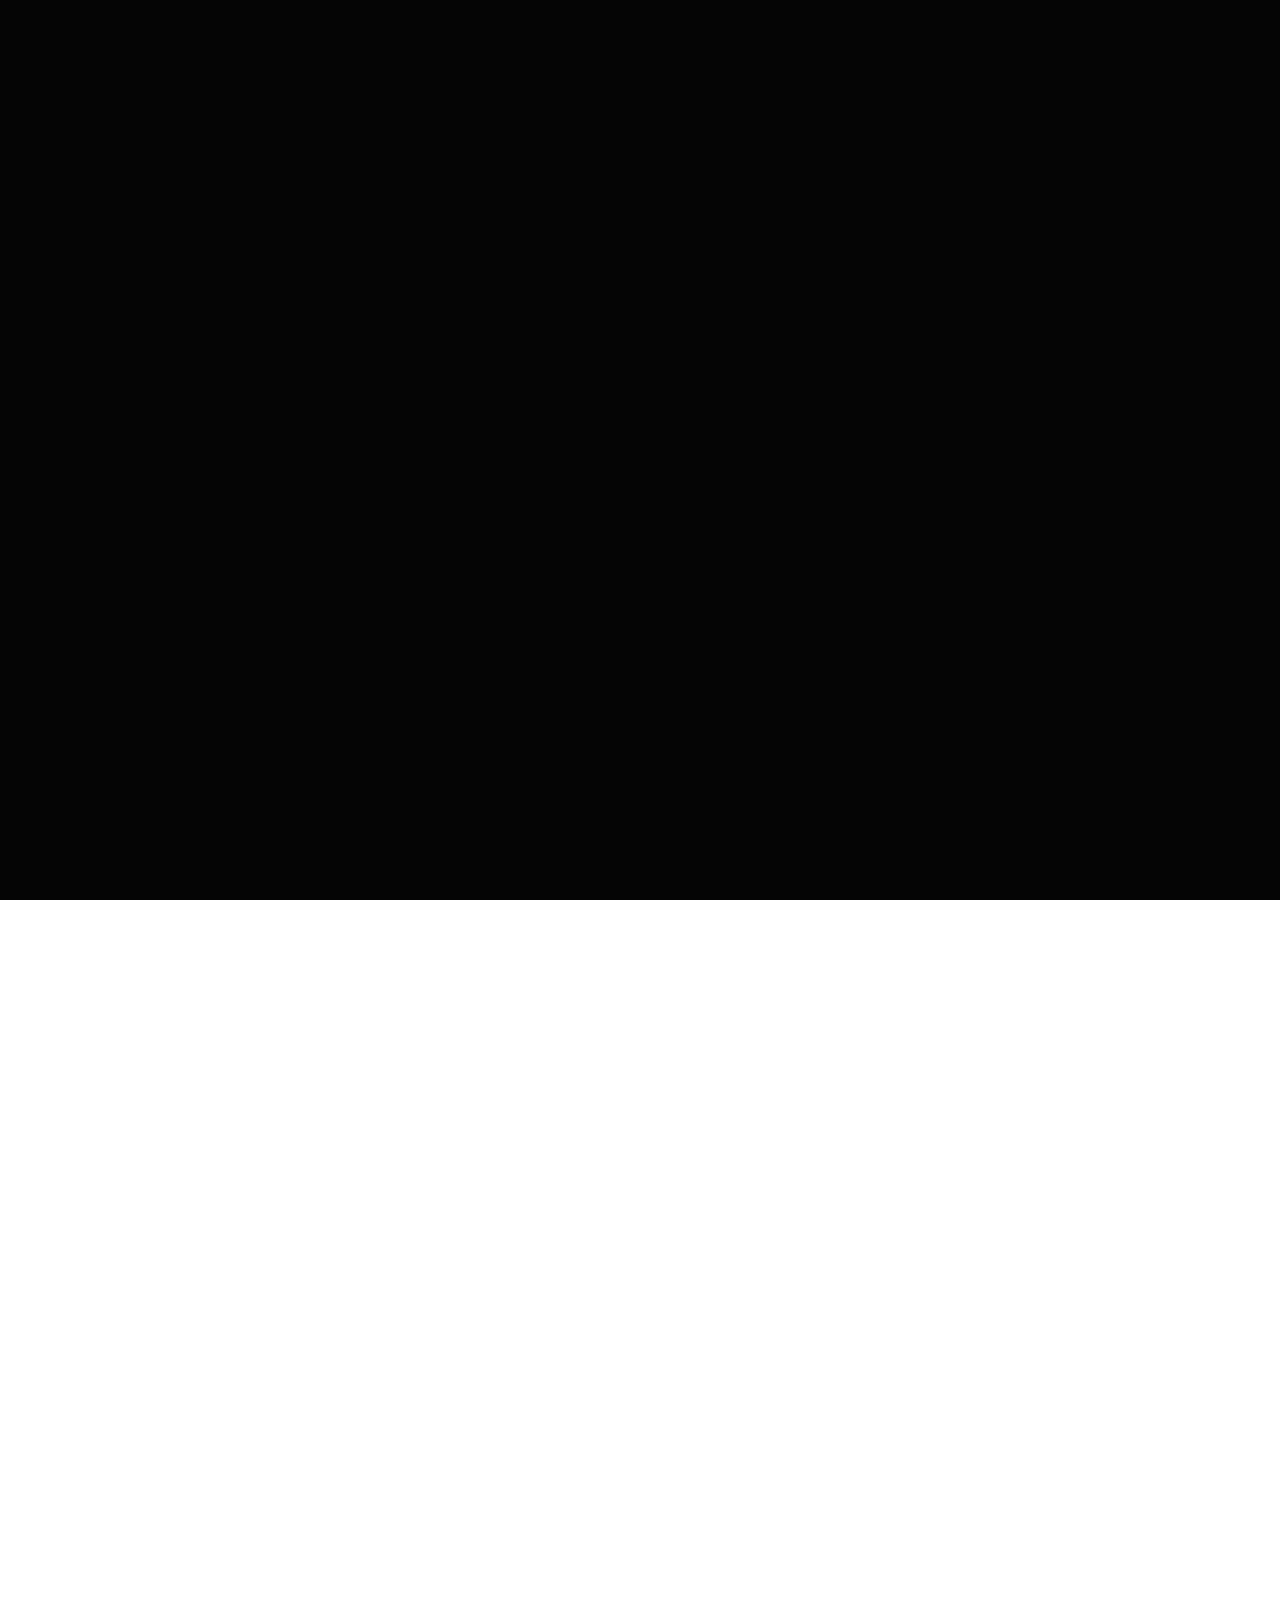
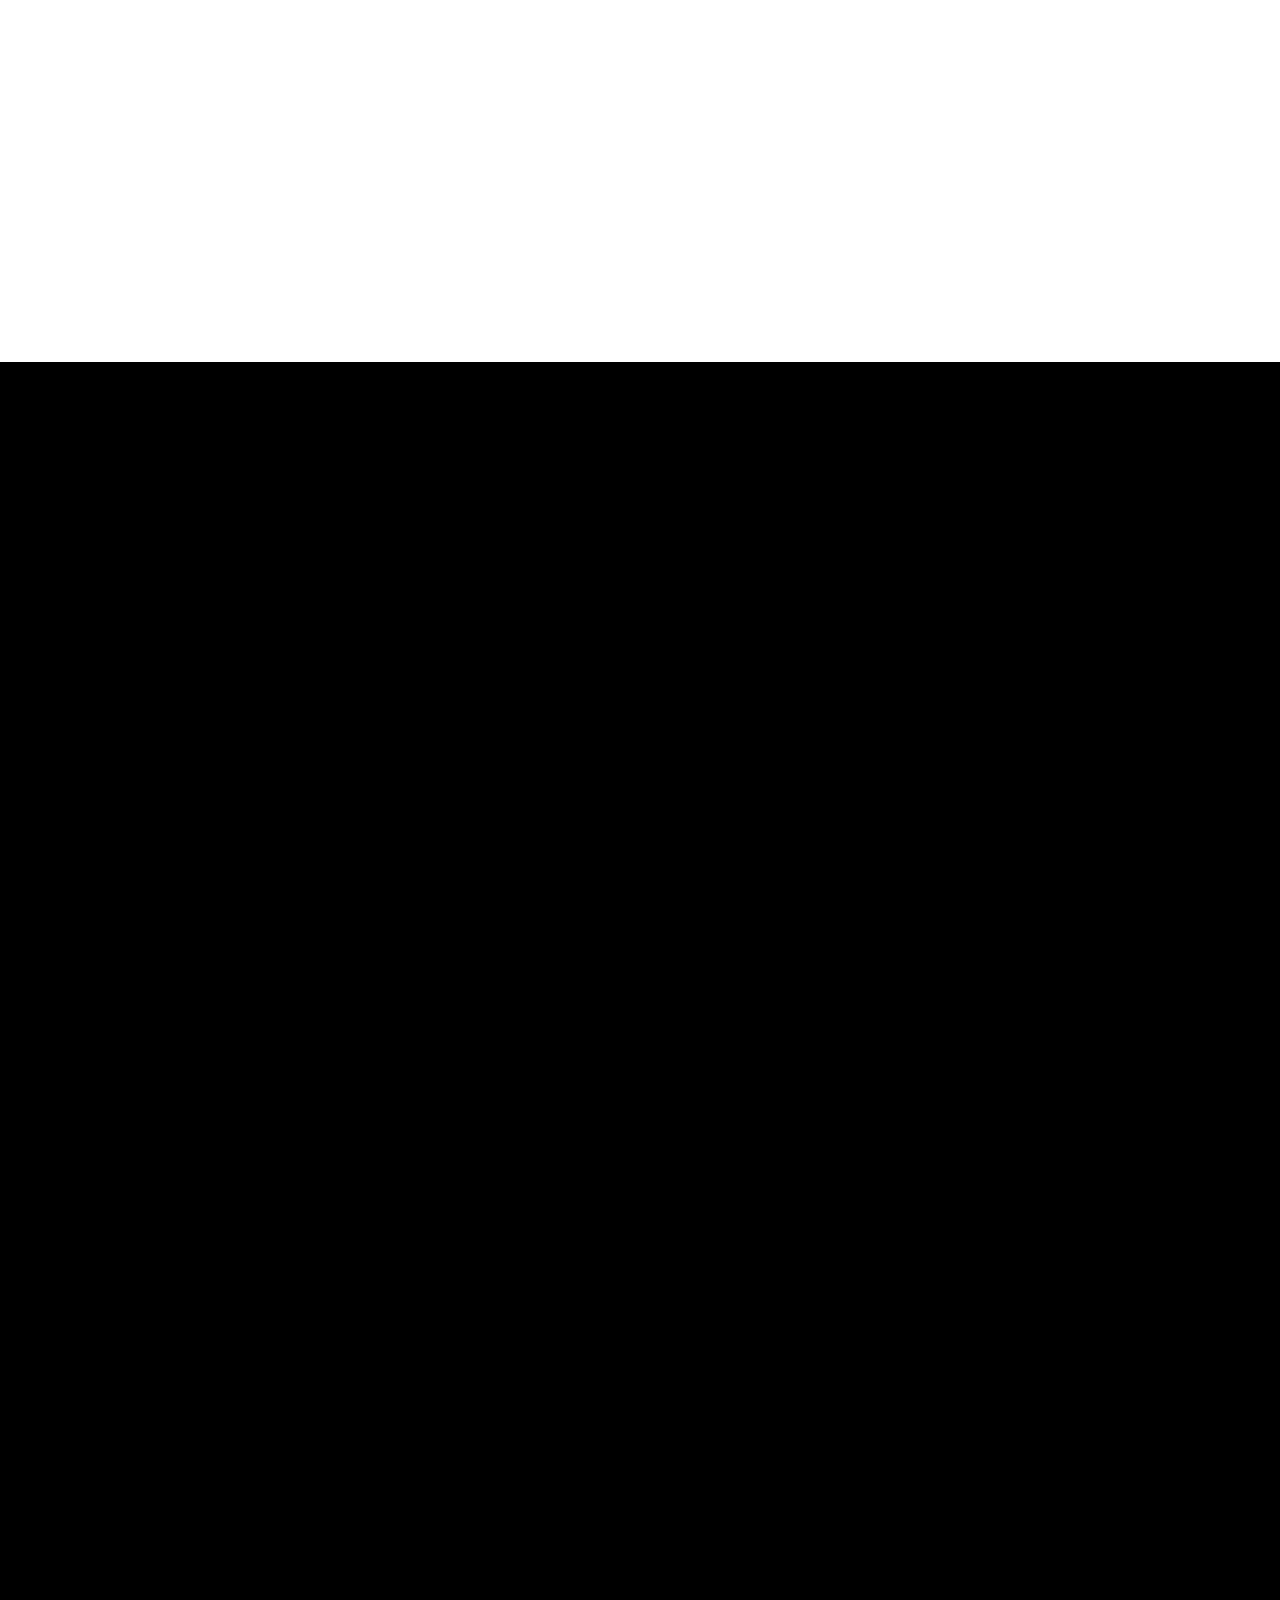
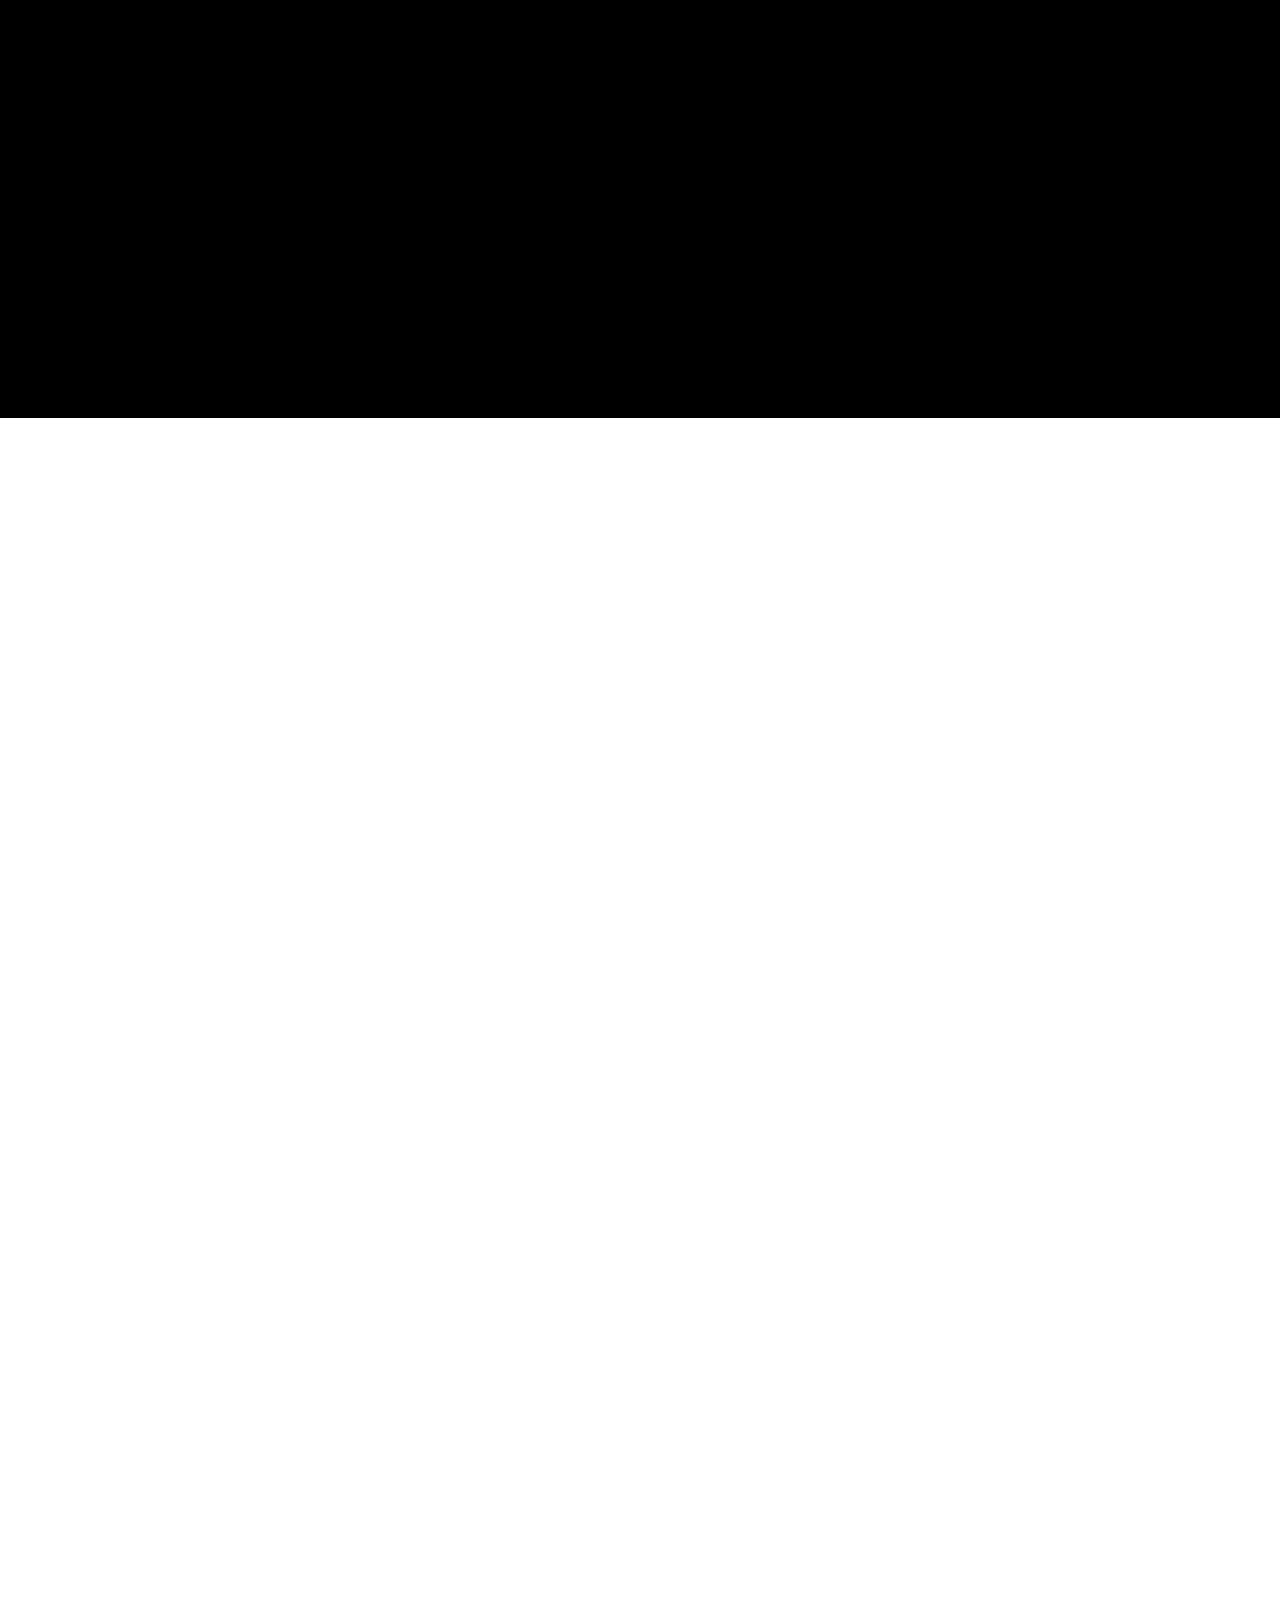
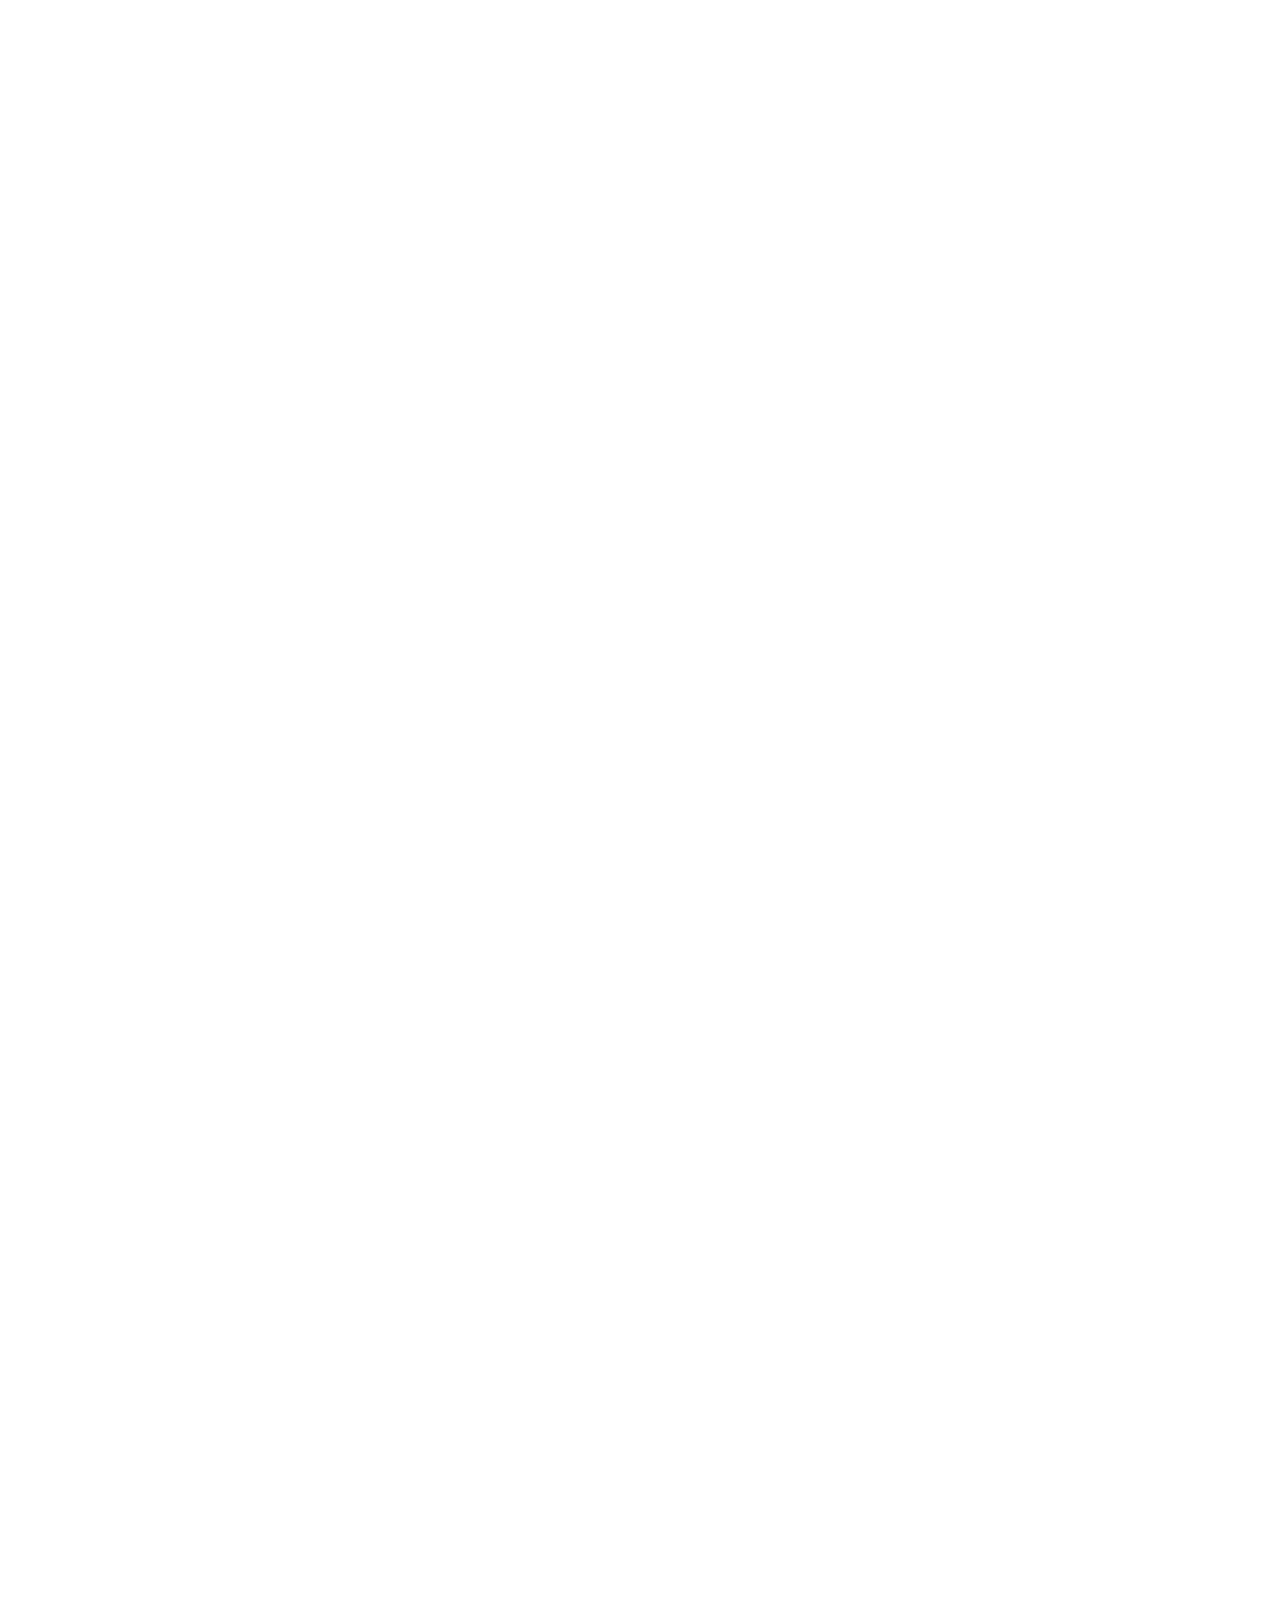
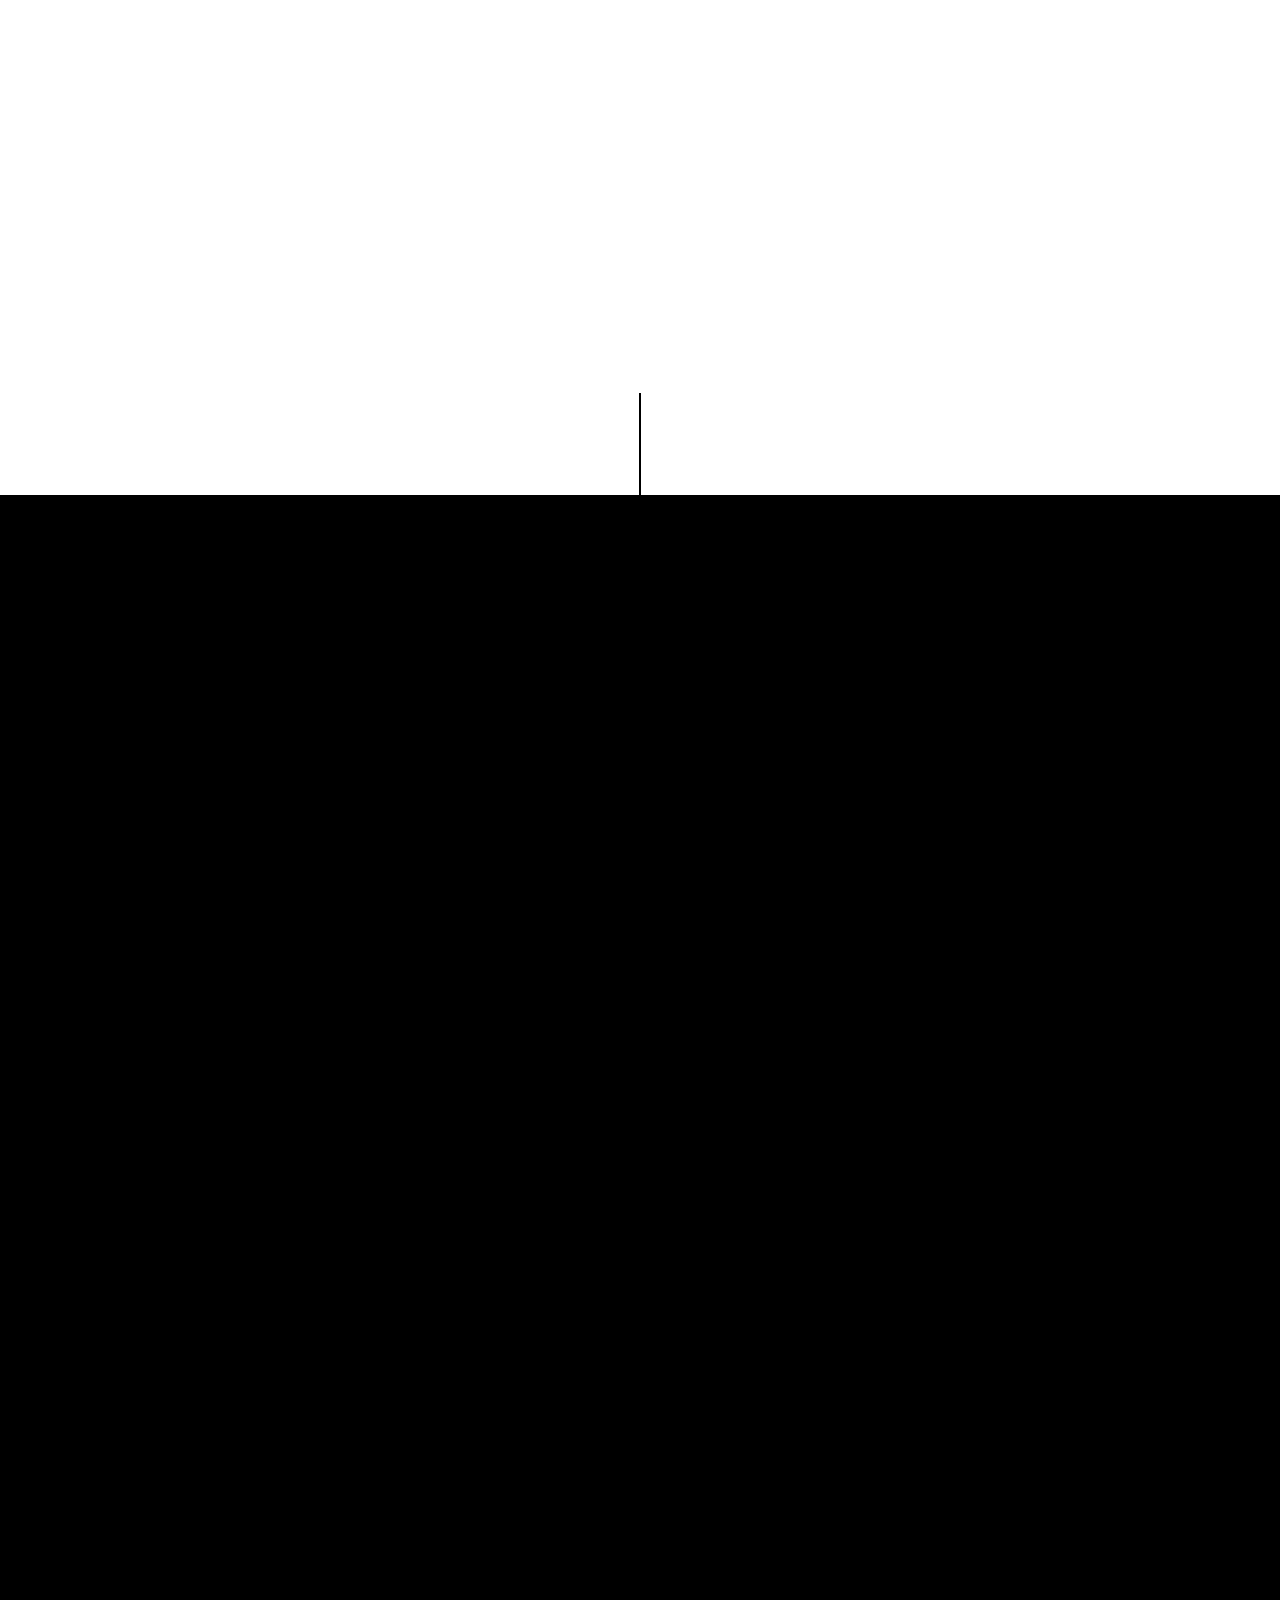
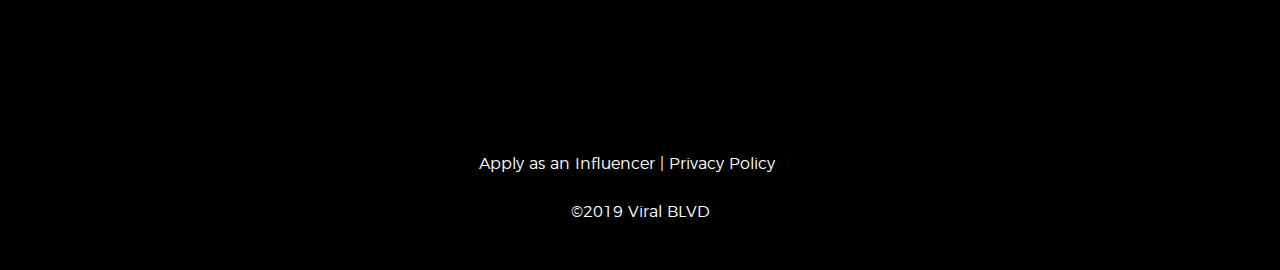
==== index.html @ f56c4550 "Edits" ====
<!DOCTYPE html>
<!--[if lt IE 9 ]><html class="no-js oldie" lang="en"> <![endif]-->
<!--[if IE 9 ]><html class="no-js oldie ie9" lang="en"> <![endif]-->
<!--[if (gte IE 9)|!(IE)]><!-->
<html class="no-js" lang="en">
<!--<![endif]-->

<head>

    <!--- basic page needs
    ================================================== -->
    <meta charset="utf-8">
    <title>Viral BLVD | Digital Influencer Talent & Marketing Agency</title>
    <meta name="description" content="Official Website of Viral BLVD | Digital Influencer
                                      Talent and Marketing Agency">
    <meta name="author" content="Viral BLVD">

    <!-- mobile specific metas
    ================================================== -->
    <meta name="viewport" content="width=device-width, initial-scale=1">

    <!-- CSS
    ================================================== -->
    <link rel="stylesheet" href="css/base.css">
    <link rel="stylesheet" href="css/vendor.css">
    <link rel="stylesheet" href="css/main.css">

    <!-- script
    ================================================== -->
    <script src="js/modernizr.js"></script>
    <script src="js/pace.min.js"></script>

    <!-- favicons
    ================================================== -->
    <link rel="apple-touch-icon" sizes="180x180" href="favicons/apple-touch-icon.png">
    <link rel="icon" type="image/png" sizes="32x32" href="favicons/favicon-32x32.png">
    <link rel="icon" type="image/png" sizes="16x16" href="favicons/favicon-16x16.png">
    <link rel="manifest" href="favicons/site.webmanifest">
    <link rel="mask-icon" href="favicons/safari-pinned-tab.svg" color="#5bbad5">
    <meta name="msapplication-TileColor" content="#da532c">
    <meta name="theme-color" content="#ffffff">

</head>

<body id="top">

    <!-- header
    ================================================== -->
    <header class="s-header">

        <div class="header-logo">
            <a class="site-logo" href="index.html">
                VIRAL BLVD
            </a>
        </div>

        <nav class="header-nav">

            <a href="#0" class="header-nav__close" title="close"><span>Close</span></a>

            <div class="header-nav__content">
                <h3>Navigation</h3>

                <ul class="header-nav__list">
                    <li class="current"><a class="smoothscroll"  href="#home" title="home">Home</a></li>
                    <li><a class="smoothscroll"  href="#about" title="about">About</a></li>
                    <li><a class="smoothscroll"  href="#services" title="services">Services</a></li>
                    <li><a class="smoothscroll"  href="#works" title="works">Works</a></li>
                    <li><a class="smoothscroll"  href="#contact" title="contact">Contact</a></li>
                </ul>

                <p class="nav-content">Viral BLVD is committed to bringing the human element back
                  to advertising by empowering individuals to create and share. Our mission is
                  to scale the storytelling process through efficiency, quality, and transparency
                  for both brands and influencers.</p>

                <ul class="header-nav__social">
                    <li>
                        <a href="https://www.instagram.com/viralblvd" target="_blank"><i class="fa fa-instagram"></i></a>
                    </li>
                    <li>
                        <a href="https://www.facebook.com/viralblvd/" target="_blank"><i class="fa fa-facebook"></i></a>
                    </li>
                    <li>
                        <a href="https://twitter.com/viralblvd" target="_blank"><i class="fa fa-twitter"></i></a>
                    </li>
                    <li>
                        <a href="mailto:hello@viralblvd.com?Subject=Hello"><i class="fa fa-envelope" aria-hidden="true"></i></a>
                    </li>
                </ul>

            </div> <!-- end header-nav__content -->

        </nav>  <!-- end header-nav -->

        <a class="header-menu-toggle" href="#0">
            <span class="header-menu-text">Menu</span>
            <span class="header-menu-icon"></span>
        </a>

    </header> <!-- end s-header -->


    <!-- home
    ================================================== -->
    <section id="home" class="s-home target-section" data-parallax="scroll" data-image-src="images/hero-bg1.jpg" data-natural-width=3000 data-natural-height=2000 data-position-y=center>

        <div class="overlay"></div>
        <div class="shadow-overlay"></div>

        <div class="home-content">

            <div class="row home-content__main">

                <!--<h3>Welcome to Viral BLVD</h3>-->

                <h2>We help brands engage target <br>
                    audiences through influencers <br>
                    for a combined reach of millions.
                </h2>

                <div class="home-content__buttons">
                    <a href="#contact" class="smoothscroll btn btn--stroke">
                        Start a Project
                    </a>
                    <a href="#about" class="smoothscroll btn btn--stroke">
                        More About Us
                    </a>
                </div>

            </div>

            <div class="home-content__scroll">
                <a href="#about" class="scroll-link smoothscroll">
                    <span>Scroll Down</span>
                </a>
            </div>

            <div class="home-content__line"></div>

        </div> <!-- end home-content -->


        <ul class="home-social">
            <li>
                <a href="https://www.instagram.com/viralblvd" target="_blank"><i class="fa fa-instagram" aria-hidden="true"></i><span>Instagram</span></a>
            </li>
            <li>
                <a href="https://www.facebook.com/viralblvd/" target="_blank"><i class="fa fa-facebook" aria-hidden="true"></i><span>Facebook</span></a>
            </li>
            <li>
                <a href="https://twitter.com/viralblvd" target="_blank"><i class="fa fa-twitter" aria-hidden="true"></i><span>Twitter</span></a>
            </li>
            <li>
                <a href="mailto:hello@viralblvd.com?Subject=Hello"><i class="fa fa-envelope" aria-hidden="true"></i><span>Email</span></a>
            </li>

        </ul>
        <!-- end home-social -->

    </section> <!-- end s-home -->


    <!-- about
    ================================================== -->
    <section id='about' class="s-about">

        <div class="row section-header has-bottom-sep" data-aos="fade-up">
            <div class="col-full">
                <h3 class="subhead subhead--dark">Hello There</h3>
                <h1 class="display-1 display-1--light">We Are Viral BLVD</h1>
            </div>
        </div> <!-- end section-header -->

        <div class="row about-desc" data-aos="fade-up">
            <div class="col-full">
                <p>
                Viral BLVD is a boutique digital influencer talent and marketing agency
                with unique expertise in the growing field of Influencer Marketing. 
                We connect local and multinational brands with a highly engaged network 
                of creative digital influencers and focus on leveraging the world's 
                fastest growing social media platform for a maximum return on investment. 
                We also develop and execute creative influencer marketing strategies 
                to amplify your brand story at scale and reach millions of people. 
                With offices in Arlington and Dhaka, Viral BLVD offers a wide range 
                of influencer marketing services, ranging from Brand Awareness to 
                Live Events to Crisis Management.
                </p>
            </div>
        </div> <!-- end about-desc -->

        <div class="row about-stats stats block-1-4 block-m-1-2 block-mob-full" data-aos="fade-up">

            <div class="col-block stats__col ">
                <span><div class="inf">6M</div></span>
                <h5>Followers</h5>
            </div>
            <div class="col-block stats__col">
                <div class="stats__count">890</div>
                <h5>Cups of Coffee</h5>
            </div>
            <div class="col-block stats__col">
                <div class="inf">21M</div>
                <h5>Total Reach</h5>
            </div>
            <div class="col-block stats__col">
                <div class="stats__count">32</div>
                <h5>Influencers</h5>
            </div>
            

        </div> <!-- end about-stats -->

        <div class="about__line"></div>

    </section> <!-- end s-about -->


    <!-- services
    ================================================== -->
    <section id='services' class="s-services">

        <div class="row section-header has-bottom-sep" data-aos="fade-up">
            <div class="col-full">
                <h3 class="subhead">What We Do</h3>
                <h1 class="display-2">We believe in driving the full value out of influencer marketing</h1>
            </div>
        </div> <!-- end section-header -->

        <div class="row services-list block-1-2 block-tab-full">

            <div class="col-block service-item" data-aos="fade-up">
                <div class="service-icon">
                    <i class="fa fa-bullhorn"></i>
                </div>
                <div class="service-text">
                    <h3 class="h2">Brand Awareness</h3>
                    <p>Influencer marketing is a great way to speed up the process of 
                    raising brand awareness. Audiences know that a brand will always paint 
                    themselves in good light but when an influencer with thousands of 
                    highly engaged followers post about a brand, audiences tend to 
                    trust their recommendation and share it with their friends 
                    which in turn can create hundreds of potential customers. 
                    Brand Awareness is vital as people will only convert into customers 
                    when they begin to recognize and see your brand.
                    </p>
                </div>
            </div>

            <div class="col-block service-item" data-aos="fade-up">
                <div class="service-icon">
                    <i class="fa fa-rocket"></i>
                </div>
                <div class="service-text">
                    <h3 class="h2">Product Launches</h3>
                    <p>Our process of launching products include researching 
                    the audience, sharing teasers, creating branded hashtags and developing 
                    a buzz around your product. Our campaigns will get people talking 
                    about your product and visiting your site, which in turn will generate 
                    rich pixel data for your data driven advertising needs. In addition 
                    to helping you gain the trust of your audience and bring more exposure 
                    to your product, our influencers will add a ton of value to your 
                    efforts with their creativity.
                    </p>
                </div>
            </div>

            <div class="col-block service-item" data-aos="fade-up">
                <div class="service-icon">
                    <i class="fa fa-users"></i>
                </div>
                <div class="service-text">
                    <h3 class="h2">Live Events</h3>
                    <p>Smart brands recognize the value of including influencers 
                    in their marketing strategy because the combination of brands 
                    and influencers at live events is powerful. When partnering with brands 
                    at live events, our influencers are able to reach a larger audience – not 
                    only their current followers but the larger group of event 
                    attendees too, and it creates a different dimension to the product 
                    and the content. Influencer attendance at events can increase traffic and buzz for  
                    a live event and help create authentic, real-time content for the brand.
                    </p>
                </div>
            </div>

            <div class="col-block service-item" data-aos="fade-up">
                <div class="service-icon">
                    <i class="fa fa-file-image-o"></i>
                </div>
                <div class="service-text">
                    <h3 class="h2">Content Creation</h3>
                    <p>Advertising has evolved and content is king. Our network of 
                    influencers/content creators can create content for your brand that can 
                    create value in a way that has proved to be extremely effective. 
                    Our influencers and content creators have earned their credibility on 
                    social networks and content created by them will also provide 
                    credibility to the brand, hence delivering real value and real results. 
                    On the other hand, our in-house creative services are also available 
                    for you to help you develop a marketing strategy based on your vision and objectives.
                    </p>
                </div>
            </div>

            <div class="col-block service-item" data-aos="fade-up">
                <div class="service-icon">
                    <i class="fa fa-gift"></i>
                </div>
                <div class="service-text">
                    <h3 class="h2">Giveaways/Contests</h3>
                    <p>Giveaways/Contests on social media are more than just a growing 
                    trend. This strategy has been consistently successful in developing 
                    brand accounts on social media. Influencers on our network are known
                    for raising brand awareness and boosting the brand's authentic engagement 
                    and follower count through giveaways/contests. 
                    
                    </p>
                </div>
            </div>

            <div class="col-block service-item" data-aos="fade-up">
                <div class="service-icon">
                    <i class="fa fa-exclamation-triangle"></i>
                </div>
                <div class="service-text">
                    <h3 class="h2">Crisis Management</h3>
                    <p>In social media, things can move blindingly fast. Sometimes, 
                    it’s an <a id="egg" href="https://www.instagram.com/p/BsOGulcndj-/" target="_blank">
                    Instagram post of an egg</a> going inexplicably viral. 
                    But sometimes, it’s a PR crisis that seems to come out of nowhere. 
                    We identify a social media crisis through social listening channels 
                    and craft a strategy along with our network of influencers to get your 
                    brand back on people's good graces.
                    </p>
                </div>
            </div>

        </div> <!-- end services-list -->

    </section> <!-- end s-services -->


    <!-- works
    ================================================== -->
    <section id='works' class="s-works">

        <div class="intro-wrap">

            <div class="row section-header has-bottom-sep light-sep" data-aos="fade-up">
                <div class="col-full">
                    <h3 class="subhead recent-works">Sample Works</h3>
                    <h1 class="display-2 display-2--light">Content by some of the top influencers on our network</h1>
                </div>
            </div> <!-- end section-header -->

        </div> <!-- end intro-wrap -->

        <div class="row works-content">
            <div class="col-full masonry-wrap">
                <div class="masonry">

                    <div class="masonry__brick" data-aos="fade-up">
                        <div class="item-folio">

                            <div class="item-folio__thumb">
                                <a href="images/portfolio/gallery/1.jpg" class="thumb-link" title="Tisha Nowreen" data-size="1080x1250">
                                    <img src="images/portfolio/1.jpg"
                                         srcset="images/portfolio/1.jpg 1x, images/portfolio/1.jpg 2x" alt="">
                                </a>
                            </div>

                            <div class="item-folio__text">
                                <h3 class="item-folio__title">
                                    <a class="sample-link" href="https://www.instagram.com/tishanowreen/" target="_blank">Tisha Nowreen</a>
                                </h3>
                                <p class="item-folio__cat">
                                    Content Creation
                                </p>
                            </div>

                            <a href="https://www.instagram.com/p/BhmGg5OAbqf/" target="_blank" class="item-folio__project-link">
                                <i class="icon-link"></i>
                            </a>

                            <div class="item-folio__caption">
                                <p></p>
                            </div>

                        </div>
                    </div> <!-- end masonry__brick -->

                    <div class="masonry__brick" data-aos="fade-up">
                        <div class="item-folio">

                            <div class="item-folio__thumb">
                                <a href="images/portfolio/gallery/2.jpg" class="thumb-link" title="Sam Kolder x Suspicious Antwerp" data-size="1080x1250">
                                    <img src="images/portfolio/2.jpg"
                                         srcset="images/portfolio/2.jpg 1x, images/portfolio/2.jpg 2x" alt="">
                                </a>
                            </div>

                            <div class="item-folio__text">
                                <h3 class="item-folio__title">
                                    <a class="sample-link" href="https://www.instagram.com/samkolder/" target="_blank">Sam Kolder x Suspicious Antwerp</a>
                                </h3>
                                <p class="item-folio__cat">
                                    Brand Awareness
                                </p>
                            </div>

                            <a href="https://www.instagram.com/samkolder/" target="_blank" class="item-folio__project-link">
                                <i class="icon-link"></i>
                            </a>

                            <div class="item-folio__caption">
                                <p></p>
                            </div>

                        </div>
                    </div> <!-- end masonry__brick -->
                    
                    <div class="masonry__brick" data-aos="fade-up">
                        <div class="item-folio">

                            <div class="item-folio__thumb">
                                <a href="images/portfolio/gallery/3.jpg" class="thumb-link" title="Amanda Trivizas x Ignite" data-size="1080x1250">
                                    <img src="images/portfolio/3.jpg"
                                         srcset="images/portfolio/3.jpg 1x, images/portfolio/3.jpg 2x" alt="">
                                </a>
                            </div>

                            <div class="item-folio__text">
                                <h3 class="item-folio__title">
                                    <a class="sample-link" href="https://www.instagram.com/p/BoyVdiplRWq/" target="_blank">Amanda Trivizas x Ignite</a>
                                </h3>
                                <p class="item-folio__cat">
                                    Content Creation
                                </p>
                            </div>

                            <a href="https://www.instagram.com/p/BoyVdiplRWq/" target="_blank" class="item-folio__project-link">
                                <i class="icon-link"></i>
                            </a>

                            <div class="item-folio__caption">
                                <p></p>
                            </div>

                        </div>
                    </div> <!-- end masonry__brick -->
                    
                    <div class="masonry__brick" data-aos="fade-up">
                        <div class="item-folio">

                            <div class="item-folio__thumb">
                                <a href="images/portfolio/gallery/4.jpg" class="thumb-link" title="Jon Olsson x LeoVegas.com" data-size="1080x1250">
                                    <img src="images/portfolio/4.jpg"
                                         srcset="images/portfolio/4.jpg 1x, images/portfolio/4.jpg 2x" alt="">
                                </a>
                            </div>

                            <div class="item-folio__text">
                                <h3 class="item-folio__title">
                                    <a class="sample-link" href="https://www.instagram.com/jonolsson1/" target="_blank">Jon Olsson x LeoVegas.com</a>
                                </h3>
                                <p class="item-folio__cat">
                                    Brand Awareness
                                </p>
                            </div>

                            <a href="https://www.instagram.com/jonolsson1/" target="_blank" class="item-folio__project-link">
                                <i class="icon-link"></i>
                            </a>

                            <div class="item-folio__caption">
                                <p></p>
                            </div>

                        </div>
                    </div> <!-- end masonry__brick -->
                    
                    <div class="masonry__brick" data-aos="fade-up">
                        <div class="item-folio">

                            <div class="item-folio__thumb">
                                <a href="images/portfolio/gallery/5.jpg" class="thumb-link" title="Nicole Fonseca x Suspicious Antwerp" data-size="1080x1250">
                                    <img src="images/portfolio/5.jpg"
                                         srcset="images/portfolio/5.jpg 1x, images/portfolio/5.jpg 2x" alt="">
                                </a>
                            </div>

                            <div class="item-folio__text">
                                <h3 class="item-folio__title">
                                    <a class="sample-link" href="https://www.instagram.com/nicolefonseca/" target="_blank">Nicole Fonseca x Suspicious Antwerp</a>
                                </h3>
                                <p class="item-folio__cat">
                                    Content Creation
                                </p>
                            </div>

                            <a href="https://www.instagram.com/nicolefonseca/" target="_blank" class="item-folio__project-link">
                                <i class="icon-link"></i>
                            </a>

                            <div class="item-folio__caption">
                                <p></p>
                            </div>

                        </div>
                    </div> <!-- end masonry__brick -->
                    
                    <div class="masonry__brick" data-aos="fade-up">
                        <div class="item-folio">

                            <div class="item-folio__thumb">
                                <a href="images/portfolio/gallery/6.jpg" class="thumb-link" title="c'est normal x Jon Olsson" data-size="1080x1250">
                                    <img src="images/portfolio/6.jpg"
                                         srcset="images/portfolio/6.jpg 1x, images/portfolio/6.jpg 2x" alt="">
                                </a>
                            </div>

                            <div class="item-folio__text">
                                <h3 class="item-folio__title">
                                    <a class="sample-link" href="https://www.instagram.com/p/BhmGg5OAbqf/" target="_blank">Jon Olsson x c'est normal</a>
                                </h3>
                                <p class="item-folio__cat">
                                    Giveaways/Contests
                                </p>
                            </div>

                            <a href="https://www.instagram.com/p/BhmGg5OAbqf/" target="_blank" class="item-folio__project-link">
                                <i class="icon-link"></i>
                            </a>

                            <div class="item-folio__caption">
                                <p></p>
                            </div>

                        </div>
                    </div> <!-- end masonry__brick -->
                    
                    <div class="masonry__brick" data-aos="fade-up">
                        <div class="item-folio">

                            <div class="item-folio__thumb">
                                <a href="images/portfolio/gallery/7.jpg" class="thumb-link" title="Nicole Fonseca x Suspicious Antwerp" data-size="1080x1250">
                                    <img src="images/portfolio/7.jpg"
                                         srcset="images/portfolio/7.jpg 1x, images/portfolio/7.jpg 2x" alt="">
                                </a>
                            </div>

                            <div class="item-folio__text">
                                <h3 class="item-folio__title">
                                    <a class="sample-link" href="https://www.instagram.com/p/Bv9V6-Ejsik/" target="_blank">Katie Bell x Ignite</a>
                                </h3>
                                <p class="item-folio__cat">
                                    Product Launch
                                </p>
                            </div>

                            <a href="https://www.instagram.com/p/Bv9V6-Ejsik/" target="_blank" class="item-folio__project-link">
                                <i class="icon-link"></i>
                            </a>

                            <div class="item-folio__caption">
                                <p></p>
                            </div>

                        </div>
                    </div> <!-- end masonry__brick -->
                    
                    <div class="masonry__brick" data-aos="fade-up">
                        <div class="item-folio">

                            <div class="item-folio__thumb">
                                <a href="images/portfolio/gallery/8.jpg" class="thumb-link" title="Benjamin Ortega x Douchebags" data-size="1080x1250">
                                    <img src="images/portfolio/8.jpg"
                                         srcset="images/portfolio/8.jpg 1x, images/portfolio/8.jpg 2x" alt="">
                                </a>
                            </div>

                            <div class="item-folio__text">
                                <h3 class="item-folio__title">
                                    <a class="sample-link" href="https://www.instagram.com/p/Bn39zV5heC4/" target="_blank">Benjamin Ortega x Douchebags</a>
                                </h3>
                                <p class="item-folio__cat">
                                    Brand Awareness
                                </p>
                            </div>

                            <a href="https://www.instagram.com/p/Bn39zV5heC4/" target="_blank" class="item-folio__project-link">
                                <i class="icon-link"></i>
                            </a>

                            <div class="item-folio__caption">
                                <p></p>
                            </div>

                        </div>
                    </div> <!-- end masonry__brick -->
                    

                </div> <!-- end masonry -->
            </div> <!-- end col-full -->
        </div> <!-- end works-content -->

    </section> <!-- end s-works -->


    <!-- contact
    ================================================== -->
    <section id="contact" class="s-contact">

        <div class="overlay"></div>
        <div class="contact__line"></div>

        <div class="row section-header" data-aos="fade-up">
            <div class="col-full">
                <h3 class="subhead">Contact Us</h3>
                <h1 class="display-2">Reach out for a new project or just say hello</h1>
            </div>
        </div>

        <div class="row contact-content" data-aos="fade-up">

            <div class="contact-primary">

                <h3 class="h6">Send Us A Message</h3>

                <form name="contactForm" id="contactForm" action="https://formspree.io/viralblvdofficial@gmail.com" method="POST" novalidate="novalidate">
                    <fieldset>

                    <div class="form-field">
                        <input name="name" type="text" id="contactName" placeholder="Your Name" value="" minlength="2" required="" aria-required="true" class="full-width">
                    </div>
                    <div class="form-field">
                        <input name="_replyto" type="email" id="contactEmail" placeholder="Your Email" value="" required="" aria-required="true" class="full-width">
                    </div>
                    <div class="form-field">
                        <input name="_subject" type="text" id="contactSubject" placeholder="Subject" value="" class="full-width">
                    </div>
                    <div class="form-field">
                        <textarea name="message" id="contactMessage" placeholder="Your Message" rows="10" cols="50" required="" aria-required="true" class="full-width"></textarea>
                    </div>
                    <div class="form-field">
                        <button class="full-width btn--primary"><input type="submit" value="Submit"></button>
                        <input type="hidden" name="_next" value="https://viralblvd.com/"/>
                        <div class="submit-loader">
                            <div class="text-loader">Sending...</div>
                            <div class="s-loader">
                                <div class="bounce1"></div>
                                <div class="bounce2"></div>
                                <div class="bounce3"></div>
                            </div>
                        </div>
                    </div>

                    </fieldset>
                </form>

                <!-- contact-warning -->
                <div class="message-warning">
                    Something went wrong. Please try again.
                </div>

                <!-- contact-success -->
                <div class="message-success">
                    Your message was sent, thank you!<br>
                </div>

            </div> <!-- end contact-primary -->

            <div class="contact-secondary">
                <div class="contact-info">

                    <h3 class="h6 hide-on-fullwidth">Contact Info</h3>

                    <div class="cinfo">
                        <h5>Where to Find Us</h5>
                        <p>
                            1) Suite 8A, B-57, Main Road,<br>
                            South Banasree, Khilgaon<br>
                            Dhaka-1219, Bangladesh<br>
                            2) Parc View Arlington,<br>
                            815 18th St South,<br>
                            Arlington, VA-22204, USA
                        </p>
                    </div>

                    <div class="cinfo">
                        <h5>Email Us At</h5>
                        <p>
                            hello@viralblvd.com<br>
                        </p>
                    </div>

                    <div class="cinfo">
                        <h5>Call Us At</h5>
                        <p>
                            BD: (+880) 13047 35420<br>
                            US: (+1) 571 277 3854
                        </p>
                    </div>

                    <ul class="contact-social">
                        <li>
                            <a href="https://www.instagram.com/viralblvd" target="_blank"><i class="fa fa-instagram" aria-hidden="true"></i></a>
                        </li>
                        <li>
                            <a href="https://www.facebook.com/viralblvd" target="_blank"><i class="fa fa-facebook" aria-hidden="true"></i></a>
                        </li>
                        <li>
                            <a href="https://twitter.com/viralblvd" target="_blank"><i class="fa fa-twitter" aria-hidden="true"></i></a>
                        </li>
                        <li>
                            <a href="mailto:hello@viralblvd.com?Subject=Hello"><i class="fa fa-envelope" aria-hidden="true"></i></a>
                        </li>

                    </ul> <!-- end contact-social -->

                </div> <!-- end contact-info -->
            </div> <!-- end contact-secondary -->

        </div> <!-- end contact-content -->

    </section> <!-- end s-contact -->


    <!-- footer
    ================================================== -->
    <footer>

        <!-- <div class="row footer-main">

            <div class="col-six tab-full left footer-desc">

                <div class="footer-logo"></div>
                Proin eget tortor risus. Mauris blandit aliquet elit, eget tincidunt nibh pulvinar a. Praesent sapien massa, convallis a pellentesque nec, egestas non nisi. Mauris blandit aliquet elit, eget tincidunt nibh pulvinar a. Nulla porttitor accumsan tincidunt. Nulla porttitor accumsan tincidunt. Quaerat voluptas autem necessitatibus vitae aut.

            </div>

            <div class="col-six tab-full right footer-subscribe">

                <h4>Get Notified</h4>
                <p>Quia quo qui sed odit. Quaerat voluptas autem necessitatibus vitae aut non alias sed quia. Ut itaque enim optio ut excepturi deserunt iusto porro.</p>

                <div class="subscribe-form">
                    <form id="mc-form" class="group" novalidate="true">
                        <input type="email" value="" name="EMAIL" class="email" id="mc-email" placeholder="Email Address" required="">
                        <input type="submit" name="subscribe" value="Subscribe">
                        <label for="mc-email" class="subscribe-message"></label>
                    </form>
                </div>

            </div>

        </div>  end footer-main  -->

        <div class="row footer-bottom">

            <div class="col-twelve">
                <div class="copyright">
                    <span><a id="privacy-policy" href="https://viralblvd.typeform.com/to/AZyfug" target="_blank">Apply as an Influencer</a> | <a id="privacy-policy" href="privacy-policy.html" target="_blank">Privacy Policy</a></span><br><br><br>
                    <span> &copy;2019 Viral BLVD </span>
                </div>

                <div class="go-top">
                    <a class="smoothscroll" title="Back to Top" href="#top"><i class="icon-arrow-up" aria-hidden="true"></i></a>
                </div>
            </div>

        </div> <!-- end footer-bottom -->

    </footer> <!-- end footer -->


    <!-- photoswipe background
    ================================================== -->
    <!-- Root element of PhotoSwipe. Must have class pswp. -->
<div class="pswp" tabindex="-1" role="dialog" aria-hidden="true">

    <!-- Background of PhotoSwipe. 
         It's a separate element as animating opacity is faster than rgba(). -->
    <div class="pswp__bg"></div>

    <!-- Slides wrapper with overflow:hidden. -->
    <div class="pswp__scroll-wrap">

        <!-- Container that holds slides. 
            PhotoSwipe keeps only 3 of them in the DOM to save memory.
            Don't modify these 3 pswp__item elements, data is added later on. -->
        <div class="pswp__container">
            <div class="pswp__item"></div>
            <div class="pswp__item"></div>
            <div class="pswp__item"></div>
        </div>

        <!-- Default (PhotoSwipeUI_Default) interface on top of sliding area. Can be changed. -->
        <div class="pswp__ui pswp__ui--hidden">

            <div class="pswp__top-bar">

                <!--  Controls are self-explanatory. Order can be changed. -->

                <div class="pswp__counter"></div>

                <button class="pswp__button pswp__button--close" title="Close (Esc)"></button>

                <button class="pswp__button pswp__button--share" title="Share"></button>

                <button class="pswp__button pswp__button--fs" title="Toggle fullscreen"></button>

                <button class="pswp__button pswp__button--zoom" title="Zoom in/out"></button>

                <!-- Preloader demo https://codepen.io/dimsemenov/pen/yyBWoR -->
                <!-- element will get class pswp__preloader--active when preloader is running -->
                <div class="pswp__preloader">
                    <div class="pswp__preloader__icn">
                      <div class="pswp__preloader__cut">
                        <div class="pswp__preloader__donut"></div>
                      </div>
                    </div>
                </div>
            </div>

            <div class="pswp__share-modal pswp__share-modal--hidden pswp__single-tap">
                <div class="pswp__share-tooltip"></div> 
            </div>

            <button class="pswp__button pswp__button--arrow--left" title="Previous (arrow left)">
            </button>

            <button class="pswp__button pswp__button--arrow--right" title="Next (arrow right)">
            </button>

            <div class="pswp__caption">
                <div class="pswp__caption__center"></div>
            </div>

        </div>

    </div>

</div>


    <!-- preloader
    ================================================== -->
    <div id="preloader">
        <div id="loader">
            <div class="line-scale-pulse-out">
                <div></div>
                <div></div>
                <div></div>
                <div></div>
                <div></div>
            </div>
        </div>
    </div>


    <!-- Java Script
    ================================================== -->
    <script src="js/jquery-3.2.1.min.js"></script>
    <script src="js/plugins.js"></script>
    <script src="js/main.js"></script>

</body>

</html>
---- css/base.css ----
/* ===================================================================
 *
 *  Base Stylesheet
 *  02-18-2019
 *  ------------------------------------------------------------------
 *
 *  TOC:
 *  # imports
 *  # normalize
 *  # basic/base setup styles
 *      ## Media
 *      ## Typography resets
 *      ## links
 *      ## inputs
 *  # grid
 *      ## medium size devices
 *      ## tablets
 *      ## mobile devices
 *      ## small mobile devices
 *  # block grids
 *      ## medium size devices
 *      ## tablets
 *      ## mobile devices
 *      ## small mobile devices
 *  # MISC
 *
 * =================================================================== */


/* ===================================================================
 * # imports
 *
 * ------------------------------------------------------------------- */
@import url("font-awesome/css/font-awesome.min.css");
@import url("micons/micons.css");
@import url("fonts.css");


/* ===================================================================
 * # normalize
 * normalize.css v5.0.0 | MIT License |
 * github.com/necolas/normalize.css
 *
 * ------------------------------------------------------------------- */
html {
    font-family: sans-serif;
    line-height: 1.15;
    -ms-text-size-adjust: 100%;
    -webkit-text-size-adjust: 100%;
}

body {
    margin: 0;
}

article,
aside,
footer,
header,
nav,
section {
    display: block;
}

h1 {
    font-size: 2em;
    margin: 0.67em 0;
}

figcaption,
figure,
main {
    display: block;
}

figure {
    margin: 1em 40px;
}

hr {
    box-sizing: content-box;
    height: 0;
    overflow: visible;
}

pre {
    font-family: monospace, monospace;
    font-size: 1em;
}

a {
    background-color: transparent;
    -webkit-text-decoration-skip: objects;
}

a:active,
a:hover {
    outline-width: 0;
}

abbr[title] {
    border-bottom: none;
    text-decoration: underline;
    text-decoration: underline dotted;
}

b,
strong {
    font-weight: inherit;
}

b,
strong {
    font-weight: bolder;
}

code,
kbd,
samp {
    font-family: monospace, monospace;
    font-size: 1em;
}

dfn {
    font-style: italic;
}

mark {
    background-color: #ff0;
    color: #000;
}

small {
    font-size: 80%;
}

sub,
sup {
    font-size: 75%;
    line-height: 0;
    position: relative;
    vertical-align: baseline;
}

sub {
    bottom: -0.25em;
}

sup {
    top: -0.5em;
}

audio,
video {
    display: inline-block;
}

audio:not([controls]) {
    display: none;
    height: 0;
}

img {
    border-style: none;
}

svg:not(:root) {
    overflow: hidden;
}

button,
input,
optgroup,
select,
textarea {
    font-family: sans-serif;
    font-size: 100%;
    line-height: 1.15;
    margin: 0;
}

button,
input {
    overflow: visible;
}

button,
select {
    text-transform: none;
}

button,
html [type="button"],
[type="reset"],
[type="submit"] {
    -webkit-appearance: button;
}

button::-moz-focus-inner,
[type="button"]::-moz-focus-inner,
[type="reset"]::-moz-focus-inner,
[type="submit"]::-moz-focus-inner {
    border-style: none;
    padding: 0;
}

button:-moz-focusring,
[type="button"]:-moz-focusring,
[type="reset"]:-moz-focusring,
[type="submit"]:-moz-focusring {
    outline: 1px dotted ButtonText;
}

fieldset {
    border: 1px solid #c0c0c0;
    margin: 0 2px;
    padding: 0.35em 0.625em 0.75em;
}

legend {
    box-sizing: border-box;
    color: inherit;
    display: table;
    max-width: 100%;
    padding: 0;
    white-space: normal;
}

progress {
    display: inline-block;
    vertical-align: baseline;
}

textarea {
    overflow: auto;
}

[type="checkbox"],
[type="radio"] {
    box-sizing: border-box;
    padding: 0;
}

[type="number"]::-webkit-inner-spin-button,
[type="number"]::-webkit-outer-spin-button {
    height: auto;
}

[type="search"] {
    -webkit-appearance: textfield;
    outline-offset: -2px;
}

[type="search"]::-webkit-search-cancel-button,
[type="search"]::-webkit-search-decoration {
    -webkit-appearance: none;
}

::-webkit-file-upload-button {
    -webkit-appearance: button;
    font: inherit;
}

details,
menu {
    display: block;
}

summary {
    display: list-item;
}

canvas {
    display: inline-block;
}

template {
    display: none;
}

[hidden] {
    display: none;
}


/* ===================================================================
 * # basic/base setup styles
 *
 * ------------------------------------------------------------------- */
html {
    font-size: 62.5%;
    box-sizing: border-box;
}

*,
*::before,
*::after {
    box-sizing: inherit;
}

body {
    font-weight: normal;
    line-height: 1;
    word-wrap: break-word;
    text-rendering: optimizeLegibility;
    -webkit-overflow-scrolling: touch;
    -webkit-text-size-adjust: none;
}

body,
input,
button {
    -moz-osx-font-smoothing: grayscale;
    -webkit-font-smoothing: antialiased;
}


/* -------------------------------------------------------------------
 * ## Media
 * ------------------------------------------------------------------- */
img,
video {
    max-width: 100%;
    height: auto;
}


/* -------------------------------------------------------------------
 * ## Typography resets
 * ------------------------------------------------------------------- */
div,
dl,
dt,
dd,
ul,
ol,
li,
h1,
h2,
h3,
h4,
h5,
h6,
pre,
form,
p,
blockquote,
th,
td {
    margin: 0;
    padding: 0;
}

h1,
h2,
h3,
h4,
h5,
h6 {
    -webkit-font-smoothing: auto;
    -webkit-font-smoothing: antialiased;
    -webkit-font-variant-ligatures: common-ligatures;
    -moz-font-variant-ligatures: common-ligatures;
    font-variant-ligatures: common-ligatures;
    text-rendering: optimizeLegibility;
}

em,
i {
    font-style: italic;
    line-height: inherit;
}

strong,
b {
    font-weight: bold;
    line-height: inherit;
}

small {
    font-size: 60%;
    line-height: inherit;
}

ol,
ul {
    list-style: none;
}

li {
    display: block;
}


/* -------------------------------------------------------------------
 * ## links
 * ------------------------------------------------------------------- */
a {
    text-decoration: none;
    line-height: inherit;
}

a img {
    border: none;
}


/* -------------------------------------------------------------------
 * ## inputs
 * ------------------------------------------------------------------- */
fieldset {
    margin: 0;
    padding: 0;
}

input[type="email"],
input[type="number"],
input[type="search"],
input[type="text"],
input[type="tel"],
input[type="url"],
input[type="password"],
textarea {
    -webkit-appearance: none;
    -moz-appearance: none;
    -ms-appearance: none;
    -o-appearance: none;
    appearance: none;
}


/* ===================================================================
 * # grid
 *
 * ------------------------------------------------------------------- */
.row {
    width: 94%;
    max-width: 1200px;
    margin: 0 auto;
}

.row:after {
    content: "";
    display: table;
    clear: both;
}

.row .row {
    width: auto;
    max-width: none;
    margin-left: -20px;
    margin-right: -20px;
}


/* column blocks
 * -------------------------------------- */
[class*="col-"] {
    float: left;
    padding: 0 20px;
}

[class*="col-"]+[class*="col-"].end {
    float: right;
}


/* column width classes
 * -------------------------------------- */
.col-one {
    width: 8.33333%;
}

.col-two,
.col-1-6 {
    width: 16.66667%;
}

.col-three,
.col-1-4 {
    width: 25%;
}

.col-four,
.col-1-3 {
    width: 33.33333%;
}

.col-five {
    width: 41.66667%;
}

.col-six,
.col-1-2 {
    width: 50%;
}

.col-seven {
    width: 58.33333%;
}

.col-eight,
.col-2-3 {
    width: 66.66667%;
}

.col-nine,
.col-3-4 {
    width: 75%;
}

.col-ten,
.col-5-6 {
    width: 83.33333%;
}

.col-eleven {
    width: 91.66667%;
}

.col-twelve,
.col-full {
    width: 100%;
}


/* -------------------------------------------------------------------
 * ## medium size devices
 * ------------------------------------------------------------------- */
@media only screen and (max-width: 1200px) {
    .row .row {
        margin-left: -15px;
        margin-right: -15px;
    }
    [class*="col-"] {
        padding: 0 15px;
    }
    .md-two,
    .md-1-6 {
        width: 16.66667%;
    }
    .md-one {
        width: 8.33333%;
    }
    .md-three,
    .md-1-4 {
        width: 25%;
    }
    .md-four,
    .md-1-3 {
        width: 33.33333%;
    }
    .md-five {
        width: 41.66667%;
    }
    .md-six,
    .md-1-2 {
        width: 50%;
    }
    .md-seven {
        width: 58.33333%;
    }
    .md-eight,
    .md-2-3 {
        width: 66.66667%;
    }
    .md-nine,
    .md-3-4 {
        width: 75%;
    }
    .md-ten,
    .md-5-6 {
        width: 83.33333%;
    }
    .md-eleven {
        width: 91.66667%;
    }
    .md-twelve,
    .md-full {
        width: 100%;
    }
}


/* -------------------------------------------------------------------
 * ## tablets
 * ------------------------------------------------------------------- */
@media only screen and (max-width: 800px) {
    .row {
        width: 90%;
    }
    .tab-1-4 {
        width: 25%;
    }
    .tab-1-3 {
        width: 33.33333%;
    }
    .tab-1-2 {
        width: 50%;
    }
    .tab-2-3 {
        width: 66.66667%;
    }
    .tab-3-4 {
        width: 75%;
    }
    .tab-full {
        width: 100%;
    }
}


/* -------------------------------------------------------------------
 * ## mobile devices
 * ------------------------------------------------------------------- */
@media only screen and (max-width: 600px) {
    .row {
        width: auto;
        padding-left: 25px;
        padding-right: 25px;
    }
    .row .row {
        margin-left: -10px;
        margin-right: -10px;
    }
    [class*="col-"] {
        padding: 0 10px;
    }
    .mob-1-4 {
        width: 25%;
    }
    .mob-1-3 {
        width: 33.33333%;
    }
    .mob-1-2 {
        width: 50%;
    }
    .mob-2-3 {
        width: 66.66667%;
    }
    .mob-3-4 {
        width: 75%;
    }
    .mob-full {
        width: 100%;
    }
}


/* -------------------------------------------------------------------
 * ## small mobile devices
 * ------------------------------------------------------------------- */

/* stack columns on small mobile devices
 * ------------------------------------------------------------------- */

@media only screen and (max-width: 400px) {
    .row .row {
        padding-left: 0;
        padding-right: 0;
        margin-left: 0;
        margin-right: 0;
    }
    [class*="col-"] {
        width: 100% !important;
        float: none !important;
        clear: both !important;
        margin-left: 0;
        margin-right: 0;
        padding: 0;
    }
    [class*="col-"]+[class*="col-"].end {
        float: none;
    }
}


/* ===================================================================
 * # block grids
 * ------------------------------------------------------------------- */

/*   Equally-sized columns define at row level
 * ------------------------------------------------------------------- */
[class*="block-"]:after {
    content: "";
    display: table;
    clear: both;
}

.block-1-6 .col-block {
    width: 16.66667%;
}

.block-1-5 .col-block {
    width: 20%;
}

.block-1-4 .col-block {
    width: 25%;
}

.block-1-3 .col-block {
    width: 33.33333%;
}

.block-1-2 .col-block {
    width: 50%;
}


/**
 * Clearing for block grid columns. Allow columns with
 * different heights to align properly.
 */

.block-1-6 .col-block:nth-child(6n+1),
.block-1-5 .col-block:nth-child(5n+1),
.block-1-4 .col-block:nth-child(4n+1),
.block-1-3 .col-block:nth-child(3n+1),
.block-1-2 .col-block:nth-child(2n+1) {
    clear: both;
}


/* -------------------------------------------------------------------
 * ## medium size devices
 * ------------------------------------------------------------------- */
@media only screen and (max-width: 1200px) {
    .block-m-1-6 .col-block {
        width: 16.66667%;
    }
    .block-m-1-5 .col-block {
        width: 20%;
    }
    .block-m-1-4 .col-block {
        width: 25%;
    }
    .block-m-1-3 .col-block {
        width: 33.33333%;
    }
    .block-m-1-2 .col-block {
        width: 50%;
    }
    .block-m-full .col-block {
        width: 100%;
        clear: both;
    }
    [class*="block-m-"] .col-block:nth-child(n) {
        clear: none;
    }
    .block-m-1-6 .col-block:nth-child(6n+1),
    .block-m-1-5 .col-block:nth-child(5n+1),
    .block-m-1-4 .col-block:nth-child(4n+1),
    .block-m-1-3 .col-block:nth-child(3n+1),
    .block-m-1-2 .col-block:nth-child(2n+1) {
        clear: both;
    }
}


/* -------------------------------------------------------------------
 * ## tablets
 * ------------------------------------------------------------------- */
@media only screen and (max-width: 800px) {
    .block-tab-1-6 .col-block {
        width: 16.66667%;
    }
    .block-tab-1-5 .col-block {
        width: 20%;
    }
    .block-tab-1-4 .col-block {
        width: 25%;
    }
    .block-tab-1-3 .col-block {
        width: 33.33333%;
    }
    .block-tab-1-2 .col-block {
        width: 50%;
    }
    .block-tab-full .col-block {
        width: 100%;
        clear: both;
    }
    [class*="block-tab-"] .col-block:nth-child(n) {
        clear: none;
    }
    .block-tab-1-6 .col-block:nth-child(6n+1),
    .block-tab-1-6 .col-block:nth-child(5n+1),
    .block-tab-1-4 .col-block:nth-child(4n+1),
    .block-tab-1-3 .col-block:nth-child(3n+1),
    .block-tab-1-2 .col-block:nth-child(2n+1) {
        clear: both;
    }
}


/* -------------------------------------------------------------------
 * ## mobile devices
 * ------------------------------------------------------------------- */
@media only screen and (max-width: 600px) {
    .block-mob-1-6 .col-block {
        width: 16.66667%;
    }
    .block-mob-1-5 .col-block {
        width: 20%;
    }
    .block-mob-1-4 .col-block {
        width: 25%;
    }
    .block-mob-1-3 .col-block {
        width: 33.33333%;
    }
    .block-mob-1-2 .col-block {
        width: 50%;
    }
    .block-mob-full .col-block {
        width: 100%;
        clear: both;
    }
    [class*="block-mob-"] .col-block:nth-child(n) {
        clear: none;
    }
    .block-mob-1-6 .col-block:nth-child(6n+1),
    .block-mob-1-5 .col-block:nth-child(5n+1),
    .block-mob-1-4 .col-block:nth-child(4n+1),
    .block-mob-1-3 .col-block:nth-child(3n+1),
    .block-mob-1-2 .col-block:nth-child(2n+1) {
        clear: both;
    }
}


/* -------------------------------------------------------------------
 * ## small mobile devices
 * ------------------------------------------------------------------- */

/* stack columns on small mobile devices
 * ------------------------------------------------------------------- */

@media only screen and (max-width: 400px) {
    .stack .col-block {
        width: 100% !important;
        float: none !important;
        clear: both !important;
        margin-left: 0;
        margin-right: 0;
    }
}


/* ===================================================================
 * # MISC
 *
 * ------------------------------------------------------------------- */
.group:after {
    content: "";
    display: table;
    clear: both;
}


/* Misc Helper Styles
 * -------------------------------------- */
.is-hidden {
    display: none;
}

.is-invisible {
    visibility: hidden;
}

.antialiased {
    -webkit-font-smoothing: antialiased;
    -moz-osx-font-smoothing: grayscale;
}

.overflow-hidden {
    overflow: hidden;
}

.remove-bottom {
    margin-bottom: 0;
}

.half-bottom {
    margin-bottom: 1.5rem !important;
}

.add-bottom {
    margin-bottom: 3rem !important;
}

.no-border {
    border: none;
}

.full-width {
    width: 100%;
}

.text-center {
    text-align: center;
}

.text-left {
    text-align: left;
}

.text-right {
    text-align: right;
}

.pull-left {
    float: left;
}

.pull-right {
    float: right;
}

.align-center {
    margin-left: auto;
    margin-right: auto;
    text-align: center;
}


/*# sourceMappingURL=base.css.map */
---- css/vendor.css ----
/* ===================================================================
 *
 *  Vendor/Third Party CSS
 *  02-18-2019
 *  ------------------------------------------------------------------
 *
 *  TOC:
 *  # animate on scroll
 *  # slick slider
 *  # photoswipe
 *  # photoSwipe skin
 *
 * =================================================================== */


/* ===================================================================
 * # animate on scroll
 * https://michalsnik.github.io/aos/
 *
 * ------------------------------------------------------------------- */
[data-aos][data-aos][data-aos-duration='50'], body[data-aos-duration='50'] [data-aos] {
    transition-duration: 50ms;
}

[data-aos][data-aos][data-aos-delay='50'], body[data-aos-delay='50'] [data-aos] {
    transition-delay: 0;
}

[data-aos][data-aos][data-aos-delay='50'].aos-animate, body[data-aos-delay='50'] [data-aos].aos-animate {
    transition-delay: 50ms;
}

[data-aos][data-aos][data-aos-duration='100'], body[data-aos-duration='100'] [data-aos] {
    transition-duration: .1s;
}

[data-aos][data-aos][data-aos-delay='100'], body[data-aos-delay='100'] [data-aos] {
    transition-delay: 0;
}

[data-aos][data-aos][data-aos-delay='100'].aos-animate, body[data-aos-delay='100'] [data-aos].aos-animate {
    transition-delay: .1s;
}

[data-aos][data-aos][data-aos-duration='150'], body[data-aos-duration='150'] [data-aos] {
    transition-duration: .15s;
}

[data-aos][data-aos][data-aos-delay='150'], body[data-aos-delay='150'] [data-aos] {
    transition-delay: 0;
}

[data-aos][data-aos][data-aos-delay='150'].aos-animate, body[data-aos-delay='150'] [data-aos].aos-animate {
    transition-delay: .15s;
}

[data-aos][data-aos][data-aos-duration='200'], body[data-aos-duration='200'] [data-aos] {
    transition-duration: .2s;
}

[data-aos][data-aos][data-aos-delay='200'], body[data-aos-delay='200'] [data-aos] {
    transition-delay: 0;
}

[data-aos][data-aos][data-aos-delay='200'].aos-animate, body[data-aos-delay='200'] [data-aos].aos-animate {
    transition-delay: .2s;
}

[data-aos][data-aos][data-aos-duration='250'], body[data-aos-duration='250'] [data-aos] {
    transition-duration: .25s;
}

[data-aos][data-aos][data-aos-delay='250'], body[data-aos-delay='250'] [data-aos] {
    transition-delay: 0;
}

[data-aos][data-aos][data-aos-delay='250'].aos-animate, body[data-aos-delay='250'] [data-aos].aos-animate {
    transition-delay: .25s;
}

[data-aos][data-aos][data-aos-duration='300'], body[data-aos-duration='300'] [data-aos] {
    transition-duration: .3s;
}

[data-aos][data-aos][data-aos-delay='300'], body[data-aos-delay='300'] [data-aos] {
    transition-delay: 0;
}

[data-aos][data-aos][data-aos-delay='300'].aos-animate, body[data-aos-delay='300'] [data-aos].aos-animate {
    transition-delay: .3s;
}

[data-aos][data-aos][data-aos-duration='350'], body[data-aos-duration='350'] [data-aos] {
    transition-duration: .35s;
}

[data-aos][data-aos][data-aos-delay='350'], body[data-aos-delay='350'] [data-aos] {
    transition-delay: 0;
}

[data-aos][data-aos][data-aos-delay='350'].aos-animate, body[data-aos-delay='350'] [data-aos].aos-animate {
    transition-delay: .35s;
}

[data-aos][data-aos][data-aos-duration='400'], body[data-aos-duration='400'] [data-aos] {
    transition-duration: .4s;
}

[data-aos][data-aos][data-aos-delay='400'], body[data-aos-delay='400'] [data-aos] {
    transition-delay: 0;
}

[data-aos][data-aos][data-aos-delay='400'].aos-animate, body[data-aos-delay='400'] [data-aos].aos-animate {
    transition-delay: .4s;
}

[data-aos][data-aos][data-aos-duration='450'], body[data-aos-duration='450'] [data-aos] {
    transition-duration: .45s;
}

[data-aos][data-aos][data-aos-delay='450'], body[data-aos-delay='450'] [data-aos] {
    transition-delay: 0;
}

[data-aos][data-aos][data-aos-delay='450'].aos-animate, body[data-aos-delay='450'] [data-aos].aos-animate {
    transition-delay: .45s;
}

[data-aos][data-aos][data-aos-duration='500'], body[data-aos-duration='500'] [data-aos] {
    transition-duration: .5s;
}

[data-aos][data-aos][data-aos-delay='500'], body[data-aos-delay='500'] [data-aos] {
    transition-delay: 0;
}

[data-aos][data-aos][data-aos-delay='500'].aos-animate, body[data-aos-delay='500'] [data-aos].aos-animate {
    transition-delay: .5s;
}

[data-aos][data-aos][data-aos-duration='550'], body[data-aos-duration='550'] [data-aos] {
    transition-duration: .55s;
}

[data-aos][data-aos][data-aos-delay='550'], body[data-aos-delay='550'] [data-aos] {
    transition-delay: 0;
}

[data-aos][data-aos][data-aos-delay='550'].aos-animate, body[data-aos-delay='550'] [data-aos].aos-animate {
    transition-delay: .55s;
}

[data-aos][data-aos][data-aos-duration='600'], body[data-aos-duration='600'] [data-aos] {
    transition-duration: .6s;
}

[data-aos][data-aos][data-aos-delay='600'], body[data-aos-delay='600'] [data-aos] {
    transition-delay: 0;
}

[data-aos][data-aos][data-aos-delay='600'].aos-animate, body[data-aos-delay='600'] [data-aos].aos-animate {
    transition-delay: .6s;
}

[data-aos][data-aos][data-aos-duration='650'], body[data-aos-duration='650'] [data-aos] {
    transition-duration: .65s;
}

[data-aos][data-aos][data-aos-delay='650'], body[data-aos-delay='650'] [data-aos] {
    transition-delay: 0;
}

[data-aos][data-aos][data-aos-delay='650'].aos-animate, body[data-aos-delay='650'] [data-aos].aos-animate {
    transition-delay: .65s;
}

[data-aos][data-aos][data-aos-duration='700'], body[data-aos-duration='700'] [data-aos] {
    transition-duration: .7s;
}

[data-aos][data-aos][data-aos-delay='700'], body[data-aos-delay='700'] [data-aos] {
    transition-delay: 0;
}

[data-aos][data-aos][data-aos-delay='700'].aos-animate, body[data-aos-delay='700'] [data-aos].aos-animate {
    transition-delay: .7s;
}

[data-aos][data-aos][data-aos-duration='750'], body[data-aos-duration='750'] [data-aos] {
    transition-duration: .75s;
}

[data-aos][data-aos][data-aos-delay='750'], body[data-aos-delay='750'] [data-aos] {
    transition-delay: 0;
}

[data-aos][data-aos][data-aos-delay='750'].aos-animate, body[data-aos-delay='750'] [data-aos].aos-animate {
    transition-delay: .75s;
}

[data-aos][data-aos][data-aos-duration='800'], body[data-aos-duration='800'] [data-aos] {
    transition-duration: .8s;
}

[data-aos][data-aos][data-aos-delay='800'], body[data-aos-delay='800'] [data-aos] {
    transition-delay: 0;
}

[data-aos][data-aos][data-aos-delay='800'].aos-animate, body[data-aos-delay='800'] [data-aos].aos-animate {
    transition-delay: .8s;
}

[data-aos][data-aos][data-aos-duration='850'], body[data-aos-duration='850'] [data-aos] {
    transition-duration: .85s;
}

[data-aos][data-aos][data-aos-delay='850'], body[data-aos-delay='850'] [data-aos] {
    transition-delay: 0;
}

[data-aos][data-aos][data-aos-delay='850'].aos-animate, body[data-aos-delay='850'] [data-aos].aos-animate {
    transition-delay: .85s;
}

[data-aos][data-aos][data-aos-duration='900'], body[data-aos-duration='900'] [data-aos] {
    transition-duration: .9s;
}

[data-aos][data-aos][data-aos-delay='900'], body[data-aos-delay='900'] [data-aos] {
    transition-delay: 0;
}

[data-aos][data-aos][data-aos-delay='900'].aos-animate, body[data-aos-delay='900'] [data-aos].aos-animate {
    transition-delay: .9s;
}

[data-aos][data-aos][data-aos-duration='950'], body[data-aos-duration='950'] [data-aos] {
    transition-duration: .95s;
}

[data-aos][data-aos][data-aos-delay='950'], body[data-aos-delay='950'] [data-aos] {
    transition-delay: 0;
}

[data-aos][data-aos][data-aos-delay='950'].aos-animate, body[data-aos-delay='950'] [data-aos].aos-animate {
    transition-delay: .95s;
}

[data-aos][data-aos][data-aos-duration='1000'], body[data-aos-duration='1000'] [data-aos] {
    transition-duration: 1s;
}

[data-aos][data-aos][data-aos-delay='1000'], body[data-aos-delay='1000'] [data-aos] {
    transition-delay: 0;
}

[data-aos][data-aos][data-aos-delay='1000'].aos-animate, body[data-aos-delay='1000'] [data-aos].aos-animate {
    transition-delay: 1s;
}

[data-aos][data-aos][data-aos-duration='1050'], body[data-aos-duration='1050'] [data-aos] {
    transition-duration: 1.05s;
}

[data-aos][data-aos][data-aos-delay='1050'], body[data-aos-delay='1050'] [data-aos] {
    transition-delay: 0;
}

[data-aos][data-aos][data-aos-delay='1050'].aos-animate, body[data-aos-delay='1050'] [data-aos].aos-animate {
    transition-delay: 1.05s;
}

[data-aos][data-aos][data-aos-duration='1100'], body[data-aos-duration='1100'] [data-aos] {
    transition-duration: 1.1s;
}

[data-aos][data-aos][data-aos-delay='1100'], body[data-aos-delay='1100'] [data-aos] {
    transition-delay: 0;
}

[data-aos][data-aos][data-aos-delay='1100'].aos-animate, body[data-aos-delay='1100'] [data-aos].aos-animate {
    transition-delay: 1.1s;
}

[data-aos][data-aos][data-aos-duration='1150'], body[data-aos-duration='1150'] [data-aos] {
    transition-duration: 1.15s;
}

[data-aos][data-aos][data-aos-delay='1150'], body[data-aos-delay='1150'] [data-aos] {
    transition-delay: 0;
}

[data-aos][data-aos][data-aos-delay='1150'].aos-animate, body[data-aos-delay='1150'] [data-aos].aos-animate {
    transition-delay: 1.15s;
}

[data-aos][data-aos][data-aos-duration='1200'], body[data-aos-duration='1200'] [data-aos] {
    transition-duration: 1.2s;
}

[data-aos][data-aos][data-aos-delay='1200'], body[data-aos-delay='1200'] [data-aos] {
    transition-delay: 0;
}

[data-aos][data-aos][data-aos-delay='1200'].aos-animate, body[data-aos-delay='1200'] [data-aos].aos-animate {
    transition-delay: 1.2s;
}

[data-aos][data-aos][data-aos-duration='1250'], body[data-aos-duration='1250'] [data-aos] {
    transition-duration: 1.25s;
}

[data-aos][data-aos][data-aos-delay='1250'], body[data-aos-delay='1250'] [data-aos] {
    transition-delay: 0;
}

[data-aos][data-aos][data-aos-delay='1250'].aos-animate, body[data-aos-delay='1250'] [data-aos].aos-animate {
    transition-delay: 1.25s;
}

[data-aos][data-aos][data-aos-duration='1300'], body[data-aos-duration='1300'] [data-aos] {
    transition-duration: 1.3s;
}

[data-aos][data-aos][data-aos-delay='1300'], body[data-aos-delay='1300'] [data-aos] {
    transition-delay: 0;
}

[data-aos][data-aos][data-aos-delay='1300'].aos-animate, body[data-aos-delay='1300'] [data-aos].aos-animate {
    transition-delay: 1.3s;
}

[data-aos][data-aos][data-aos-duration='1350'], body[data-aos-duration='1350'] [data-aos] {
    transition-duration: 1.35s;
}

[data-aos][data-aos][data-aos-delay='1350'], body[data-aos-delay='1350'] [data-aos] {
    transition-delay: 0;
}

[data-aos][data-aos][data-aos-delay='1350'].aos-animate, body[data-aos-delay='1350'] [data-aos].aos-animate {
    transition-delay: 1.35s;
}

[data-aos][data-aos][data-aos-duration='1400'], body[data-aos-duration='1400'] [data-aos] {
    transition-duration: 1.4s;
}

[data-aos][data-aos][data-aos-delay='1400'], body[data-aos-delay='1400'] [data-aos] {
    transition-delay: 0;
}

[data-aos][data-aos][data-aos-delay='1400'].aos-animate, body[data-aos-delay='1400'] [data-aos].aos-animate {
    transition-delay: 1.4s;
}

[data-aos][data-aos][data-aos-duration='1450'], body[data-aos-duration='1450'] [data-aos] {
    transition-duration: 1.45s;
}

[data-aos][data-aos][data-aos-delay='1450'], body[data-aos-delay='1450'] [data-aos] {
    transition-delay: 0;
}

[data-aos][data-aos][data-aos-delay='1450'].aos-animate, body[data-aos-delay='1450'] [data-aos].aos-animate {
    transition-delay: 1.45s;
}

[data-aos][data-aos][data-aos-duration='1500'], body[data-aos-duration='1500'] [data-aos] {
    transition-duration: 1.5s;
}

[data-aos][data-aos][data-aos-delay='1500'], body[data-aos-delay='1500'] [data-aos] {
    transition-delay: 0;
}

[data-aos][data-aos][data-aos-delay='1500'].aos-animate, body[data-aos-delay='1500'] [data-aos].aos-animate {
    transition-delay: 1.5s;
}

[data-aos][data-aos][data-aos-duration='1550'], body[data-aos-duration='1550'] [data-aos] {
    transition-duration: 1.55s;
}

[data-aos][data-aos][data-aos-delay='1550'], body[data-aos-delay='1550'] [data-aos] {
    transition-delay: 0;
}

[data-aos][data-aos][data-aos-delay='1550'].aos-animate, body[data-aos-delay='1550'] [data-aos].aos-animate {
    transition-delay: 1.55s;
}

[data-aos][data-aos][data-aos-duration='1600'], body[data-aos-duration='1600'] [data-aos] {
    transition-duration: 1.6s;
}

[data-aos][data-aos][data-aos-delay='1600'], body[data-aos-delay='1600'] [data-aos] {
    transition-delay: 0;
}

[data-aos][data-aos][data-aos-delay='1600'].aos-animate, body[data-aos-delay='1600'] [data-aos].aos-animate {
    transition-delay: 1.6s;
}

[data-aos][data-aos][data-aos-duration='1650'], body[data-aos-duration='1650'] [data-aos] {
    transition-duration: 1.65s;
}

[data-aos][data-aos][data-aos-delay='1650'], body[data-aos-delay='1650'] [data-aos] {
    transition-delay: 0;
}

[data-aos][data-aos][data-aos-delay='1650'].aos-animate, body[data-aos-delay='1650'] [data-aos].aos-animate {
    transition-delay: 1.65s;
}

[data-aos][data-aos][data-aos-duration='1700'], body[data-aos-duration='1700'] [data-aos] {
    transition-duration: 1.7s;
}

[data-aos][data-aos][data-aos-delay='1700'], body[data-aos-delay='1700'] [data-aos] {
    transition-delay: 0;
}

[data-aos][data-aos][data-aos-delay='1700'].aos-animate, body[data-aos-delay='1700'] [data-aos].aos-animate {
    transition-delay: 1.7s;
}

[data-aos][data-aos][data-aos-duration='1750'], body[data-aos-duration='1750'] [data-aos] {
    transition-duration: 1.75s;
}

[data-aos][data-aos][data-aos-delay='1750'], body[data-aos-delay='1750'] [data-aos] {
    transition-delay: 0;
}

[data-aos][data-aos][data-aos-delay='1750'].aos-animate, body[data-aos-delay='1750'] [data-aos].aos-animate {
    transition-delay: 1.75s;
}

[data-aos][data-aos][data-aos-duration='1800'], body[data-aos-duration='1800'] [data-aos] {
    transition-duration: 1.8s;
}

[data-aos][data-aos][data-aos-delay='1800'], body[data-aos-delay='1800'] [data-aos] {
    transition-delay: 0;
}

[data-aos][data-aos][data-aos-delay='1800'].aos-animate, body[data-aos-delay='1800'] [data-aos].aos-animate {
    transition-delay: 1.8s;
}

[data-aos][data-aos][data-aos-duration='1850'], body[data-aos-duration='1850'] [data-aos] {
    transition-duration: 1.85s;
}

[data-aos][data-aos][data-aos-delay='1850'], body[data-aos-delay='1850'] [data-aos] {
    transition-delay: 0;
}

[data-aos][data-aos][data-aos-delay='1850'].aos-animate, body[data-aos-delay='1850'] [data-aos].aos-animate {
    transition-delay: 1.85s;
}

[data-aos][data-aos][data-aos-duration='1900'], body[data-aos-duration='1900'] [data-aos] {
    transition-duration: 1.9s;
}

[data-aos][data-aos][data-aos-delay='1900'], body[data-aos-delay='1900'] [data-aos] {
    transition-delay: 0;
}

[data-aos][data-aos][data-aos-delay='1900'].aos-animate, body[data-aos-delay='1900'] [data-aos].aos-animate {
    transition-delay: 1.9s;
}

[data-aos][data-aos][data-aos-duration='1950'], body[data-aos-duration='1950'] [data-aos] {
    transition-duration: 1.95s;
}

[data-aos][data-aos][data-aos-delay='1950'], body[data-aos-delay='1950'] [data-aos] {
    transition-delay: 0;
}

[data-aos][data-aos][data-aos-delay='1950'].aos-animate, body[data-aos-delay='1950'] [data-aos].aos-animate {
    transition-delay: 1.95s;
}

[data-aos][data-aos][data-aos-duration='2000'], body[data-aos-duration='2000'] [data-aos] {
    transition-duration: 2s;
}

[data-aos][data-aos][data-aos-delay='2000'], body[data-aos-delay='2000'] [data-aos] {
    transition-delay: 0;
}

[data-aos][data-aos][data-aos-delay='2000'].aos-animate, body[data-aos-delay='2000'] [data-aos].aos-animate {
    transition-delay: 2s;
}

[data-aos][data-aos][data-aos-duration='2050'], body[data-aos-duration='2050'] [data-aos] {
    transition-duration: 2.05s;
}

[data-aos][data-aos][data-aos-delay='2050'], body[data-aos-delay='2050'] [data-aos] {
    transition-delay: 0;
}

[data-aos][data-aos][data-aos-delay='2050'].aos-animate, body[data-aos-delay='2050'] [data-aos].aos-animate {
    transition-delay: 2.05s;
}

[data-aos][data-aos][data-aos-duration='2100'], body[data-aos-duration='2100'] [data-aos] {
    transition-duration: 2.1s;
}

[data-aos][data-aos][data-aos-delay='2100'], body[data-aos-delay='2100'] [data-aos] {
    transition-delay: 0;
}

[data-aos][data-aos][data-aos-delay='2100'].aos-animate, body[data-aos-delay='2100'] [data-aos].aos-animate {
    transition-delay: 2.1s;
}

[data-aos][data-aos][data-aos-duration='2150'], body[data-aos-duration='2150'] [data-aos] {
    transition-duration: 2.15s;
}

[data-aos][data-aos][data-aos-delay='2150'], body[data-aos-delay='2150'] [data-aos] {
    transition-delay: 0;
}

[data-aos][data-aos][data-aos-delay='2150'].aos-animate, body[data-aos-delay='2150'] [data-aos].aos-animate {
    transition-delay: 2.15s;
}

[data-aos][data-aos][data-aos-duration='2200'], body[data-aos-duration='2200'] [data-aos] {
    transition-duration: 2.2s;
}

[data-aos][data-aos][data-aos-delay='2200'], body[data-aos-delay='2200'] [data-aos] {
    transition-delay: 0;
}

[data-aos][data-aos][data-aos-delay='2200'].aos-animate, body[data-aos-delay='2200'] [data-aos].aos-animate {
    transition-delay: 2.2s;
}

[data-aos][data-aos][data-aos-duration='2250'], body[data-aos-duration='2250'] [data-aos] {
    transition-duration: 2.25s;
}

[data-aos][data-aos][data-aos-delay='2250'], body[data-aos-delay='2250'] [data-aos] {
    transition-delay: 0;
}

[data-aos][data-aos][data-aos-delay='2250'].aos-animate, body[data-aos-delay='2250'] [data-aos].aos-animate {
    transition-delay: 2.25s;
}

[data-aos][data-aos][data-aos-duration='2300'], body[data-aos-duration='2300'] [data-aos] {
    transition-duration: 2.3s;
}

[data-aos][data-aos][data-aos-delay='2300'], body[data-aos-delay='2300'] [data-aos] {
    transition-delay: 0;
}

[data-aos][data-aos][data-aos-delay='2300'].aos-animate, body[data-aos-delay='2300'] [data-aos].aos-animate {
    transition-delay: 2.3s;
}

[data-aos][data-aos][data-aos-duration='2350'], body[data-aos-duration='2350'] [data-aos] {
    transition-duration: 2.35s;
}

[data-aos][data-aos][data-aos-delay='2350'], body[data-aos-delay='2350'] [data-aos] {
    transition-delay: 0;
}

[data-aos][data-aos][data-aos-delay='2350'].aos-animate, body[data-aos-delay='2350'] [data-aos].aos-animate {
    transition-delay: 2.35s;
}

[data-aos][data-aos][data-aos-duration='2400'], body[data-aos-duration='2400'] [data-aos] {
    transition-duration: 2.4s;
}

[data-aos][data-aos][data-aos-delay='2400'], body[data-aos-delay='2400'] [data-aos] {
    transition-delay: 0;
}

[data-aos][data-aos][data-aos-delay='2400'].aos-animate, body[data-aos-delay='2400'] [data-aos].aos-animate {
    transition-delay: 2.4s;
}

[data-aos][data-aos][data-aos-duration='2450'], body[data-aos-duration='2450'] [data-aos] {
    transition-duration: 2.45s;
}

[data-aos][data-aos][data-aos-delay='2450'], body[data-aos-delay='2450'] [data-aos] {
    transition-delay: 0;
}

[data-aos][data-aos][data-aos-delay='2450'].aos-animate, body[data-aos-delay='2450'] [data-aos].aos-animate {
    transition-delay: 2.45s;
}

[data-aos][data-aos][data-aos-duration='2500'], body[data-aos-duration='2500'] [data-aos] {
    transition-duration: 2.5s;
}

[data-aos][data-aos][data-aos-delay='2500'], body[data-aos-delay='2500'] [data-aos] {
    transition-delay: 0;
}

[data-aos][data-aos][data-aos-delay='2500'].aos-animate, body[data-aos-delay='2500'] [data-aos].aos-animate {
    transition-delay: 2.5s;
}

[data-aos][data-aos][data-aos-duration='2550'], body[data-aos-duration='2550'] [data-aos] {
    transition-duration: 2.55s;
}

[data-aos][data-aos][data-aos-delay='2550'], body[data-aos-delay='2550'] [data-aos] {
    transition-delay: 0;
}

[data-aos][data-aos][data-aos-delay='2550'].aos-animate, body[data-aos-delay='2550'] [data-aos].aos-animate {
    transition-delay: 2.55s;
}

[data-aos][data-aos][data-aos-duration='2600'], body[data-aos-duration='2600'] [data-aos] {
    transition-duration: 2.6s;
}

[data-aos][data-aos][data-aos-delay='2600'], body[data-aos-delay='2600'] [data-aos] {
    transition-delay: 0;
}

[data-aos][data-aos][data-aos-delay='2600'].aos-animate, body[data-aos-delay='2600'] [data-aos].aos-animate {
    transition-delay: 2.6s;
}

[data-aos][data-aos][data-aos-duration='2650'], body[data-aos-duration='2650'] [data-aos] {
    transition-duration: 2.65s;
}

[data-aos][data-aos][data-aos-delay='2650'], body[data-aos-delay='2650'] [data-aos] {
    transition-delay: 0;
}

[data-aos][data-aos][data-aos-delay='2650'].aos-animate, body[data-aos-delay='2650'] [data-aos].aos-animate {
    transition-delay: 2.65s;
}

[data-aos][data-aos][data-aos-duration='2700'], body[data-aos-duration='2700'] [data-aos] {
    transition-duration: 2.7s;
}

[data-aos][data-aos][data-aos-delay='2700'], body[data-aos-delay='2700'] [data-aos] {
    transition-delay: 0;
}

[data-aos][data-aos][data-aos-delay='2700'].aos-animate, body[data-aos-delay='2700'] [data-aos].aos-animate {
    transition-delay: 2.7s;
}

[data-aos][data-aos][data-aos-duration='2750'], body[data-aos-duration='2750'] [data-aos] {
    transition-duration: 2.75s;
}

[data-aos][data-aos][data-aos-delay='2750'], body[data-aos-delay='2750'] [data-aos] {
    transition-delay: 0;
}

[data-aos][data-aos][data-aos-delay='2750'].aos-animate, body[data-aos-delay='2750'] [data-aos].aos-animate {
    transition-delay: 2.75s;
}

[data-aos][data-aos][data-aos-duration='2800'], body[data-aos-duration='2800'] [data-aos] {
    transition-duration: 2.8s;
}

[data-aos][data-aos][data-aos-delay='2800'], body[data-aos-delay='2800'] [data-aos] {
    transition-delay: 0;
}

[data-aos][data-aos][data-aos-delay='2800'].aos-animate, body[data-aos-delay='2800'] [data-aos].aos-animate {
    transition-delay: 2.8s;
}

[data-aos][data-aos][data-aos-duration='2850'], body[data-aos-duration='2850'] [data-aos] {
    transition-duration: 2.85s;
}

[data-aos][data-aos][data-aos-delay='2850'], body[data-aos-delay='2850'] [data-aos] {
    transition-delay: 0;
}

[data-aos][data-aos][data-aos-delay='2850'].aos-animate, body[data-aos-delay='2850'] [data-aos].aos-animate {
    transition-delay: 2.85s;
}

[data-aos][data-aos][data-aos-duration='2900'], body[data-aos-duration='2900'] [data-aos] {
    transition-duration: 2.9s;
}

[data-aos][data-aos][data-aos-delay='2900'], body[data-aos-delay='2900'] [data-aos] {
    transition-delay: 0;
}

[data-aos][data-aos][data-aos-delay='2900'].aos-animate, body[data-aos-delay='2900'] [data-aos].aos-animate {
    transition-delay: 2.9s;
}

[data-aos][data-aos][data-aos-duration='2950'], body[data-aos-duration='2950'] [data-aos] {
    transition-duration: 2.95s;
}

[data-aos][data-aos][data-aos-delay='2950'], body[data-aos-delay='2950'] [data-aos] {
    transition-delay: 0;
}

[data-aos][data-aos][data-aos-delay='2950'].aos-animate, body[data-aos-delay='2950'] [data-aos].aos-animate {
    transition-delay: 2.95s;
}

[data-aos][data-aos][data-aos-duration='3000'], body[data-aos-duration='3000'] [data-aos] {
    transition-duration: 3s;
}

[data-aos][data-aos][data-aos-delay='3000'], body[data-aos-delay='3000'] [data-aos] {
    transition-delay: 0;
}

[data-aos][data-aos][data-aos-delay='3000'].aos-animate, body[data-aos-delay='3000'] [data-aos].aos-animate {
    transition-delay: 3s;
}

[data-aos][data-aos][data-aos-easing=linear], body[data-aos-easing=linear] [data-aos] {
    transition-timing-function: cubic-bezier(0.25, 0.25, 0.75, 0.75);
}

[data-aos][data-aos][data-aos-easing=ease], body[data-aos-easing=ease] [data-aos] {
    transition-timing-function: ease;
}

[data-aos][data-aos][data-aos-easing=ease-in], body[data-aos-easing=ease-in] [data-aos] {
    transition-timing-function: ease-in;
}

[data-aos][data-aos][data-aos-easing=ease-out], body[data-aos-easing=ease-out] [data-aos] {
    transition-timing-function: ease-out;
}

[data-aos][data-aos][data-aos-easing=ease-in-out], body[data-aos-easing=ease-in-out] [data-aos] {
    transition-timing-function: ease-in-out;
}

[data-aos][data-aos][data-aos-easing=ease-in-back], body[data-aos-easing=ease-in-back] [data-aos] {
    transition-timing-function: cubic-bezier(0.6, -0.28, 0.735, 0.045);
}

[data-aos][data-aos][data-aos-easing=ease-out-back], body[data-aos-easing=ease-out-back] [data-aos] {
    transition-timing-function: cubic-bezier(0.175, 0.885, 0.32, 1.275);
}

[data-aos][data-aos][data-aos-easing=ease-in-out-back], body[data-aos-easing=ease-in-out-back] [data-aos] {
    transition-timing-function: cubic-bezier(0.68, -0.55, 0.265, 1.55);
}

[data-aos][data-aos][data-aos-easing=ease-in-sine], body[data-aos-easing=ease-in-sine] [data-aos] {
    transition-timing-function: cubic-bezier(0.47, 0, 0.745, 0.715);
}

[data-aos][data-aos][data-aos-easing=ease-out-sine], body[data-aos-easing=ease-out-sine] [data-aos] {
    transition-timing-function: cubic-bezier(0.39, 0.575, 0.565, 1);
}

[data-aos][data-aos][data-aos-easing=ease-in-out-sine], body[data-aos-easing=ease-in-out-sine] [data-aos] {
    transition-timing-function: cubic-bezier(0.445, 0.05, 0.55, 0.95);
}

[data-aos][data-aos][data-aos-easing=ease-in-quad], body[data-aos-easing=ease-in-quad] [data-aos] {
    transition-timing-function: cubic-bezier(0.55, 0.085, 0.68, 0.53);
}

[data-aos][data-aos][data-aos-easing=ease-out-quad], body[data-aos-easing=ease-out-quad] [data-aos] {
    transition-timing-function: cubic-bezier(0.25, 0.46, 0.45, 0.94);
}

[data-aos][data-aos][data-aos-easing=ease-in-out-quad], body[data-aos-easing=ease-in-out-quad] [data-aos] {
    transition-timing-function: cubic-bezier(0.455, 0.03, 0.515, 0.955);
}

[data-aos][data-aos][data-aos-easing=ease-in-cubic], body[data-aos-easing=ease-in-cubic] [data-aos] {
    transition-timing-function: cubic-bezier(0.55, 0.085, 0.68, 0.53);
}

[data-aos][data-aos][data-aos-easing=ease-out-cubic], body[data-aos-easing=ease-out-cubic] [data-aos] {
    transition-timing-function: cubic-bezier(0.25, 0.46, 0.45, 0.94);
}

[data-aos][data-aos][data-aos-easing=ease-in-out-cubic], body[data-aos-easing=ease-in-out-cubic] [data-aos] {
    transition-timing-function: cubic-bezier(0.455, 0.03, 0.515, 0.955);
}

[data-aos][data-aos][data-aos-easing=ease-in-quart], body[data-aos-easing=ease-in-quart] [data-aos] {
    transition-timing-function: cubic-bezier(0.55, 0.085, 0.68, 0.53);
}

[data-aos][data-aos][data-aos-easing=ease-out-quart], body[data-aos-easing=ease-out-quart] [data-aos] {
    transition-timing-function: cubic-bezier(0.25, 0.46, 0.45, 0.94);
}

[data-aos][data-aos][data-aos-easing=ease-in-out-quart], body[data-aos-easing=ease-in-out-quart] [data-aos] {
    transition-timing-function: cubic-bezier(0.455, 0.03, 0.515, 0.955);
}

[data-aos^=fade][data-aos^=fade] {
    opacity: 0;
    transition-property: opacity, transform;
}

[data-aos^=fade][data-aos^=fade].aos-animate {
    opacity: 1;
    transform: translate(0);
}

[data-aos=fade-up] {
    transform: translateY(100px);
}

[data-aos=fade-down] {
    transform: translateY(-100px);
}

[data-aos=fade-right] {
    transform: translate(-100px);
}

[data-aos=fade-left] {
    transform: translate(100px);
}

[data-aos=fade-up-right] {
    transform: translate(-100px, 100px);
}

[data-aos=fade-up-left] {
    transform: translate(100px, 100px);
}

[data-aos=fade-down-right] {
    transform: translate(-100px, -100px);
}

[data-aos=fade-down-left] {
    transform: translate(100px, -100px);
}

[data-aos^=zoom][data-aos^=zoom] {
    opacity: 0;
    transition-property: opacity, transform;
}

[data-aos^=zoom][data-aos^=zoom].aos-animate {
    opacity: 1;
    transform: translate(0) scale(1);
}

[data-aos=zoom-in] {
    transform: scale(0.6);
}

[data-aos=zoom-in-up] {
    transform: translateY(100px) scale(0.6);
}

[data-aos=zoom-in-down] {
    transform: translateY(-100px) scale(0.6);
}

[data-aos=zoom-in-right] {
    transform: translate(-100px) scale(0.6);
}

[data-aos=zoom-in-left] {
    transform: translate(100px) scale(0.6);
}

[data-aos=zoom-out] {
    transform: scale(1.2);
}

[data-aos=zoom-out-up] {
    transform: translateY(100px) scale(1.2);
}

[data-aos=zoom-out-down] {
    transform: translateY(-100px) scale(1.2);
}

[data-aos=zoom-out-right] {
    transform: translate(-100px) scale(1.2);
}

[data-aos=zoom-out-left] {
    transform: translate(100px) scale(1.2);
}

[data-aos^=slide][data-aos^=slide] {
    transition-property: transform;
}

[data-aos^=slide][data-aos^=slide].aos-animate {
    transform: translate(0);
}

[data-aos=slide-up] {
    transform: translateY(100%);
}

[data-aos=slide-down] {
    transform: translateY(-100%);
}

[data-aos=slide-right] {
    transform: translateX(-100%);
}

[data-aos=slide-left] {
    transform: translateX(100%);
}

[data-aos^=flip][data-aos^=flip] {
    backface-visibility: hidden;
    transition-property: transform;
}

[data-aos=flip-left] {
    transform: perspective(2500px) rotateY(-100deg);
}

[data-aos=flip-left].aos-animate {
    transform: perspective(2500px) rotateY(0);
}

[data-aos=flip-right] {
    transform: perspective(2500px) rotateY(100deg);
}

[data-aos=flip-right].aos-animate {
    transform: perspective(2500px) rotateY(0);
}

[data-aos=flip-up] {
    transform: perspective(2500px) rotateX(-100deg);
}

[data-aos=flip-up].aos-animate {
    transform: perspective(2500px) rotateX(0);
}

[data-aos=flip-down] {
    transform: perspective(2500px) rotateX(100deg);
}

[data-aos=flip-down].aos-animate {
    transform: perspective(2500px) rotateX(0);
}


/*# sourceMappingURL=aos.css.map*/



/* ===================================================================
 * # slick slider
 *
 * ------------------------------------------------------------------- */
.slick-slider {
    position: relative;
    display: block;
    box-sizing: border-box;
    -webkit-touch-callout: none;
    -webkit-user-select: none;
    -khtml-user-select: none;
    -moz-user-select: none;
    -ms-user-select: none;
    user-select: none;
    -ms-touch-action: pan-y;
    touch-action: pan-y;
    -webkit-tap-highlight-color: transparent;
}

.slick-list {
    position: relative;
    overflow: hidden;
    display: block;
    margin: 0;
    padding: 0;
}

.slick-list:focus {
    outline: none;
}

.slick-list.dragging {
    cursor: pointer;
    cursor: hand;
}

.slick-slider .slick-track, .slick-slider .slick-list {
    -webkit-transform: translate3d(0, 0, 0);
    -moz-transform: translate3d(0, 0, 0);
    -ms-transform: translate3d(0, 0, 0);
    -o-transform: translate3d(0, 0, 0);
    transform: translate3d(0, 0, 0);
}

.slick-track {
    position: relative;
    left: 0;
    top: 0;
    display: block;
}

.slick-track:before, .slick-track:after {
    content: "";
    display: table;
}

.slick-track:after {
    clear: both;
}

.slick-loading .slick-track {
    visibility: hidden;
}

.slick-slide {
    float: left;
    height: 100%;
    min-height: 1px;
    display: none;
}

[dir="rtl"] .slick-slide {
    float: right;
}

.slick-slide img {
    display: block;
}

.slick-slide.slick-loading img {
    display: none;
}

.slick-slide.dragging img {
    pointer-events: none;
}

.slick-initialized .slick-slide {
    display: block;
}

.slick-loading .slick-slide {
    visibility: hidden;
}

.slick-vertical .slick-slide {
    display: block;
    height: auto;
    border: 1px solid transparent;
}

.slick-arrow.slick-hidden {
    display: none;
}



/* ===================================================================
 * # photoswipe
 *   PhotoSwipe main CSS by Dmitry Semenov
 *   photoswipe.com | MIT license
 *
 * ------------------------------------------------------------------- */
/*!
  # photoswipe
  PhotoSwipe main CSS by Dmitry Semenov | photoswipe.com | MIT license */

/*
	Styles for basic PhotoSwipe functionality (sliding area, open/close transitions)
*/

/* pswp = photoswipe */

.pswp {
    display: none;
    position: absolute;
    width: 100%;
    height: 100%;
    left: 0;
    top: 0;
    overflow: hidden;
    -ms-touch-action: none;
    touch-action: none;
    z-index: 1500;
    -webkit-text-size-adjust: 100%;
    /* create separate layer, to avoid paint on window.onscroll in webkit/blink */
    -webkit-backface-visibility: hidden;
    outline: none;
}

.pswp * {
    -webkit-box-sizing: border-box;
    box-sizing: border-box;
}

.pswp img {
    max-width: none;
}


/* style is added when JS option showHideOpacity is set to true */

.pswp--animate_opacity {
    /* 0.001, because opacity:0 doesn't trigger Paint action, which causes lag at start of transition */
    opacity: 0.001;
    will-change: opacity;
    /* for open/close transition */
    -webkit-transition: opacity 333ms cubic-bezier(0.4, 0, 0.22, 1);
    transition: opacity 333ms cubic-bezier(0.4, 0, 0.22, 1);
}

.pswp--open {
    display: block;
}

.pswp--zoom-allowed .pswp__img {
    /* autoprefixer: off */
    cursor: -webkit-zoom-in;
    cursor: -moz-zoom-in;
    cursor: zoom-in;
}

.pswp--zoomed-in .pswp__img {
    /* autoprefixer: off */
    cursor: -webkit-grab;
    cursor: -moz-grab;
    cursor: grab;
}

.pswp--dragging .pswp__img {
    /* autoprefixer: off */
    cursor: -webkit-grabbing;
    cursor: -moz-grabbing;
    cursor: grabbing;
}


/*
	Background is added as a separate element.
	As animating opacity is much faster than animating rgba() background-color.
*/

.pswp__bg {
    position: absolute;
    left: 0;
    top: 0;
    width: 100%;
    height: 100%;
    background: #000;
    opacity: 0;
    -webkit-transform: translateZ(0);
    transform: translateZ(0);
    -webkit-backface-visibility: hidden;
    will-change: opacity;
}

.pswp__scroll-wrap {
    position: absolute;
    left: 0;
    top: 0;
    width: 100%;
    height: 100%;
    overflow: hidden;
}

.pswp__container, .pswp__zoom-wrap {
    -ms-touch-action: none;
    touch-action: none;
    position: absolute;
    left: 0;
    right: 0;
    top: 0;
    bottom: 0;
}


/* Prevent selection and tap highlights */

.pswp__container, .pswp__img {
    -webkit-user-select: none;
    -moz-user-select: none;
    -ms-user-select: none;
    user-select: none;
    -webkit-tap-highlight-color: transparent;
    -webkit-touch-callout: none;
}

.pswp__zoom-wrap {
    position: absolute;
    width: 100%;
    -webkit-transform-origin: left top;
    -ms-transform-origin: left top;
    transform-origin: left top;
    /* for open/close transition */
    -webkit-transition: -webkit-transform 333ms cubic-bezier(0.4, 0, 0.22, 1);
    transition: transform 333ms cubic-bezier(0.4, 0, 0.22, 1);
}

.pswp__bg {
    will-change: opacity;
    /* for open/close transition */
    -webkit-transition: opacity 333ms cubic-bezier(0.4, 0, 0.22, 1);
    transition: opacity 333ms cubic-bezier(0.4, 0, 0.22, 1);
}

.pswp--animated-in .pswp__bg, .pswp--animated-in .pswp__zoom-wrap {
    -webkit-transition: none;
    transition: none;
}

.pswp__container, .pswp__zoom-wrap {
    -webkit-backface-visibility: hidden;
}

.pswp__item {
    position: absolute;
    left: 0;
    right: 0;
    top: 0;
    bottom: 0;
    overflow: hidden;
}

.pswp__img {
    position: absolute;
    width: auto;
    height: auto;
    top: 0;
    left: 0;
}


/*
	stretched thumbnail or div placeholder element (see below)
	style is added to avoid flickering in webkit/blink when layers overlap
*/

.pswp__img--placeholder {
    -webkit-backface-visibility: hidden;
}


/*
	div element that matches size of large image
	large image loads on top of it
*/

.pswp__img--placeholder--blank {
    background: #222;
}

.pswp--ie .pswp__img {
    width: 100% !important;
    height: auto !important;
    left: 0;
    top: 0;
}


/*
	Error message appears when image is not loaded
	(JS option errorMsg controls markup)
*/

.pswp__error-msg {
    position: absolute;
    left: 0;
    top: 50%;
    width: 100%;
    text-align: center;
    font-size: 14px;
    line-height: 16px;
    margin-top: -8px;
    color: #CCC;
}

.pswp__error-msg a {
    color: #CCC;
    text-decoration: underline;
}


/* ===================================================================
 * # photoSwipe skin
 *
 * ------------------------------------------------------------------- */

/*
    Contents:

    1. Buttons
    2. Share modal and links
    3. Index indicator ("1 of X" counter)
    4. Caption
    5. Loading indicator
    6. Additional styles (root element, top bar, idle state, hidden state, etc.)
*/


/* -------------------------------------------------------------------
 * ## 1. buttons
 * ------------------------------------------------------------------- */


/* <button> css reset */

.pswp__button {
    width: 44px;
    height: 44px;
    line-height: 1;
    position: relative;
    background: none;
    cursor: pointer;
    overflow: visible;
    -webkit-appearance: none;
    display: block;
    border: 0;
    padding: 0;
    margin: 0;
    float: right;
    opacity: 0.6;
    -webkit-transition: opacity 0.2s;
    transition: opacity 0.2s;
    -webkit-box-shadow: none;
    box-shadow: none;
}

.pswp__button:focus, .pswp__button:hover {
    opacity: 1;
    background-color: transparent;
}

.pswp__button:active {
    outline: none;
    opacity: 0.9;
}

.pswp__button::-moz-focus-inner {
    padding: 0;
    border: 0;
}


/*
pswp__ui--over-close class it added when mouse is
over element that should close gallery
*/

.pswp__ui--over-close .pswp__button--close {
    opacity: 1;
}

.pswp__button, .pswp__button--arrow--left:before, .pswp__button--arrow--right:before {
    background: url(../images/photoswipe/default-skin.png) 0 0 no-repeat;
    background-size: 264px 88px;
    width: 44px;
    height: 44px;
}

@media (-webkit-min-device-pixel-ratio: 1.1), (-webkit-min-device-pixel-ratio: 1.09375), (min-resolution: 105dpi), (min-resolution: 1.1dppx) {
    /* Serve SVG sprite if browser supports SVG and resolution is more than 105dpi */
    .pswp--svg .pswp__button, .pswp--svg .pswp__button--arrow--left:before, .pswp--svg .pswp__button--arrow--right:before {
        background-image: url(images/photoswipe/default-skin.svg);
    }
    .pswp--svg .pswp__button--arrow--left, .pswp--svg .pswp__button--arrow--right {
        background: none;
    }
}

.pswp__button--close {
    background-position: 0 -44px;
}

.pswp__button--share {
    background-position: -44px -44px;
}

.pswp__button--fs {
    display: none;
}

.pswp--supports-fs .pswp__button--fs {
    display: block;
}

.pswp--fs .pswp__button--fs {
    background-position: -44px 0;
}

.pswp__button--zoom {
    display: none;
    background-position: -88px 0;
}

.pswp--zoom-allowed .pswp__button--zoom {
    display: block;
}

.pswp--zoomed-in .pswp__button--zoom {
    background-position: -132px 0;
}


/* no arrows on touch screens */

.pswp--touch .pswp__button--arrow--left, .pswp--touch .pswp__button--arrow--right {
    visibility: hidden;
}


/*
Arrow buttons hit area
(icon is added to :before pseudo-element)
*/

.pswp__button--arrow--left, .pswp__button--arrow--right {
    background: none;
    top: 50%;
    margin-top: -22px;
    width: 30px;
    height: 32px;
    position: absolute;
}

.pswp__button--arrow--left {
    left: 12px;
}

.pswp__button--arrow--right {
    right: 12px;
}

.pswp__button--arrow--left:before, .pswp__button--arrow--right:before {
    content: '';
    top: 0;
    background-color: rgba(0, 0, 0, 0.3);
    height: 30px;
    width: 32px;
    position: absolute;
    border-radius: 3px;
}

.pswp__button--arrow--left:before {
    left: 6px;
    background-position: -138px -44px;
}

.pswp__button--arrow--right:before {
    right: 6px;
    background-position: -94px -44px;
}


/* -------------------------------------------------------------------
 * ## 2. Share modal/popup and links
 * ------------------------------------------------------------------- */

.pswp__counter, .pswp__share-modal {
    -webkit-user-select: none;
    -moz-user-select: none;
    -ms-user-select: none;
    user-select: none;
}

.pswp__share-modal {
    display: block;
    background: rgba(0, 0, 0, 0.5);
    width: 100%;
    height: 100%;
    top: 0;
    left: 0;
    padding: 10px;
    position: absolute;
    z-index: 1600;
    opacity: 0;
    -webkit-transition: opacity 0.25s ease-out;
    transition: opacity 0.25s ease-out;
    -webkit-backface-visibility: hidden;
    will-change: opacity;
}

.pswp__share-modal--hidden {
    display: none;
}

.pswp__share-tooltip {
    z-index: 1620;
    position: absolute;
    background: #FFF;
    top: 56px;
    border-radius: 3px;
    display: block;
    width: auto;
    right: 44px;
    -webkit-box-shadow: 0 2px 5px rgba(0, 0, 0, 0.25);
    box-shadow: 0 2px 5px rgba(0, 0, 0, 0.25);
    -webkit-transform: translateY(6px);
    -ms-transform: translateY(6px);
    transform: translateY(6px);
    -webkit-transition: -webkit-transform 0.25s;
    transition: transform 0.25s;
    -webkit-backface-visibility: hidden;
    will-change: transform;
}

.pswp__share-tooltip a {
    display: block;
    padding: 9px 15px;
    color: #000;
    text-decoration: none;
    font-size: 13px;
    line-height: 18px;
}

.pswp__share-tooltip a:hover {
    text-decoration: none;
    color: #000;
}

.pswp__share-tooltip a:first-child {
    /* round corners on the first/last list item */
    border-radius: 3px 3px 0 0;
}

.pswp__share-tooltip a:last-child {
    border-radius: 0 0 3px 3px;
}

.pswp__share-modal--fade-in {
    opacity: 1;
}

.pswp__share-modal--fade-in .pswp__share-tooltip {
    -webkit-transform: translateY(0);
    -ms-transform: translateY(0);
    transform: translateY(0);
}


/* increase size of share links on touch devices */

.pswp--touch .pswp__share-tooltip a {
    padding: 16px 12px;
}

a.pswp__share--facebook:before {
    content: '';
    display: block;
    width: 0;
    height: 0;
    position: absolute;
    top: -12px;
    right: 15px;
    border: 6px solid transparent;
    border-bottom-color: #FFF;
    -webkit-pointer-events: none;
    -moz-pointer-events: none;
    pointer-events: none;
}

a.pswp__share--facebook:hover {
    background: #3E5C9A;
    color: #FFF;
}

a.pswp__share--facebook:hover:before {
    border-bottom-color: #3E5C9A;
}

a.pswp__share--twitter:hover {
    background: #55ACEE;
    color: #FFF;
}

a.pswp__share--pinterest:hover {
    background: #CCC;
    color: #CE272D;
}

a.pswp__share--download:hover {
    background: #DDD;
}


/* -------------------------------------------------------------------
 * ## 3. Index indicator ("1 of X" counter)
 * ------------------------------------------------------------------- */

.pswp__counter {
    position: absolute;
    left: 6px;
    top: 0;
    height: 44px;
    font-size: 13px;
    line-height: 44px;
    color: #FFF;
    opacity: 0.75;
    padding: 0 10px;
}


/* -------------------------------------------------------------------
 * ## 4. Caption
 * ------------------------------------------------------------------- */

.pswp__caption {
    position: absolute;
    left: 0;
    bottom: 0;
    width: 100%;
    min-height: 45px;
}

.pswp__caption h4 {
    font-size: 1.8rem;
    line-height: 1.333;
    margin: 0 0 .6rem;
    color: #FFFFFF;
}

.pswp__caption small {
    font-size: 11px;
    color: rgba(255, 255, 255, 0.5);
}

.pswp__caption__center {
    text-align: center;
    max-width: 900px;
    margin: 0 auto;
    font-size: 13px;
    padding: 10px;
    line-height: 20px;
    color: rgba(255, 255, 255, 0.5);
}

.pswp__caption--empty {
    display: none;
}


/* Fake caption element, used to calculate height of next/prev image */

.pswp__caption--fake {
    visibility: hidden;
}


/* -------------------------------------------------------------------
 * ## 5. Loading indicator (preloader)
 * You can play with it here - http://codepen.io/dimsemenov/pen/yyBWoR
 * ------------------------------------------------------------------- */

.pswp__preloader {
    width: 44px;
    height: 44px;
    position: absolute;
    top: 0;
    left: 50%;
    margin-left: -22px;
    opacity: 0;
    -webkit-transition: opacity 0.25s ease-out;
    transition: opacity 0.25s ease-out;
    will-change: opacity;
    direction: ltr;
}

.pswp__preloader__icn {
    width: 20px;
    height: 20px;
    margin: 12px;
}

.pswp__preloader--active {
    opacity: 1;
}

.pswp__preloader--active .pswp__preloader__icn {
    /* We use .gif in browsers that don't support CSS animation */
    background: url(..images/photoswipe/preloader.gif) 0 0 no-repeat;
}

.pswp--css_animation .pswp__preloader--active {
    opacity: 1;
}

.pswp--css_animation .pswp__preloader--active .pswp__preloader__icn {
    -webkit-animation: clockwise 500ms linear infinite;
    animation: clockwise 500ms linear infinite;
}

.pswp--css_animation .pswp__preloader--active .pswp__preloader__donut {
    -webkit-animation: donut-rotate 1000ms cubic-bezier(0.4, 0, 0.22, 1) infinite;
    animation: donut-rotate 1000ms cubic-bezier(0.4, 0, 0.22, 1) infinite;
}

.pswp--css_animation .pswp__preloader__icn {
    background: none;
    opacity: 0.75;
    width: 14px;
    height: 14px;
    position: absolute;
    left: 15px;
    top: 15px;
    margin: 0;
}

.pswp--css_animation .pswp__preloader__cut {
    /*
			The idea of animating inner circle is based on Polymer ("material") loading indicator
			 by Keanu Lee https://blog.keanulee.com/2014/10/20/the-tale-of-three-spinners.html
		*/
    position: relative;
    width: 7px;
    height: 14px;
    overflow: hidden;
}

.pswp--css_animation .pswp__preloader__donut {
    -webkit-box-sizing: border-box;
    box-sizing: border-box;
    width: 14px;
    height: 14px;
    border: 2px solid #FFF;
    border-radius: 50%;
    border-left-color: transparent;
    border-bottom-color: transparent;
    position: absolute;
    top: 0;
    left: 0;
    background: none;
    margin: 0;
}

@media screen and (max-width: 1024px) {
    .pswp__preloader {
        position: relative;
        left: auto;
        top: auto;
        margin: 0;
        float: right;
    }
}

@-webkit-keyframes clockwise {
    0% {
        -webkit-transform: rotate(0deg);
        transform: rotate(0deg);
    }
    100% {
        -webkit-transform: rotate(360deg);
        transform: rotate(360deg);
    }
}

@keyframes clockwise {
    0% {
        -webkit-transform: rotate(0deg);
        transform: rotate(0deg);
    }
    100% {
        -webkit-transform: rotate(360deg);
        transform: rotate(360deg);
    }
}

@-webkit-keyframes donut-rotate {
    0% {
        -webkit-transform: rotate(0);
        transform: rotate(0);
    }
    50% {
        -webkit-transform: rotate(-140deg);
        transform: rotate(-140deg);
    }
    100% {
        -webkit-transform: rotate(0);
        transform: rotate(0);
    }
}

@keyframes donut-rotate {
    0% {
        -webkit-transform: rotate(0);
        transform: rotate(0);
    }
    50% {
        -webkit-transform: rotate(-140deg);
        transform: rotate(-140deg);
    }
    100% {
        -webkit-transform: rotate(0);
        transform: rotate(0);
    }
}


/* -------------------------------------------------------------------
 * ## 6. additional styles
 * ------------------------------------------------------------------- */


/* root element of UI */

.pswp {
    font-family: "montserrat-regular", sans-serif;
}

.pswp__ui {
    -webkit-font-smoothing: auto;
    visibility: visible;
    opacity: 1;
    z-index: 1550;
}


/* top black bar with buttons and "1 of X" indicator */

.pswp__top-bar {
    position: absolute;
    left: 0;
    top: 0;
    height: 44px;
    width: 100%;
    padding: 0 6px;
    color: #ffffff;
    background-color: black;
}

.pswp__caption, .pswp__top-bar, .pswp--has_mouse .pswp__button--arrow--left, .pswp--has_mouse .pswp__button--arrow--right {
    -webkit-backface-visibility: hidden;
    will-change: opacity;
    -webkit-transition: opacity 333ms cubic-bezier(0.4, 0, 0.22, 1);
    transition: opacity 333ms cubic-bezier(0.4, 0, 0.22, 1);
}


/* pswp--has_mouse class is added only when two subsequent mousemove events occur */

.pswp--has_mouse .pswp__button--arrow--left, .pswp--has_mouse .pswp__button--arrow--right {
    visibility: visible;
}

.pswp__top-bar, .pswp__caption {
    background-color: rgba(0, 0, 0, 0.5);
}


/* pswp__ui--fit class is added when main image "fits" between top bar and bottom bar (caption) */

.pswp__ui--fit .pswp__top-bar, .pswp__ui--fit .pswp__caption {
    background-color: rgba(0, 0, 0, 0.3);
}


/* pswp__ui--idle class is added when mouse isn't moving for several seconds (JS option timeToIdle) */

.pswp__ui--idle .pswp__top-bar {
    opacity: 0;
}

.pswp__ui--idle .pswp__button--arrow--left, .pswp__ui--idle .pswp__button--arrow--right {
    opacity: 0;
}


/*
	pswp__ui--hidden class is added when controls are hidden
	e.g. when user taps to toggle visibility of controls
*/

.pswp__ui--hidden .pswp__top-bar, .pswp__ui--hidden .pswp__caption, .pswp__ui--hidden .pswp__button--arrow--left, .pswp__ui--hidden .pswp__button--arrow--right {
    /* Force paint & create composition layer for controls. */
    opacity: 0.001;
}


/* pswp__ui--one-slide class is added when there is just one item in gallery */

.pswp__ui--one-slide .pswp__button--arrow--left, .pswp__ui--one-slide .pswp__button--arrow--right, .pswp__ui--one-slide .pswp__counter {
    display: none;
}

.pswp__element--disabled {
    display: none !important;
}

.pswp--minimal--dark .pswp__top-bar {
    background: none;
}


/*# sourceMappingURL=vendor.css.map */
---- css/main.css ----
/* ===================================================================
 *
 *  Main Stylesheet
 *  02-18-2019
 *  ------------------------------------------------------------------
 *
 *  TOC:
 *  # base style overrides
 *      ## links
 *  # typography & general theme styles
 *      ## Lists
 *      ## responsive video container
 *      ## floated image
 *      ## tables
 *      ## Spacing
 *      ## pace.js styles - minimal
 *  # preloader
 *  # forms
 *      ## style placeholder text
 *      ## change autocomplete styles in chrome
 *  # buttons
 *  # additional components
 *      ## alert box
 *      ## additional typo styles
 *      ## skillbars
 *  # reusable and common theme styles
 *      ## display headings
 *      ## section header
 *      ## slick slider
 *  # header styles
 *      ## header logo
 *      ## main navigation
 *      ## mobile menu toggle
 *  # home
 *      ## home content
 *      ## home social
 *      ## home animations
 *  # about
 *      ## about stats
 *  # services
 *      ## services list
 *  # works
 *      ## bricks/masonry
 *  # clients
 *      ## slider
 *      ## testimonials
 *  # contact
 *      ## loader animation
 *  # footer
 *      ## footer main
 *      ## footer bottom
 *      ## go to top
 *
 *
 * =================================================================== */


/* ===================================================================
 * # base style overrides
 *
 * ------------------------------------------------------------------- */
html {
    font-size: 10px;
}

@media only screen and (max-width: 400px) {
    html {
        font-size: 9.411764705882353px;
    }
}

html, body {
    height: 100%;
}

body {
    background: #111111;
    font-family: "lora-regular", serif;
    font-size: 1.7rem;
    font-style: normal;
    font-weight: normal;
    line-height: 1.765;
    color: #757575;
    margin: 0;
    padding: 0;
}


/* -------------------------------------------------------------------
 * ## links
 * ------------------------------------------------------------------- */
a {
    color: #0087cc;
    -webkit-transition: all 0.3s ease-in-out;
    transition: all 0.3s ease-in-out;
}

a:hover, a:focus, a:active {
    color: #181842;
}

a:hover, a:active {
    outline: 0;
}



/* ===================================================================
 * # typography & general theme styles
 *
 * ------------------------------------------------------------------- */
h1, h2, h3, h4, h5, h6,
.h1, .h2, .h3, .h4, .h5, .h6 {
    font-family: "montserrat-medium", sans-serif;
    color: #ffffff;
    font-style: normal;
    font-weight: normal;
    text-rendering: optimizeLegibility;
}

h1, .h1, h2, .h2, h3, .h3, h4, .h4 {
    margin-top: 6rem;
    margin-bottom: 1.8rem;
}

@media only screen and (max-width: 600px) {
    h1, .h1, h2, .h2, h3, .h3, h4, .h4 {
        margin-top: 5.1rem;
    }
}

h5, .h5, h6, .h6 {
    margin-top: 4.2rem;
    margin-bottom: 1.5rem;
}

@media only screen and (max-width: 600px) {
    h5, .h5, h6, .h6 {
        margin-top: 3.6rem;
        margin-bottom: 0.9rem;
    }
}

h1, .h1 {
    font-size: 3.6rem;
    line-height: 1.25;
    letter-spacing: -.1rem;
}

@media only screen and (max-width: 600px) {
    h1, .h1 {
        font-size: 3.3rem;
        letter-spacing: -.07rem;
    }
}

h2, .h2 {
    font-size: 2rem;
    line-height: 1;
}

h3, .h3 {
    font-size: 2.4rem;
    line-height: 1.25;
}

h4, .h4 {
    font-size: 2.1rem;
    line-height: 1.286;
}

h5, .h5 {
    font-size: 1.6rem;
    line-height: 1.313;
}

h6, .h6 {
    font-size: 1.3rem;
    line-height: 1.385;
    text-transform: uppercase;
    letter-spacing: .16rem;
}

p img {
    margin: 0;
}

p.lead {
    font-family: "montserrat-regular", sans-serif;
    font-size: 2rem;
    font-weight: 300;
    line-height: 1.8;
    margin-bottom: 3.6rem;
    color: #000000;
}

@media only screen and (max-width: 800px) {
    p.lead {
        font-size: 1.8rem;
    }
}

em, i, strong, b {
    font-size: inherit;
    line-height: inherit;
    font-style: normal;
    font-weight: normal;
}

em, i {
    font-family: "lora-italic", serif;
}

strong, b {
    font-family: "lora-bold", serif;
}

small {
    font-size: 1.2rem;
    line-height: inherit;
}

blockquote {
    margin: 3.9rem 0;
    padding-left: 4.5rem;
    position: relative;
}

blockquote:before {
    content: "\201C";
    font-size: 10rem;
    line-height: 0px;
    margin: 0;
    color: rgba(0, 0, 0, 0.25);
    font-family: arial, sans-serif;
    position: absolute;
    top: 3.6rem;
    left: 0;
}

blockquote p {
    font-family: "montserrat-regular", sans-serif;
    padding: 0;
    font-size: 2.1rem;
    line-height: 1.857;
    color: #111111;
}

blockquote cite {
    display: block;
    font-family: "montserrat-regular", sans-serif;
    font-size: 1.4rem;
    font-style: normal;
    line-height: 1.5;
}

blockquote cite:before {
    content: "\2014 \0020";
}

blockquote cite a, blockquote cite a:visited {
    color: #828282;
    border: none;
}

abbr {
    font-family: "lora-bold", serif;
    font-variant: small-caps;
    text-transform: lowercase;
    letter-spacing: .05rem;
    color: #828282;
}

var, kbd, samp, code, pre {
    font-family: Consolas, "Andale Mono", Courier, "Courier New", monospace;
}

pre {
    padding: 2.4rem 3rem 3rem;
    background: #F1F1F1;
    overflow-x: auto;
}

code {
    font-size: 1.4rem;
    margin: 0 .2rem;
    padding: .3rem .6rem;
    white-space: nowrap;
    background: #F1F1F1;
    border: 1px solid #E1E1E1;
    border-radius: 3px;
}

pre > code {
    display: block;
    white-space: pre;
    line-height: 2;
    padding: 0;
    margin: 0;
}

pre.prettyprint > code {
    border: none;
}

del {
    text-decoration: line-through;
}

abbr[title], dfn[title] {
    border-bottom: 1px dotted;
    cursor: help;
    text-decoration: none;
}

mark {
    background: #ffd900;
    color: #000000;
}

hr {
    border: solid rgba(0, 0, 0, 0.1);
    border-width: 1px 0 0;
    clear: both;
    margin: 2.4rem 0 1.5rem;
    height: 0;
}


/* -------------------------------------------------------------------
 * ## Lists
 * ------------------------------------------------------------------- */
ol {
    list-style: decimal;
}

ul {
    list-style: disc;
}

li {
    display: list-item;
}

ol, ul {
    margin-left: 1.7rem;
}

ul li {
    padding-left: .4rem;
}

ul ul, ul ol, ol ol, ol ul {
    margin: .6rem 0 .6rem 1.7rem;
}

ul.disc li {
    display: list-item;
    list-style: none;
    padding: 0 0 0 .8rem;
    position: relative;
}

ul.disc li::before {
    content: "";
    display: inline-block;
    width: 8px;
    height: 8px;
    border-radius: 50%;
    background: #181842;
    position: absolute;
    left: -17px;
    top: 11px;
    vertical-align: middle;
}

dt {
    margin: 0;
    color: #181842;
}

dd {
    margin: 0 0 0 2rem;
}


/* -------------------------------------------------------------------
 * ## responsive video container
 * ------------------------------------------------------------------- */
.video-container {
    position: relative;
    padding-bottom: 56.25%;
    height: 0;
    overflow: hidden;
}

.video-container iframe,
.video-container object,
.video-container embed,
.video-container video {
    position: absolute;
    top: 0;
    left: 0;
    width: 100%;
    height: 100%;
}


/* -------------------------------------------------------------------
 * ## floated image
 * ------------------------------------------------------------------- */
img.pull-right {
    margin: 1.5rem 0 0 3rem;
}

img.pull-left {
    margin: 1.5rem 3rem 0 0;
}


/* -------------------------------------------------------------------
 * ## tables
 * ------------------------------------------------------------------- */
table {
    border-width: 0;
    width: 100%;
    max-width: 100%;
    font-family: "lora-regular", serif;
}

th, td {
    padding: 1.5rem 3rem;
    text-align: left;
    border-bottom: 1px solid #E8E8E8;
}

th {
    color: #000000;
    font-family: "montserrat-bold", sans-serif;
}

td {
    line-height: 1.5;
}

th:first-child, td:first-child {
    padding-left: 0;
}

th:last-child, td:last-child {
    padding-right: 0;
}

.table-responsive {
    overflow-x: auto;
    -webkit-overflow-scrolling: touch;
}


/* -------------------------------------------------------------------
 * ## Spacing
 * ------------------------------------------------------------------- */
button, .btn {
    margin-bottom: 1.2rem;
}

fieldset {
    margin-bottom: 1.5rem;
}

input,
textarea,
select,
pre,
blockquote,
figure,
table,
p,
ul,
ol,
dl,
form,
.video-container,
.cl-custom-select {
    margin-bottom: 3rem;
}

p {
    text-align: justify;
}

#egg, .sample-link {
    text-decoration: underline !important;
    color: #ffffff !important;
}

/* -------------------------------------------------------------------
 * ## pace.js styles - minimal
 * ------------------------------------------------------------------- */
.pace {
    -webkit-pointer-events: none;
    pointer-events: none;
    -webkit-user-select: none;
    -moz-user-select: none;
    user-select: none;
}

.pace-inactive {
    display: none;
}

.pace .pace-progress {
    background: #181842;
    position: fixed;
    z-index: 900;
    top: 0;
    right: 100%;
    width: 100%;
    height: 4px;
}

.oldie .pace {
    display: none;
}



/* ===================================================================
 * # preloader
 *
 * ------------------------------------------------------------------- */
#preloader {
    position: fixed;
    top: 0;
    left: 0;
    right: 0;
    bottom: 0;
    background: #050505;
    z-index: 800;
    height: 100%;
    width: 100%;
    display: table;
}

.no-js #preloader, .oldie #preloader {
    display: none;
}

#loader {
    display: table-cell;
    text-align: center;
    vertical-align: middle;
}

.line-scale-pulse-out > div {
    background-color: #ffffff;
    width: 4px;
    height: 35px;
    border-radius: 2px;
    margin: 2px;
    -webkit-animation-fill-mode: both;
    animation-fill-mode: both;
    display: inline-block;
    -webkit-animation: line-scale-pulse-out 0.9s -0.6s infinite cubic-bezier(0.85, 0.25, 0.37, 0.85);
    animation: line-scale-pulse-out 0.9s -0.6s infinite cubic-bezier(0.85, 0.25, 0.37, 0.85);
}

.line-scale-pulse-out > div:nth-child(2), .line-scale-pulse-out > div:nth-child(4) {
    -webkit-animation-delay: -0.4s !important;
    animation-delay: -0.4s !important;
}

.line-scale-pulse-out > div:nth-child(1), .line-scale-pulse-out > div:nth-child(5) {
    -webkit-animation-delay: -0.2s !important;
    animation-delay: -0.2s !important;
}

@-webkit-keyframes line-scale-pulse-out {
    0% {
        -webkit-transform: scaley(1);
        transform: scaley(1);
    }
    50% {
        -webkit-transform: scaley(0.4);
        transform: scaley(0.4);
    }
    100% {
        -webkit-transform: scaley(1);
        transform: scaley(1);
    }
}

@keyframes line-scale-pulse-out {
    0% {
        -webkit-transform: scaley(1);
        transform: scaley(1);
    }
    50% {
        -webkit-transform: scaley(0.4);
        transform: scaley(0.4);
    }
    100% {
        -webkit-transform: scaley(1);
        transform: scaley(1);
    }
}



/* ===================================================================
 * # forms
 *
 * ------------------------------------------------------------------- */
fieldset {
    border: none;
}

input[type="email"],
input[type="number"],
input[type="search"],
input[type="text"],
input[type="tel"],
input[type="url"],
input[type="password"],
textarea,
select {
    display: block;
    height: 6rem;
    padding: 1.5rem 0;
    border: 0;
    outline: none;
    color: #333333;
    font-family: "montserrat-light", sans-serif;
    font-size: 1.4rem;
    line-height: 3rem;
    max-width: 100%;
    background: transparent;
    border-bottom: 2px solid rgba(0, 0, 0, 0.15);
    -webkit-transition: all 0.3s ease-in-out;
    transition: all 0.3s ease-in-out;
}

.cl-custom-select {
    position: relative;
    padding: 0;
}

.cl-custom-select select {
    -webkit-appearance: none;
    -moz-appearance: none;
    -ms-appearance: none;
    -o-appearance: none;
    appearance: none;
    text-indent: 0.01px;
    text-overflow: '';
    margin: 0;
    line-height: 3rem;
    vertical-align: middle;
}

.cl-custom-select select option {
    padding-left: 2rem;
    padding-right: 2rem;
}

.cl-custom-select select::-ms-expand {
    display: none;
}

.cl-custom-select::after {
    border-bottom: 2px solid rgba(0, 0, 0, 0.5);
    border-right: 2px solid rgba(0, 0, 0, 0.5);
    content: '';
    display: block;
    height: 8px;
    width: 8px;
    margin-top: -7px;
    pointer-events: none;
    position: absolute;
    right: 2.4rem;
    top: 50%;
    -webkit-transform-origin: 66% 66%;
    -ms-transform-origin: 66% 66%;
    transform-origin: 66% 66%;
    -webkit-transform: rotate(45deg);
    -ms-transform: rotate(45deg);
    transform: rotate(45deg);
    -webkit-transition: all 0.15s ease-in-out;
    transition: all 0.15s ease-in-out;
}


/* IE9 and below */

.oldie .cl-custom-select::after {
    display: none;
}

textarea {
    min-height: 30rem;
}

input[type="email"]:focus,
input[type="number"]:focus,
input[type="search"]:focus,
input[type="text"]:focus,
input[type="tel"]:focus,
input[type="url"]:focus,
input[type="password"]:focus,
textarea:focus,
select:focus {
    color: #000000;
    border-bottom: 2px solid black;
}

label, legend {
    font-family: "montserrat-regular", sans-serif;
    font-size: 1.4rem;
    font-weight: bold;
    margin-bottom: .9rem;
    line-height: 1.714;
    color: #000000;
    display: block;
}

input[type="checkbox"], input[type="radio"] {
    display: inline;
}

label > .label-text {
    display: inline-block;
    margin-left: 1rem;
    font-family: "montserrat-regular", sans-serif;
    font-weight: normal;
    line-height: inherit;
}

label > input[type="checkbox"],
label > input[type="radio"] {
    margin: 0;
    position: relative;
    top: .15rem;
}


/* -------------------------------------------------------------------
 * ## style placeholder text
 * ------------------------------------------------------------------- */
::-webkit-input-placeholder {
    color: #828282;
}

:-moz-placeholder {
    color: #828282;
    /* Firefox 18- */
}

::-moz-placeholder {
    color: #828282;
    /* Firefox 19+ */
}

:-ms-input-placeholder {
    color: #828282;
}

.placeholder {
    color: #828282 !important;
}


/* -------------------------------------------------------------------
 * ## change autocomplete styles in chrome
 * ------------------------------------------------------------------- */
input:-webkit-autofill,
input:-webkit-autofill:hover,
input:-webkit-autofill:focus input:-webkit-autofill,
textarea:-webkit-autofill,
textarea:-webkit-autofill:hover textarea:-webkit-autofill:focus,
select:-webkit-autofill,
select:-webkit-autofill:hover,
select:-webkit-autofill:focus {
    -webkit-text-fill-color: #ffffff;
    transition: background-color 5000s ease-in-out 0s;
}



/* ===================================================================
 * # buttons
 *
 * ------------------------------------------------------------------- */
.btn,
button {
    display: inline-block;
    font-family: "montserrat-medium", sans-serif;
    font-size: 1.2rem;
    text-transform: uppercase;
    letter-spacing: .3rem;
    height: 5.4rem;
    line-height: calc(5.4rem - .4rem);
    padding: 0 3rem;
    margin: 0 .3rem 1.2rem 0;
    color: #ffffff;
    text-decoration: none;
    text-align: center;
    white-space: nowrap;
    cursor: pointer;
    -webkit-transition: all 0.3s ease-in-out;
    transition: all 0.3s ease-in-out;
    background: transparent !important;
    border: 1px solid white;
}

input[type="submit"],
input[type="reset"],
input[type="button"] {
    display: inline-block;
    font-family: "montserrat-medium", sans-serif;
    font-size: 1.2rem;
    text-transform: uppercase;
    letter-spacing: .3rem;
    height: 5.4rem;
    line-height: calc(5.4rem - .4rem);
    padding: 0 3rem;
    margin: 0 .3rem 1.2rem 0;
    color: #ffffff;
    text-decoration: none;
    text-align: center;
    white-space: nowrap;
    cursor: pointer;
    -webkit-transition: all 0.3s ease-in-out;
    transition: all 0.3s ease-in-out;
    background: transparent !important;
    border: none !important;
}

.btn:hover,
button:hover,
input[type="submit"]:hover,
input[type="reset"]:hover,
input[type="button"]:hover {
    background-color: #ffffff;
    border-color: 1px solid white;
    color: #000000;
    outline: 0;
}

.btn:focus,
button:focus,
input[type="submit"]:focus,
input[type="reset"]:focus,
input[type="button"]:focus {
    background-color: transparent !important;
    border-color: 1px solid white;
    color: #ffffff;
    outline: 0;
}



/* button primary
 * ------------------------------------------------- */

.btn.btn--primary,
button.btn--primary,
input[type="submit"].btn--primary,
input[type="reset"].btn--primary,
input[type="button"].btn--primary {
    background: #181842;
    border-color: #181842;
    color: #FFFFFF;
}

.btn.btn--primary:hover,
button.btn--primary:hover,
input[type="submit"].btn--primary:hover,
input[type="reset"].btn--primary:hover,
input[type="button"].btn--primary:hover,
.btn.btn--primary:focus,
button.btn--primary:focus,
input[type="submit"].btn--primary:focus,
input[type="reset"].btn--primary:focus,
input[type="button"].btn--primary:focus {
    background: #ffffff;
    border-color: #ffffff;
}


/* button modifiers
 * ------------------------------------------------- */

.btn.full-width, button.full-width {
    width: 100%;
    margin-right: 0;
}

.btn--medium, button.btn--medium {
    height: 5.7rem !important;
    line-height: calc(5.7rem - .4rem) !important;
}

.btn--large, button.btn--large {
    height: 6rem !important;
    line-height: calc(6rem - .4rem) !important;
}

.btn--stroke, button.btn--stroke {
    background: transparent !important;
    border: 0.2rem solid #ffffff;
    color: #ffffff;
}

.btn--stroke:hover, button.btn--stroke:hover {
    border: 0.2rem solid #000000;
    color: #000000;
}

.btn--pill, button.btn--pill {
    padding-left: 3rem !important;
    padding-right: 3rem !important;
    border-radius: 1000px !important;
}

button::-moz-focus-inner, input::-moz-focus-inner {
    border: 0;
    padding: 0;
}


/* ===================================================================
 * # additional components
 *
 * ------------------------------------------------------------------- */


/* -------------------------------------------------------------------
 * ## alert box
 * ------------------------------------------------------------------- */
.alert-box {
    padding: 2.1rem 4rem 2.1rem 3rem;
    position: relative;
    margin-bottom: 3rem;
    border-radius: 3px;
    font-family: "montserrat-regular", sans-serif;
    font-size: 1.5rem;
    line-height: 1.6;
}

.alert-box__close {
    position: absolute;
    right: 1.8rem;
    top: 1.8rem;
    cursor: pointer;
}

.alert-box__close.fa {
    font-size: 12px;
}

.alert-box--error {
    background-color: #ffd1d2;
    color: #e65153;
}

.alert-box--success {
    background-color: #c8e675;
    color: #758c36;
}

.alert-box--info {
    background-color: #d7ecfb;
    color: #4a95cc;
}

.alert-box--notice {
    background-color: #fff099;
    color: #bba31b;
}


/* -------------------------------------------------------------------
 * ## additional typo styles
 * ------------------------------------------------------------------- */


/* drop cap
 * ----------------------------------------------- */
.drop-cap:first-letter {
    float: left;
    margin: 0;
    padding: 1.5rem .6rem 0 0;
    font-size: 8.4rem;
    font-family: "montserrat-regular", sans-serif;
    font-weight: bold;
    line-height: 6rem;
    text-indent: 0;
    background: transparent;
    color: #000000;
}


/* line definition style
 * ----------------------------------------------- */
.lining dt, .lining dd {
    display: inline;
    margin: 0;
}

.lining dt + dt:before, .lining dd + dt:before {
    content: "\A";
    white-space: pre;
}

.lining dd + dd:before {
    content: ", ";
}

.lining dd + dd:before {
    content: ", ";
}

.lining dd:before {
    content: ": ";
    margin-left: -0.2em;
}


/* dictionary definition style
 * ----------------------------------------------- */
.dictionary-style dt {
    display: inline;
    counter-reset: definitions;
}

.dictionary-style dt + dt:before {
    content: ", ";
    margin-left: -0.2em;
}

.dictionary-style dd {
    display: block;
    counter-increment: definitions;
}

.dictionary-style dd:before {
    content: counter(definitions, decimal) ". ";
}


/**
 * Pull Quotes
 * -----------
 * markup:
 *
 * <aside class="pull-quote">
 *		<blockquote>
 *			<p></p>
 *		</blockquote>
 *	</aside>
 *
 * --------------------------------------------------------------------- */

.pull-quote {
    position: relative;
    padding: 2.1rem 3rem 2.1rem 0px;
}

.pull-quote:before, .pull-quote:after {
    height: 1em;
    position: absolute;
    font-size: 10rem;
    font-family: Arial, Sans-Serif;
    color: rgba(0, 0, 0, 0.25);
}

.pull-quote:before {
    content: "\201C";
    top: -3.6rem;
    left: 0;
}

.pull-quote:after {
    content: '\201D';
    bottom: 3.6rem;
    right: 0;
}

.pull-quote blockquote {
    margin: 0;
}

.pull-quote blockquote:before {
    content: none;
}


/**
 * Stats Tab
 * ---------
 * markup:
 *
 * <ul class="stats-tabs">
 *		<li><a href="#">[value]<em>[name]</em></a></li>
 *	</ul>
 *
 * Extend this object into your markup.
 *
 * --------------------------------------------------------------------- */

.stats-tabs {
    padding: 0;
    margin: 3rem 0;
}

.stats-tabs li {
    display: inline-block;
    margin: 0 1.5rem 3rem 0;
    padding: 0 1.5rem 0 0;
    border-right: 1px solid rgba(0, 0, 0, 0.1);
}

.stats-tabs li:last-child {
    margin: 0;
    padding: 0;
    border: none;
}

.stats-tabs li a {
    display: inline-block;
    font-size: 2.5rem;
    font-family: "montserrat-regular", sans-serif;
    font-weight: bold;
    border: none;
    color: #000000;
}

.stats-tabs li a:hover {
    color: #181842;
}

.stats-tabs li a em {
    display: block;
    margin: .6rem 0 0 0;
    font-size: 1.4rem;
    font-family: "montserrat-regular", sans-serif;
    color: #828282;
}


/* -------------------------------------------------------------------
 * ## skillbars
 * ------------------------------------------------------------------- */
.skill-bars {
    list-style: none;
    margin: 6rem 0 3rem;
}

.skill-bars li {
    height: .6rem;
    background: #c9c9c9;
    width: 100%;
    margin-bottom: 6.9rem;
    padding: 0;
    position: relative;
}

.skill-bars li strong {
    position: absolute;
    left: 0;
    top: -3rem;
    font-family: "montserrat-bold", sans-serif;
    color: #000000;
    text-transform: uppercase;
    letter-spacing: .2rem;
    font-size: 1.4rem;
    line-height: 2.4rem;
}

.skill-bars li .progress {
    background: #000000;
    position: relative;
    height: 100%;
}

.skill-bars li .progress span {
    position: absolute;
    right: 0;
    top: -3.6rem;
    display: block;
    font-family: "montserrat-regular", sans-serif;
    color: #FFFFFF;
    font-size: 1.1rem;
    line-height: 1;
    background: #000000;
    padding: .6rem .6rem;
    border-radius: 3px;
}

.skill-bars li .progress span::after {
    position: absolute;
    left: 50%;
    bottom: -5px;
    margin-left: -5px;
    border-right: 5px solid transparent;
    border-left: 5px solid transparent;
    border-top: 5px solid #000000;
    content: "";
}

.skill-bars li .percent5  { width: 5%; }
.skill-bars li .percent10 { width: 10%; }
.skill-bars li .percent15 { width: 15%; }
.skill-bars li .percent20 { width: 20%; }
.skill-bars li .percent25 { width: 25%; }
.skill-bars li .percent30 { width: 30%; }
.skill-bars li .percent35 { width: 35%; }
.skill-bars li .percent40 { width: 40%; }
.skill-bars li .percent45 { width: 45%; }
.skill-bars li .percent50 { width: 50%; }
.skill-bars li .percent55 { width: 55%; }
.skill-bars li .percent60 { width: 60%; }
.skill-bars li .percent65 { width: 65%; }
.skill-bars li .percent70 { width: 70%; }
.skill-bars li .percent75 { width: 75%; }
.skill-bars li .percent80 { width: 80%; }
.skill-bars li .percent85 { width: 85%; }
.skill-bars li .percent90 { width: 90%; }
.skill-bars li .percent95 { width: 95%; }
.skill-bars li .percent100 { width: 100%; }



/* ===================================================================
 * # reusable and common theme styles
 *
 * ------------------------------------------------------------------- */
.wide {
    max-width: 1400px;
}

.narrow {
    max-width: 800px;
}


/* -------------------------------------------------------------------
 * ## display headings
 * ------------------------------------------------------------------- */
.display-1 {
    font-family: "montserrat-medium", sans-serif;
    font-size: 7.8rem;
    line-height: 1.25;
    color: #000000;
    margin-top: 0;
}

.display-1--light {
    color: #000000;
}

.display-2 {
    font-family: "montserrat-medium", sans-serif;
    font-size: 5.2rem;
    line-height: 1.255;
    color: #ffffff;
    margin-top: 0;
}

.display-2--light {
    color: #000000;
}

.subhead + .display-2 {
    margin-top: .6rem;
}

.subhead {
    font-family: "montserrat-bold", sans-serif;
    font-size: 1.7rem;
    line-height: 1.333;
    text-transform: uppercase;
    letter-spacing: .25rem;
    color: #FFFFFF;
    margin-top: 0;
    margin-bottom: 0;
}

.subhead.recent-works{
    font-family: "montserrat-bold", sans-serif;
    font-size: 1.7rem;
    line-height: 1.333;
    text-transform: uppercase;
    letter-spacing: .25rem;
    color: #000000;
    margin-top: 0;
    margin-bottom: 0;
}


.subhead--dark {
    color: #000000;
}


/* -------------------------------------------------------------------
 * responsive:
 * display headings
 * ------------------------------------------------------------------- */
@media only screen and (max-width: 1200px) {
    .display-1 {
        font-size: 7.2rem;
    }
    .display-2 {
        font-size: 4.4rem;
    }
}

@media only screen and (max-width: 800px) {
    .display-1 {
        font-size: 6.5rem;
    }
    .display-2 {
        font-size: 4rem;
    }
}

@media only screen and (max-width: 600px) {
    .display-1 {
        font-size: 5rem;
    }
    .display-2 {
        font-size: 3.3rem;
    }
    .subhead {
        font-size: 1.5rem;
    }
}

@media only screen and (max-width: 400px) {
    .display-1 {
        font-size: 4.2rem;
    }
    .display-2 {
        font-size: 3rem;
    }
}


/* -------------------------------------------------------------------
 * ## section header
 * ------------------------------------------------------------------- */
.section-header {
    text-align: center;
    position: relative;
    margin-bottom: 3.6rem;
    max-width: 960px;
}

.section-header.has-bottom-sep {
    padding-bottom: 2.1rem;
    position: relative;
}

.section-header.has-bottom-sep::before {
    content: "";
    display: inline-block;
    height: 1px;
    width: 550px;
    background-color: rgba(0, 0, 0, 0.1);
    position: absolute;
    bottom: 0;
    left: 50%;
    -webkit-transform: translateX(-50%);
    -ms-transform: translateX(-50%);
    transform: translateX(-50%);
}

.section-header.has-bottom-sep.light-sep::before {
    background-color: rgba(255, 255, 255, 0.05);
}


/* -------------------------------------------------------------------
 * responsive:
 * section-header
 * ------------------------------------------------------------------- */
@media only screen and (max-width: 1200px) {
    .section-header {
        max-width: 800px;
    }
}

@media only screen and (max-width: 900px) {
    .section-header {
        max-width: 700px;
    }
}

@media only screen and (max-width: 800px) {
    .s-clients {
        padding-bottom: 17.4rem;
    }
    .section-header.has-bottom-sep::before {
        width: 400px;
    }
}

@media only screen and (max-width: 600px) {
    .section-header.has-bottom-sep {
        padding-bottom: 0;
    }
    .section-header.has-bottom-sep::before {
        width: 250px;
    }
}


/* -------------------------------------------------------------------
 * ## slick slider
 * ------------------------------------------------------------------- */
.slick-slider .slick-slide {
    outline: none;
}

.slick-slider .slick-dots {
    display: block;
    list-style: none;
    width: 100%;
    padding: 0;
    margin: 3rem 0 0 0;
    text-align: center;
    position: absolute;
    top: 100%;
    left: 0;
}

.slick-slider .slick-dots li {
    display: inline-block;
    width: 27px;
    height: 27px;
    margin: 0;
    padding: 9px;
    cursor: pointer;
}

.slick-slider .slick-dots li button {
    display: block;
    width: 10px;
    height: 10px;
    border-radius: 50%;
    background: #959595;
    border: none;
    line-height: 10px;
    padding: 0;
    margin: 0;
    cursor: pointer;
    font: 0/0 a;
    text-shadow: none;
    color: transparent;
}

.slick-slider .slick-dots li button:hover,
.slick-slider .slick-dots li button:focus {
    outline: none;
}

.slick-slider .slick-dots li.slick-active button,
.slick-slider .slick-dots li:hover button {
    background: #181842;
}



/* ===================================================================
 * # header styles
 *
 * ------------------------------------------------------------------- */
.s-header {
    width: 100%;
    height: 96px;
    background-color: transparent;
    position: absolute;
    top: 0;
    z-index: 500;
}


/* -------------------------------------------------------------------
 * ## header logo
 * ------------------------------------------------------------------- */
.header-logo {
    display: inline-block;
    position: absolute;
    margin: 0;
    padding: 0;
    left: 40px;
    top: 50%;
    -webkit-transform: translateY(-50%);
    -ms-transform: translateY(-50%);
    transform: translateY(-50%);
    z-index: 501;
}

.header-logo a {
    font-family: "montserrat-medium", sans-serif;
    letter-spacing: 0.7rem;
    display: inline;
    font-size: 3rem;
    font-weight: 600;
    color: #ffffff;
    margin: 9px 0 0 0;
    padding: 0;
    outline: 0;
    border: none;
    width: 80px;
    text-decoration: none;
    -webkit-transition: all 0.3s ease-in-out;
    transition: all 0.3s ease-in-out;
}


/* -------------------------------------------------------------------
 * ## main navigation
 * ------------------------------------------------------------------- */
.header-nav {
    background: #000000;
    font-family: "montserrat-light", sans-serif;
    font-size: 1.3rem;
    line-height: 1.846;
    padding: 3.6rem 3rem 3.6rem 3.6rem;
    height: 100%;
    width: 280px;
    position: fixed;
    right: 0;
    top: 0;
    z-index: 700;
    overflow-y: auto;
    overflow-x: hidden;
    -webkit-transition: all 0.5s ease;
    transition: all 0.5s ease;
    -webkit-transform: translateZ(0);
    -webkit-backface-visibility: hidden;
    -webkit-transform: translateX(100%);
    -ms-transform: translateX(100%);
    transform: translateX(100%);
    visibility: hidden;
}

.header-nav a, .header-nav a:visited {
    color: rgba(255, 255, 255, 0.5);
}

.header-nav a:hover,
.header-nav a:focus,
.header-nav a:active {
    color: white;
}

.header-nav h3 {
    font-family: "montserrat-semibold", sans-serif;
    font-size: 1.3rem;
    line-height: 1.5;
    text-transform: uppercase;
    letter-spacing: .25rem;
    margin-bottom: 4.8rem;
    margin-top: .9rem;
    color: #ffffff;
}

.header-nav p {
    margin-bottom: 2.7rem;
}

.header-nav__content {
    position: relative;
    left: 50px;
    opacity: 0;
    visibility: hidden;
}

.header-nav__list {
    font-family: "montserrat-regular", sans-serif;
    font-size: 1.8rem;
    margin: 3.6rem 0 3rem 0;
    padding: 0 0 1.8rem 0;
    list-style: none;
}

.header-nav__list li {
    padding-left: 0;
    line-height: 4.5rem;
}

.header-nav__list a,
.header-nav__list a:visited {
    color: #FFFFFF;
}

.header-nav__social {
    list-style: none;
    display: inline-block;
    margin: 0;
    font-size: 1.8rem;
}

.header-nav__social li {
    margin-right: 12px;
    padding-left: 0;
    display: inline-block;
}

.header-nav__social li a {
    color: #ffffff;
}

.header-nav__social li a:hover,
.header-nav__social li a:focus {
    font-weight: 700;
}

.header-nav__social li:last-child {
    margin: 0;
}

.header-nav__close {
    display: block;
    height: 30px;
    width: 30px;
    border-radius: 3px;
    background-color: rgba(0, 0, 0, 0.3);
    position: absolute;
    top: 36px;
    right: 30px;
    font: 0/0 a;
    text-shadow: none;
    color: transparent;
    z-index: 800;
}

.header-nav__close span::before,
.header-nav__close span::after {
    content: "";
    display: block;
    height: 2px;
    width: 12px;
    background-color: #FFFFFF;
    position: absolute;
    top: 50%;
    left: 9px;
    margin-top: -1px;
}

.header-nav__close span::before {
    -webkit-transform: rotate(-45deg);
    -ms-transform: rotate(-45deg);
    transform: rotate(-45deg);
}

.header-nav__close span::after {
    -webkit-transform: rotate(45deg);
    -ms-transform: rotate(45deg);
    transform: rotate(45deg);
}


/* menu is open
 * ----------------------------------------------- */
.menu-is-open .header-nav {
    -webkit-transform: translateX(0);
    -ms-transform: translateX(0);
    transform: translateX(0);
    visibility: visible;
    -webkit-overflow-scrolling: touch;
}

.menu-is-open .header-nav .header-nav__content {
    opacity: 1;
    visibility: visible;
    -webkit-transition-property: all;
    transition-property: all;
    -webkit-transition-duration: 0.5s;
    transition-duration: 0.5s;
    -webkit-transition-timing-function: ease-in-out;
    transition-timing-function: ease-in-out;
    -webkit-transition-delay: 0.3s;
    transition-delay: 0.3s;
    left: 0;
}


/* -------------------------------------------------------------------
 * ## mobile menu toggle
 * ------------------------------------------------------------------- */
.header-menu-toggle {
    position: fixed;
    right: 38px;
    top: 24px;
    height: 42px;
    width: 42px;
    line-height: 42px;
    font-family: "montserrat-medium", sans-serif;
    font-size: 1.3rem;
    text-transform: uppercase;
    letter-spacing: .3rem;
    color: #ffffff;
    font-style: semibold;
    -webkit-transition: all 0.5s ease-in-out;
    transition: all 0.5s ease-in-out;
}

.header-menu-toggle.opaque {
    background-color: #000000;
}

.header-menu-toggle.opaque .header-menu-text {
    background-color: #000000;
}

.header-menu-toggle:hover, .header-menu-toggle:focus {
    color: #ffffff;
    font-weight: 800;
}

.header-menu-text {
    display: block;
    position: absolute;
    top: 0;
    left: -70px;
    width: 70px;
    padding-left: 12px;
}

.header-menu-icon {
    display: block;
    width: 22px;
    height: 2px;
    margin-top: -1px;
    position: absolute;
    left: 10px;
    top: 50%;
    right: auto;
    bottom: auto;
    background-color: white;
    -webkit-transition: all 0.5s ease-in-out;
    transition: all 0.5s ease-in-out;
}

.header-menu-icon::before, .header-menu-icon::after {
    content: '';
    width: 100%;
    height: 100%;
    background-color: inherit;
    position: absolute;
    left: 0;
    -webkit-transition: all 0.5s ease-in-out;
    transition: all 0.5s ease-in-out;
}

.header-menu-icon::before {
    top: -9px;
}

.header-menu-icon::after {
    bottom: -9px;
}


/* -------------------------------------------------------------------
 * responsive:
 * header
 * ------------------------------------------------------------------- */
@media only screen and (max-width: 600px) {
    .s-header {
        height: 90px;
    }
    .header-logo {
        left: 30px;
    }
    .header-menu-toggle {
        right: 25px;
    }
}

@media only screen and (max-width: 400px) {
    .header-menu-text {
        display: none;
    }
}



/* ===================================================================
 * # home
 *
 * ------------------------------------------------------------------- */
.s-home {
    width: 100%;
    height: 100%;
    min-height: 786px;
    background-color: transparent;
    position: relative;
    display: table;
}

.s-home .shadow-overlay {
    position: absolute;
    top: 0;
    left: 0;
    width: 100%;
    height: 100%;
    opacity: .4;
    background: -moz-linear-gradient(top, transparent 0%, rgba(0, 0, 0, 0.8) 100%);
    background: -webkit-linear-gradient(top, transparent 0%, rgba(0, 0, 0, 0.8) 100%);
    background: linear-gradient(to bottom, transparent 0%, rgba(0, 0, 0, 0.8) 100%);
    filter: progid: DXImageTransform.Microsoft.gradient( startColorstr='#00000000', endColorstr='#cc000000', GradientType=0);
}

.s-home .overlay {
    position: absolute;
    top: 0;
    left: 0;
    width: 100%;
    height: 100%;
    opacity: .6;
    background-color: #000000;
}

.no-js .s-home {
    background: #000000;
}


/* -------------------------------------------------------------------
 * ## home content
 * ------------------------------------------------------------------- */
.home-content {
    display: table-cell;
    width: 100%;
    height: 100%;
    vertical-align: middle;
    padding-bottom: 15.6rem;
    position: relative;
    overflow: hidden;
}

.home-content h3 {
    font-family: "montserrat-medium", sans-serif;
    font-size: 1.6rem;
    color: #ffffff;
    text-transform: uppercase;
    letter-spacing: .3rem;
    position: relative;
    margin-top: 0;
    margin-bottom: 1.2rem;
    margin-left: 6px;
}

.home-content h2 {
    font-family: "montserrat-medium", sans-serif;
    font-size: 5.3rem;
    line-height: 1.333;
    margin-top: 0;
    color: #FFFFFF;
    text-justify: inter-word;
}

.home-content__main {
    padding-top: 10rem;
    position: relative;
}

.home-content__buttons {
    padding-top: 1rem;
    text-align: left;
}

.home-content__buttons .btn {
    width: 215px;
    border-color: #FFFFFF;
    color: #FFFFFF;
    margin: 1.5rem 1.5rem 0 0;
    letter-spacing: .25rem;
    -webkit-transition: all 0.5s ease-in-out;
    transition: all 0.5s ease-in-out;
}

.home-content__buttons .btn:last-child {
    margin-right: 0;
}

.home-content__buttons .btn:hover,
.home-content__buttons .btn:focus {
    background: #FFFFFF !important;
    color: #000000;
}

.home-content__scroll {
    position: absolute;
    right: 9.5rem;
    bottom: 8.4rem;
}

.home-content__scroll a {
    font-family: "montserrat-semibold", sans-serif;
    font-size: 1rem;
    text-transform: uppercase;
    letter-spacing: .3rem;
    color: #FFFFFF;
    position: relative;
    display: inline-block;
    line-height: 3rem;
    padding-left: 2.5rem;
}

.home-content__scroll a::before {
    border-bottom: 2px solid #ffffff;
    border-right: 2px solid #ffffff;
    content: '';
    display: block;
    height: 8px;
    width: 8px;
    margin-top: -6px;
    pointer-events: none;
    position: absolute;
    left: 0;
    top: 50%;
    -webkit-transform-origin: 66% 66%;
    -ms-transform-origin: 66% 66%;
    transform-origin: 66% 66%;
    -webkit-transform: rotate(45deg);
    -ms-transform: rotate(45deg);
    transform: rotate(45deg);
    -webkit-transition: all 0.15s ease-in-out;
    transition: all 0.15s ease-in-out;
}

.home-content__line {
    display: block;
    width: 2px;
    height: 10.2rem;
    background-color: #ffffff;
    position: absolute;
    right: 7.2rem;
    bottom: 0;
}


/* -------------------------------------------------------------------
 * ## home social
 * ------------------------------------------------------------------- */
.home-social {
    font-family: "montserrat-regular", sans-serif;
    list-style: none;
    margin: 0;
    position: absolute;
    top: 50%;
    right: 5.4rem;
    -webkit-transform: translate3d(0, -50%, 0);
    -ms-transform: translate3d(0, -50%, 0);
    transform: translate3d(0, -50%, 0);
}

.home-social a {
    color: white;
    -webkit-transition: all 0.5s ease-in-out;
    transition: all 0.5s ease-in-out;
}

.home-social li {
    position: relative;
    padding: .9rem 0;
}

.home-social li a {
    display: block;
    width: 33px;
    height: 33px;
}

.home-social i, .home-social span {
    position: absolute;
    top: 0;
    line-height: 33px;
    -webkit-transition: all 0.5s ease-in-out;
    transition: all 0.5s ease-in-out;
}

.home-social i {
    font-size: 14px;
    right: 0;
    text-align: center;
    display: inline-block;
    width: 33px;
    height: 33px;
    line-height: calc(33px - 4px);
    border: 2px solid #FFFFFF;
    border-radius: 50%;
}

.home-social span {
    color: #ffffff;
    right: 4.5rem;
    font-size: 1.3rem;
    opacity: 0;
    visibility: hidden;
    -webkit-transform: scale(0);
    -ms-transform: scale(0);
    transform: scale(0);
    -webkit-transform-origin: 100% 50%;
    -ms-transform-origin: 100% 50%;
    transform-origin: 100% 50%;
}

.home-social li:hover span {
    opacity: 1;
    visibility: visible;
    -webkit-transform: scale(1);
    -ms-transform: scale(1);
    transform: scale(1);
}


/* animate .home-content__main
 * ------------------------------------------------------------------- */
html.cl-preload .home-content__main {
    opacity: 0;
}

html.cl-loaded .home-content__main {
    animation-duration: 2s;
    -webkit-animation-name: fadeIn;
    animation-name: fadeIn;
}

html.no-csstransitions .home-content__main {
    opacity: 1;
}


/* -------------------------------------------------------------------
 * ## home animations
 * ------------------------------------------------------------------- */


/* fade in */

@-webkit-keyframes fadeIn {
    from {
        opacity: 0;
        -webkit-transform: translate3d(0, 150%, 0);
        -ms-transform: translate3d(0, 150%, 0);
        transform: translate3d(0, 150%, 0);
    }
    to {
        opacity: 1;
        -webkit-transform: translate3d(0, 0, 0);
        -ms-transform: translate3d(0, 0, 0);
        transform: translate3d(0, 0, 0);
    }
}

@keyframes fadeIn {
    from {
        opacity: 0;
        -webkit-transform: translate3d(0, 150%, 0);
        -ms-transform: translate3d(0, 150%, 0);
        transform: translate3d(0, 150%, 0);
    }
    to {
        opacity: 1;
        -webkit-transform: translate3d(0, 0, 0);
        -ms-transform: translate3d(0, 0, 0);
        transform: translate3d(0, 0, 0);
    }
}


/* fade out */

@-webkit-keyframes fadeOut {
    from {
        opacity: 1;
    }
    to {
        opacity: 0;
        -webkit-transform: translate3d(0, -150%, 0);
        -ms-transform: translate3d(0, -150%, 0);
        transform: translate3d(0, -150%, 0);
    }
}

@keyframes fadeOut {
    from {
        opacity: 1;
    }
    to {
        opacity: 0;
        -webkit-transform: translate3d(0, -150%, 0);
        -ms-transform: translate3d(0, -150%, 0);
        transform: translate3d(0, -150%, 0);
    }
}


/* -------------------------------------------------------------------
 * responsive:
 * home
 * ------------------------------------------------------------------- */
@media only screen and (max-width: 1500px) {
    .home-content h1 {
        font-size: 6rem;
    }
    .home-content__main {
        max-width: 1000px;
    }
}

@media only screen and (max-width: 1200px) {
    .home-content h1 {
        font-size: 5.5rem;
    }
    .home-content__main {
        max-width: 800px;
    }
}

@media only screen and (max-width: 1000px) {
    .home-content h1 {
        font-size: 4.6rem;
    }
    .home-content br {
        display: none;
    }
    .home-content__main {
        padding-top: 21rem;
        padding-right: 80px;
        max-width: 680px;
    }
}

@media only screen and (max-width: 800px) {
    .home-content h3 {
        font-size: 1.5rem;
    }
    .home-content h1 {
        font-size: 4rem;
    }
    .home-content__main {
        padding-right: 70px;
        max-width: 550px;
    }
}

@media only screen and (max-width: 700px) {
    .home-content__main {
        max-width: 490px;
    }
    .home-content__buttons {
        padding-top: 1.2rem;
        text-align: center;
    }
    .home-content__buttons .btn {
        display: block;
        width: 70%;
        margin: 1.5rem 0 0 0;
    }
    .home-social {
        right: 4rem;
    }
    .home-content__scroll {
        right: 7.5rem;
    }
    .home-content__line {
        right: 5.5rem;
    }
}

@media only screen and (max-width: 600px) {
    .home-content h1 {
        font-size: 3.8rem;
    }
    .home-social {
        right: 2rem;
    }
    .home-social li {
        padding: .6rem 0;
    }
    .home-social i {
        font-size: 17px;
        border: none;
    }
    .home-social span {
        display: none;
    }
    .home-content__scroll {
        bottom: 5.4rem;
    }
    .home-content__line {
        height: 7.2rem;
    }
}

@media only screen and (max-width: 500px) {
    .s-home {
        min-height: 642px;
    }
    .home-content h1 {
        font-size: 3.5rem;
    }
    .home-content__main {
        text-align: center;
        max-width: none;
        padding-top: 15rem;
        padding-right: 25px;
        width: 85%;
    }
    .home-content__buttons {
        padding-top: 1.2rem;
    }
    .home-content__buttons .btn {
        width: auto;
        margin: 1.5rem 0 0 0;
    }
    .home-social {
        display: none;
    }
}

@media only screen and (max-width: 450px) {
    .home-content h1 {
        font-size: 3.3rem;
    }
}

@media only screen and (max-width: 400px) {
    .s-home {
        min-height: 630px;
    }
    .home-content h1 {
        font-size: 3.2rem;
    }
    .home-content__main {
        padding-top: 16.2rem;
        width: auto;
    }
}



/* ===================================================================
 * # about
 *
 * ------------------------------------------------------------------- */
.s-about {
    padding-top: 16.2rem;
    padding-bottom: 9rem;
    background-color: #ffffff;
    color: #000000;
    position: relative;
}

.s-about .section-header.has-bottom-sep::before {
    background-color: rgba(255, 255, 255, 0.25);
}

.about-desc {
    font-size: 2.4rem;
    line-height: 1.75;
    text-align: justify;
    max-width: 1024px;
}


/* -------------------------------------------------------------------
 * ## about stats
 * ------------------------------------------------------------------- */
.about-stats {
    text-align: center;
}

.stats__col {
    margin: 5.4rem 0;
    padding: 0 2rem;
    position: relative;
    overflow: hidden;
    white-space: nowrap;
    border-right: 1px solid rgba(255, 255, 255, 0.25);
}

.stats__col:last-child {
    border-right: none;
}

.stats__count {
    font-family: "montserrat-bold", sans-serif;
    font-size: 8.4rem;
    line-height: 1;
    color: #000000;
    position: relative;
    overflow: hidden;
    text-overflow: ellipsis;
    white-space: nowrap;
}

.inf {
    font-family: "montserrat-bold", sans-serif;
    font-size: 8.4rem;
    line-height: 1;
    color: #000000;
    position: relative;
    overflow: hidden;
    text-overflow: ellipsis;
    white-space: nowrap;
}

.stats h5 {
    font-family: "montserrat-semibold", sans-serif;
    margin-top: 1.8rem;
    color: #000000;
    font-size: 1.8rem;
    line-height: 1.333;
    position: relative;
}

.about__line {
    display: block;
    width: 2px;
    height: 10.2rem;
    background-color: #FFFFFF;
    position: absolute;
    right: 7.2rem;
    top: 0;
}


/* -------------------------------------------------------------------
 * responsive:
 * about
 * ------------------------------------------------------------------- */
@media only screen and (max-width: 1200px) {
    .about-desc {
        font-size: 2.2rem;
        max-width: 940px;
    }
    .about-stats {
        padding-top: 3rem;
        padding-bottom: 3.9rem;
    }
    .about-stats {
        max-width: 800px;
    }
    .stats__col {
        margin: 1.5rem 0;
    }
    .stats__col:nth-child(n) {
        border: none;
    }
    .stats__col:nth-child(2n+1) {
        border-right: 1px solid rgba(255, 255, 255, 0.25);
    }
}

@media only screen and (max-width: 800px) {
    .about-desc {
        font-size: 2rem;
        max-width: 600px;
    }
    .stats__count {
        font-size: 8rem;
    }
    .stats h5 {
        margin-top: 1.2rem;
    }
}

@media only screen and (max-width: 700px) {
    .about__line {
        right: 5.5rem;
    }
}

@media only screen and (max-width: 600px) {
    .s-about {
        padding-top: 12rem;
    }
    .about-desc {
        font-size: 1.9rem;
    }
    .about-stats {
        padding-top: 0;
    }
    .stats__col {
        margin: 0;
        padding-top: 3rem;
        padding-bottom: 3rem;
        position: relative;
    }
    .stats__col::after {
        content: "";
        display: block;
        height: 1px;
        width: 250px;
        background-color: rgba(255, 255, 255, 0.25);
        position: absolute;
        bottom: 0;
        left: 50%;
        margin-left: -125px;
    }
    .stats__col:last-child::after {
        display: none;
    }
    .stats__col:nth-child(n) {
        border: none;
    }
    .about__line {
        height: 7.2rem;
    }
}

@media only screen and (max-width: 400px) {
    .about-desc {
        font-size: 1.8rem;
    }
    .stats__count {
        font-size: 7.8rem;
    }
}



/* ===================================================================
 * # services
 *
 * ------------------------------------------------------------------- */
.s-services {
    padding-top: 16.2rem;
    padding-bottom: 13.2rem;
    background-color: #000000;
    color: #ffffff;
    position: relative;
}


/* -------------------------------------------------------------------
 * ## services list
 * ------------------------------------------------------------------- */
.services-list {
    margin-top: 6rem;
}

.services-list .service-item {
    margin-bottom: 3rem;
}

.services-list .service-item h3 {
    margin-top: 0;
}

.services-list .service-item:nth-child(2n+1) {
    padding-right: 50px;
}

.services-list .service-item:nth-child(2n+2) {
    padding-left: 50px;
}

.services-list .service-text {
    margin-left: 7.8rem;
}

.services-list .service-icon {
    float: left;
    color: #ffffff;
    font-size: 4.8rem;
    margin-top: -.6rem;
}

/* -------------------------------------------------------------------
 * responsive:
 * services
 * ------------------------------------------------------------------- */
@media only screen and (max-width: 1200px) {
    .services-list {
        max-width: 1000px;
    }
    .services-list .service-item:nth-child(2n+1) {
        padding-right: 30px;
    }
    .services-list .service-item:nth-child(2n+2) {
        padding-left: 30px;
    }
}

@media only screen and (max-width: 1000px) {
    .services-list h3 {
        font-size: 2.5rem;
    }
    .services-list .service-item:nth-child(2n+1) {
        padding-right: 20px;
    }
    .services-list .service-item:nth-child(2n+2) {
        padding-left: 20px;
    }
}

@media only screen and (max-width: 800px) {
    .services-list {
        margin-top: 4.2rem;
        max-width: 500px;
        text-align: center;
    }
    .services-list .service-item:nth-child(n) {
        padding-right: 15px;
        padding-left: 15px;
    }
    .services-list h3 {
        font-size: 3rem;
    }
    .services-list .service-text {
        margin-left: 0;
    }
    .services-list .service-icon {
        font-size: 4.5rem;
        float: none;
        margin-top: 0;
    }
}

@media only screen and (max-width: 600px) {
    .s-services {
        padding-top: 12rem;
    }
    .services-list .service-item:nth-child(n) {
        padding-right: 10px;
        padding-left: 10px;
    }
    .services-list h3 {
        font-size: 2.5rem;
    }
}

@media only screen and (max-width: 400px) {
    .services-list .service-item:nth-child(n) {
        padding-right: 0;
        padding-left: 0;
    }
    .services-list h3 {
        font-size: 2.5rem;
    }
}



/* ===================================================================
 * # works
 *
 * ------------------------------------------------------------------- */
.s-works {
    background: #ffffff;
    padding: 0 0 15rem 0;
    min-height: 800px;
    position: relative;
}

.s-works .intro-wrap {
    padding: 15rem 0 25.2rem;
    background: #ffffff;
}

.works-content {
    max-width: 1160px;
    margin-top: -23.4rem;
}


/* -------------------------------------------------------------------
 * ## bricks/masonry
 * ------------------------------------------------------------------- */
.masonry:after {
    content: "";
    display: table;
    clear: both;
}

.masonry .grid-sizer, .masonry__brick {
    width: 50%;
}

.masonry__brick {
    float: left;
    padding: 0;
}

.item-folio {
    position: relative;
    overflow: hidden;
}

.item-folio__thumb img {
    vertical-align: bottom;
    -webkit-transition: all 0.5s ease-in-out;
    transition: all 0.5s ease-in-out;
}

.item-folio__thumb a {
    display: block;
}

.item-folio__thumb a::before {
    display: block;
    background-color: rgba(0, 0, 0, 0.8);
    content: "";
    opacity: 0;
    visibility: hidden;
    position: absolute;
    top: 0;
    left: 0;
    width: 100%;
    height: 100%;
    -webkit-transition: all 0.5s ease-in-out;
    transition: all 0.5s ease-in-out;
    z-index: 1;
}

.item-folio__thumb a::after {
    content: "+";
    font-family: georgia, serif;
    font-size: 2.7rem;
    display: block;
    height: 30px;
    width: 30px;
    line-height: 30px;
    margin-left: -15px;
    margin-top: -15px;
    position: absolute;
    left: 50%;
    top: 50%;
    text-align: center;
    color: rgba(255, 255, 255, 0.8);
    opacity: 0;
    visibility: hidden;
    -webkit-transition: all 0.5s ease-in-out;
    transition: all 0.5s ease-in-out;
    -webkit-transform: scale(0.5);
    -ms-transform: scale(0.5);
    transform: scale(0.5);
    z-index: 1;
}

.item-folio__text {
    position: absolute;
    left: 0;
    bottom: 3.6rem;
    padding: 0 3.3rem;
    z-index: 2;
    opacity: 0;
    visibility: hidden;
    -webkit-transform: translate3d(0, 100%, 0);
    -ms-transform: translate3d(0, 100%, 0);
    transform: translate3d(0, 100%, 0);
    -webkit-transition: all 0.3s ease-in-out;
    transition: all 0.3s ease-in-out;
}

.item-folio__title {
    font-family: "montserrat-semibold", sans-serif;
    font-size: 1.4rem;
    line-height: 1.286;
    color: #FFFFFF;
    text-transform: uppercase;
    letter-spacing: .2rem;
    margin: 0 0 .3rem 0;
}

.item-folio__cat {
    color: #ffffff;
    font-family: "montserrat-light", sans-serif;
    font-size: 1.4rem;
    line-height: 1.714;
    margin-bottom: 0;
}

.item-folio__caption {
    display: none;
}

.item-folio__project-link {
    display: block;
    color: #FFFFFF;
    box-shadow: 0 0 0 1px #FFFFFF;
    border-radius: 50%;
    height: 4.2rem;
    width: 4.2rem;
    text-align: center;
    z-index: 500;
    position: absolute;
    top: 3rem;
    left: 3rem;
    opacity: 0;
    visibility: hidden;
    -webkit-transform: translate3d(0, -100%, 0);
    -ms-transform: translate3d(0, -100%, 0);
    transform: translate3d(0, -100%, 0);
}

.item-folio__project-link i {
    font-size: 1.8rem;
    line-height: 4.2rem;
}

.item-folio__project-link::before {
    display: block;
    content: "";
    height: 3rem;
    width: 1px;
    background-color: rgba(255, 255, 255, 0.1);
    position: absolute;
    top: -3rem;
    left: 50%;
}

.item-folio__project-link:hover,
.item-folio__project-link:focus,
.item-folio__project-link:active {
    background-color: #FFFFFF;
    color: #000000;
}


/* on hover
 * ----------------------------------------------- */
.item-folio:hover .item-folio__thumb a::before {
    opacity: 1;
    visibility: visible;
}

.item-folio:hover .item-folio__thumb a::after {
    opacity: 1;
    visibility: visible;
    -webkit-transform: scale(1);
    -ms-transform: scale(1);
    transform: scale(1);
}

.item-folio:hover .item-folio__thumb img {
    -webkit-transform: scale(1.05);
    -ms-transform: scale(1.05);
    transform: scale(1.05);
}

.item-folio:hover .item-folio__project-link,
.item-folio:hover .item-folio__text {
    opacity: 1;
    visibility: visible;
    -webkit-transform: translate3d(0, 0, 0);
    -ms-transform: translate3d(0, 0, 0);
    transform: translate3d(0, 0, 0);
}


/* -------------------------------------------------------------------
 * responsive:
 * works
 * ------------------------------------------------------------------- */
@media only screen and (max-width: 800px) {
    .item-folio__title, .item-folio__cat {
        font-size: 1.3rem;
    }
}

@media only screen and (max-width: 600px) {
    .s-works {
        padding-bottom: 12rem;
    }
    .s-works .intro-wrap {
        padding: 12rem 0 25.2rem;
    }
    .works-content {
        margin-top: -25.2rem;
    }
    .masonry__brick {
        float: none;
        width: 100%;
    }
    .item-folio__title, .item-folio__cat {
        font-size: 1.4rem;
    }
}



/* ===================================================================
 * # clients
 *
 * ------------------------------------------------------------------- */
.s-clients {
    padding-top: 16.2rem;
    padding-bottom: 16.8rem;
    background-color: #e6e6e6;
    color: #757575;
    position: relative;
}


/* -------------------------------------------------------------------
 * ## slider
 * ------------------------------------------------------------------- */
.clients-outer {
    margin-top: 3.6rem;
    padding-bottom: 9rem;
    text-align: center;
    position: relative;
}

.clients__slide {
    display: block;
    opacity: .55;
    padding: 1.5rem 2.8rem;
    -webkit-transition: opacity 0.5s ease-in-out;
    transition: opacity 0.5s ease-in-out;
}

.clients__slide:hover, .clients__slide:focus {
    opacity: 1;
}


/* -------------------------------------------------------------------
 * ## testimonials
 * ------------------------------------------------------------------- */
.clients-testimonials {
    margin-top: 4.2rem;
    padding-top: 7.2rem;
    text-align: center;
    position: relative;
}

.clients-testimonials::before {
    content: "";
    display: block;
    height: 1px;
    width: 550px;
    background-color: rgba(0, 0, 0, 0.1);
    text-align: center;
    position: absolute;
    top: 0;
    left: 50%;
    -webkit-transform: translateX(-50%);
    -ms-transform: translateX(-50%);
    transform: translateX(-50%);
}

.clients-testimonials .testimonials {
    margin: 0 10%;
}

.clients-testimonials .testimonials p {
    font-family: "lora-regular", serif;
    font-size: 3rem;
    line-height: 1.8;
    color: #555555;
    margin-bottom: 6rem;
}

.clients-testimonials .testimonials__slide {
    padding: 0 0 3rem 0;
}

.clients-testimonials .testimonials__avatar {
    height: 8.4rem;
    width: 8.4rem;
    border-radius: 50%;
    margin: 0 auto 1.2rem auto;
}

.clients-testimonials .testimonials__name,
.clients-testimonials .testimonials__pos {
    display: block;
}

.clients-testimonials .testimonials__name {
    font-family: "montserrat-semibold", sans-serif;
    color: #000000;
}

.clients-testimonials .testimonials__pos {
    font-family: "montserrat-light", sans-serif;
    font-size: 1.4rem;
}

.clients-testimonials .testimonials .slick-arrow {
    position: absolute;
    top: 7.2rem;
    width: 66px;
    height: 66px;
    margin: 0;
    padding: 0;
    background-color: transparent;
    background-repeat: no-repeat;
    background-size: 22px 15px;
    background-position: center;
    border: none;
    cursor: pointer;
    -webkit-transition: all 0.3s ease-in-out;
    transition: all 0.3s ease-in-out;
    font: 0/0 a;
    text-shadow: none;
    color: transparent;
    z-index: 2;
}

.clients-testimonials .testimonials .slick-prev {
    left: -130px;
    background-image: url("../images/left-arrow.png");
}

.clients-testimonials .testimonials .slick-next {
    right: -130px;
    background-image: url("../images/right-arrow.png");
}

.clients-testimonials .testimonials .slick-dots {
    margin-top: -0.6px;
}


/* -------------------------------------------------------------------
 * responsive:
 * clients
 * ------------------------------------------------------------------- */
@media only screen and (max-width: 1200px) {
    .clients-testimonials .testimonials {
        margin: 0 12%;
    }
    .clients-testimonials .testimonials p {
        font-size: 2.6rem;
    }
    .clients-testimonials .testimonials .slick-prev {
        left: -100px;
    }
    .clients-testimonials .testimonials .slick-next {
        right: -100px;
    }
}

@media only screen and (max-width: 1000px) {
    .clients-testimonials .testimonials p {
        font-size: 2.2rem;
    }
}

@media only screen and (max-width: 800px) {
    .clients-testimonials::before {
        width: 400px;
    }
    .clients-testimonials .testimonials {
        margin: 0 2rem;
    }
    .clients-testimonials .testimonials .slick-arrow {
        top: auto;
        bottom: 3rem;
    }
    .clients-testimonials .testimonials .slick-prev {
        left: 0;
    }
    .clients-testimonials .testimonials .slick-next {
        right: 0;
    }
}

@media only screen and (max-width: 600px) {
    .s-clients {
        padding-top: 12rem;
    }
    .clients-testimonials::before {
        width: 250px;
    }
    .clients-testimonials .testimonials {
        margin: 0;
    }
    .clients-testimonials .testimonials p {
        font-size: 2rem;
    }
}

@media only screen and (max-width: 400px) {
    .clients-testimonials .testimonials p {
        font-size: 1.9rem;
    }
}



/* ===================================================================
 * # contact
 *
 * ------------------------------------------------------------------- */
.s-contact {
    background-color: #000000;
    /* background-image: url("../images/viral-blvd.png"); */
    background-repeat: no-repeat;
    background-position: center, center;
    padding-top: 15rem;
    padding-bottom: 12rem;
    color: rgba(255, 255, 255, 0.5);
    position: relative;
}

.s-contact .overlay {
    position: absolute;
    top: 0;
    left: 0;
    width: 100%;
    height: 100%;
    opacity: .8;
    background-color: #000000;
}

.s-contact .form-field {
    position: relative;
}

.s-contact .form-field:after {
    content: "";
    display: table;
    clear: both;
}

.s-contact .form-field label {
    font-family: "montserrat-light", sans-serif;
    font-size: 1rem;
    line-height: 2.4rem;
    position: absolute;
    bottom: -0.3rem;
    right: .6rem;
    text-transform: uppercase;
    letter-spacing: .1rem;
    padding: 0 2rem;
    margin: 0;
    color: #FFFFFF;
    background: #000000;
}

.s-contact .form-field label::after {
    content: "";
    position: absolute;
    left: -5px;
    top: 50%;
    margin-top: -6px;
    border-top: 5px solid transparent;
    border-bottom: 5px solid transparent;
    border-right: 5px solid #ffffff;
}

.contact__line {
    display: block;
    width: 2px;
    height: 20.4rem;
    background-color: #000000;
    position: absolute;
    left: 50%;
    top: -10.2rem;
    margin-left: -1px;
}

.contact-content {
    max-width: 1000px;
    background-color: rgba(0, 0, 0, 0.2);
    color: #ffffff;
    padding-top: 6rem;
    padding-bottom: -4rem;
    font-family: "montserrat-light", sans-serif;
    font-size: 1.5rem;
    line-height: 2;
    position: relative;
}

.contact-content h3 {
    margin-top: 0;
    margin-bottom: 6.6rem;
    color: #FFFFFF;
}

.contact-content h5 {
    margin-top: 0;
    color: #ffffff;
}

.contact-content input[type="email"],
.contact-content input[type="number"],
.contact-content input[type="search"],
.contact-content input[type="text"],
.contact-content input[type="tel"],
.contact-content input[type="url"],
.contact-content input[type="password"],
.contact-content textarea,
.contact-content select {
    color: #ffffff;
    border-bottom: 1px solid rgba(255, 255, 255, 0.07);
    margin-bottom: .9rem;
}

.contact-content input[type="email"]:focus,
.contact-content input[type="number"]:focus,
.contact-content input[type="search"]:focus,
.contact-content input[type="text"]:focus,
.contact-content input[type="tel"]:focus,
.contact-content input[type="url"]:focus,
.contact-content input[type="password"]:focus,
.contact-content textarea:focus,
.contact-content select:focus {
    color: #ffffff;
    border-bottom: 1px solid #000000;
}

.contact-content button,
.contact-content .btn {
    margin-top: 3.6rem;
    color: #ffffff;
    background: transparent !important;
    border: 0.2rem solid #ffffff;
    letter-spacing: .25rem;
    -webkit-transition: all 0.5s ease-in-out;
    transition: all 0.5s ease-in-out;
}

.contact-content button:hover,
.contact-content .btn:hover {
    background: #ffffff !important;
    color: #000000;
    border: 0.2rem solid #000000;
}

.contact-content input::-webkit-input-placeholder,
.contact-content select::-webkit-input-placeholder,
.contact-content textarea::-webkit-input-placeholder {
    color: #ffffff;
}

.contact-content input:-moz-placeholder,
.contact-content select:-moz-placeholder,
.contact-content textarea:-moz-placeholder {
    color: #ffffff;    /* Firefox 18- */
}

.contact-content input::-moz-placeholder,
.contact-content select::-moz-placeholder,
.contact-content textarea::-moz-placeholder {
    color: #ffffff;    /* Firefox 19+ */
}

.contact-content input:-ms-input-placeholder,
.contact-content select:-ms-input-placeholder,
.contact-content textarea:-ms-input-placeholder {
    color: #ffffff;
}

.contact-content input.placeholder,
.contact-content select.placeholder,
.contact-content textarea.placeholder {
    color: #ffffff !important;
}
.contact-primary, .contact-secondary {
    float: left;
    padding: 0 5rem;
}

.contact-primary {
    width: 65%;
}

.contact-primary #contactForm {
    margin-top: -1.5rem;
}

.contact-secondary {
    width: 35%;
}

.contact-secondary::before {
    content: "";
    display: block;
    width: 35%;
    position: absolute;
    top: 0;
    bottom: 0;
    right: 0;
    background-color: #000000;
}

.contact-secondary .contact-info {
    position: relative;
}

.contact-secondary .cinfo {
    margin-bottom: 4.8rem;
}

.contact-social {
    list-style: none;
    display: inline-block;
    margin: 0;
    font-size: 2rem;
}

.contact-social li {
    margin-right: 15px;
    padding-left: 0;
    display: inline-block;
}

.contact-social li a {
    color: white;
}

.contact-social li a:hover,
.contact-social li a:focus {
    font-weight: 700;
}

.contact-social li:last-child {
    margin: 0;
}

.message-warning,
.message-success {
    display: none;
    background: #111111;
    font-size: 1.5rem;
    line-height: 2;
    padding: 3rem;
    margin-bottom: 3.6rem;
    width: 100%;
}

.message-warning {
    color: #ff6163;
}

.message-success {
    color: #ffffff;
}

.message-warning i, .message-success i {
    margin-right: 10px;
    font-size: 1.2rem;
}


/* form loader
 * ----------------------------------------------- */
.submit-loader {
    display: none;
    position: relative;
    left: 0;
    top: 1.8rem;
    width: 100%;
    text-align: center;
    margin-bottom: 3rem;
}

.submit-loader .text-loader {
    display: none;
    font-family: "montserrat-regular", sans-serif;
    font-size: 1.3rem;
    font-weight: bold;
    line-height: 1.846;
    color: #FFFFFF;
    letter-spacing: .2rem;
    text-transform: uppercase;
}

.oldie .submit-loader .s-loader {
    display: none;
}

.oldie .submit-loader .text-loader {
    display: block;
}


/* ---------------------------------------------------------------
 * ## loader animation
 * --------------------------------------------------------------- */
.s-loader {
    margin: 1.2rem auto 3rem;
    width: 70px;
    text-align: center;
    -webkit-transform: translateX(0.45rem);
    -ms-transform: translateX(0.45rem);
    transform: translateX(0.45rem);
}

.s-loader > div {
    width: 9px;
    height: 9px;
    background-color: #FFFFFF;
    border-radius: 100%;
    display: inline-block;
    margin-right: .9rem;
    -webkit-animation: bouncedelay 1.4s infinite ease-in-out both;
    animation: bouncedelay 1.4s infinite ease-in-out both;
}

.s-loader .bounce1 {
    -webkit-animation-delay: -0.32s;
    animation-delay: -0.32s;
}

.s-loader .bounce2 {
    -webkit-animation-delay: -0.16s;
    animation-delay: -0.16s;
}

@-webkit-keyframes bouncedelay {
    0%, 80%, 100% {
        -webkit-transform: scale(0);
        -ms-transform: scale(0);
        transform: scale(0);
    }
    40% {
        -webkit-transform: scale(1);
        -ms-transform: scale(1);
        transform: scale(1);
    }
}

@keyframes bouncedelay {
    0%, 80%, 100% {
        -webkit-transform: scale(0);
        -ms-transform: scale(0);
        transform: scale(0);
    }
    40% {
        -webkit-transform: scale(1);
        -ms-transform: scale(1);
        transform: scale(1);
    }
}


/* -------------------------------------------------------------------
 * responsive:
 * contact
 * ------------------------------------------------------------------- */
@media only screen and (max-width: 1200px) {
    .contact-content {
        max-width: 900px;
    }
}

@media only screen and (max-width: 1000px) {
    .contact-content {
        max-width: 700px;
    }
    .contact-primary, .contact-secondary {
        float: none;
        width: 100%;
    }
    .contact-primary #contactForm {
        margin-top: -1.5rem;
        margin-bottom: 7.2rem;
    }
    .contact-secondary .hide-on-fullwidth {
        display: none;
    }
    .contact-secondary::before {
        display: none;
    }
    .message-warning, .message-success {
        margin-bottom: 6rem;
    }
}

@media only screen and (max-width: 800px) {
    .contact-content h3 {
        text-align: center;
    }
}

@media only screen and (max-width: 600px) {
    .s-contact {
        padding-top: 12rem;
        padding-bottom: 0;
    }
    .contact__line {
        height: 14.4rem;
        top: -7.2rem;
    }
    .contact-content {
        padding-bottom: 12rem;
        text-align: center;
    }
    .contact-primary, .contact-secondary {
        padding: 0 20px;
    }
}

@media only screen and (max-width: 400px) {
    .contact-primary, .contact-secondary {
        padding: 0 5px;
    }
}



/* ===================================================================
 * # footer
 *
 * ------------------------------------------------------------------- */
footer {
    padding: 1rem 0 5rem;
    font-family: "montserrat-light", sans-serif;
    font-size: 15px;
    line-height: 1;
    text-align: center;
    color: #ffffff;
    background-color: #000000 !important;
    margin-top: -30px;
}

footer h4 {
    color: #FFFFFF;
    font-size: 1.6rem;
    line-height: 1.313;
    margin-top: 0;
    margin-bottom: 3.6rem;
}

footer a {
    color: #FFFFFF;
}

footer a:hover, footer a:focus, footer a:active {
    color: #000000;
}

footer .row {
    max-width: 980px;
}


/* ---------------------------------------------------------------
 * ## footer main
 * --------------------------------------------------------------- */
.footer-main {
    text-align: left;
}

.footer-main .left {
    padding-right: 40px;
}

.footer-main .right {
    padding-left: 40px;
}

.footer-logo {
    display: block;
    margin: -.6rem 0 3.6rem 0;
    padding: 0;
    outline: 0;
    border: none;
    width: 85px;
    height: 28px;
    background: url("../images/logo-footer.png") no-repeat center;
    background-size: 85px 28px;
    font: 0/0 a;
    text-shadow: none;
    color: transparent;
    -webkit-transition: all 0.3s ease-in-out;
    transition: all 0.3s ease-in-out;
}

.footer-subscribe .subscribe-form {
    margin: 0;
    padding: 0;
    position: relative;
}

.footer-subscribe #mc-form {
    width: 100%;
}

.footer-subscribe #mc-form input[type="email"] {
    width: 100%;
    height: 5.4rem;
    padding: 1.2rem 160px 1.2rem 60px;
    background: url(../images/email-icon.png) 20px center no-repeat, rgba(0, 0, 0, 0.1);
    background-size: 24px 16px, auto;
    border: none;
    margin-bottom: 1.8rem;
    color: rgba(255, 255, 255, 0.5);
}

.footer-subscribe #mc-form input[type="email"]:focus {
    color: #FFFFFF;
}

.footer-subscribe #mc-form input[type="email"]::-webkit-input-placeholder {
    color: rgba(255, 255, 255, 0.2);
}

.footer-subscribe #mc-form input[type="email"]:-moz-placeholder {
    color: rgba(255, 255, 255, 0.2);
    /* Firefox 18- */
}

.footer-subscribe #mc-form input[type="email"]::-moz-placeholder {
    color: rgba(255, 255, 255, 0.2);
    /* Firefox 19+ */
}

.footer-subscribe #mc-form input[type="email"]:-ms-input-placeholder {
    color: rgba(255, 255, 255, 0.2);
}

.footer-subscribe #mc-form input[type="email"].placeholder {
    color: rgba(255, 255, 255, 0.2) !important;
}

.footer-subscribe #mc-form input[type=submit] {
    position: absolute;
    top: 0;
    right: 0;
    color: #FFFFFF;
    background: #181842;
    border-color: #181842;
    padding: 0 20px;
}

.footer-subscribe #mc-form label {
    color: #FFFFFF;
    font-family: "montserrat-regular", sans-serif;
    font-size: 1.3rem;
    padding: 0 2rem;
}

.footer-subscribe #mc-form label i {
    padding-right: 6px;
}


/* ---------------------------------------------------------------
 * ## footer bottom
 * --------------------------------------------------------------- */
.footer-bottom {
    margin-top: 2rem;
    text-align: center;
    font-size: 16px;
}

.footer-bottom .copyright span {
    display: inline-block;
}

.footer-bottom .copyright span::after {
    content: "|";
    display: inline-block;
    padding: 0 1rem 0 1.2rem;
    color: rgba(255, 255, 255, 0.05);
}

.footer-bottom .copyright span:last-child::after {
    display: none;
}


/* -------------------------------------------------------------------
 * ## go to top
 * ------------------------------------------------------------------- */
.go-top {
    position: fixed;
    bottom: 30px;
    right: 30px;
    z-index: 600;
    display: none;
}

.go-top a, .go-top a:visited {
    text-decoration: none;
    border: 0 none;
    display: block;
    height: 60px;
    width: 60px;
    line-height: 60px;
    text-align: center;
    background: black;
    color: #ffffff;
    text-align: center;
    text-transform: uppercase;
    -webkit-transition: all 0.3s ease-in-out;
    transition: all 0.3s ease-in-out;
}

.go-top a i, .go-top a:visited i {
    font-size: 18px;
    line-height: inherit;
}

.go-top a:hover, .go-top a:focus {
    color: #FFFFFF;
}


/* -------------------------------------------------------------------
 * responsive:
 * footer
 * ------------------------------------------------------------------- */
@media only screen and (max-width: 900px) {
    .footer-main .left {
        padding-right: 20px;
    }
    .footer-main .right {
        padding-left: 20px;
    }
}

@media only screen and (max-width: 800px) {
    footer .row {
        max-width: 600px;
    }
    .footer-main .left {
        padding-right: 15px;
        margin-bottom: 4.2rem;
    }
    .footer-main .right {
        padding-left: 15px;
    }
}

@media only screen and (max-width: 600px) {
    .footer-main .left {
        padding-right: 10px;
    }
    .footer-main .right {
        padding-left: 10px;
    }
    .footer-logo {
        margin: -.6rem auto 3.6rem;
    }
    .footer-bottom {
        padding-bottom: .6rem;
    }
    .footer-bottom .copyright span {
        display: block;
    }
    .footer-bottom .copyright span::after {
        display: none;
    }
    .go-top {
        right: 0;
        bottom: 0;
    }
}

@media only screen and (max-width: 500px) {
    .footer-subscribe #mc-form input[type="email"] {
        padding: 1.2rem 20px 1.2rem;
        background: rgba(0, 0, 0, 0.1);
        text-align: center;
    }
    .footer-subscribe #mc-form input[type=submit] {
        position: static;
        width: 100%;
        margin-bottom: 1.8rem;
    }
    .footer-subscribe #mc-form label {
        text-align: center;
    }
}

@media only screen and (max-width: 400px) {
    .footer-main .left {
        padding-right: 0;
    }
    .footer-main .right {
        padding-left: 0;
    }
}

p.nav-content {
  color: #ffffff;
}

#privacy-policy:hover {
    color: #ffffff;
    text-decoration: underline;
}

#privacy-policy:focus {
    color: #ffffff;
}


/*# sourceMappingURL=main.css.map */
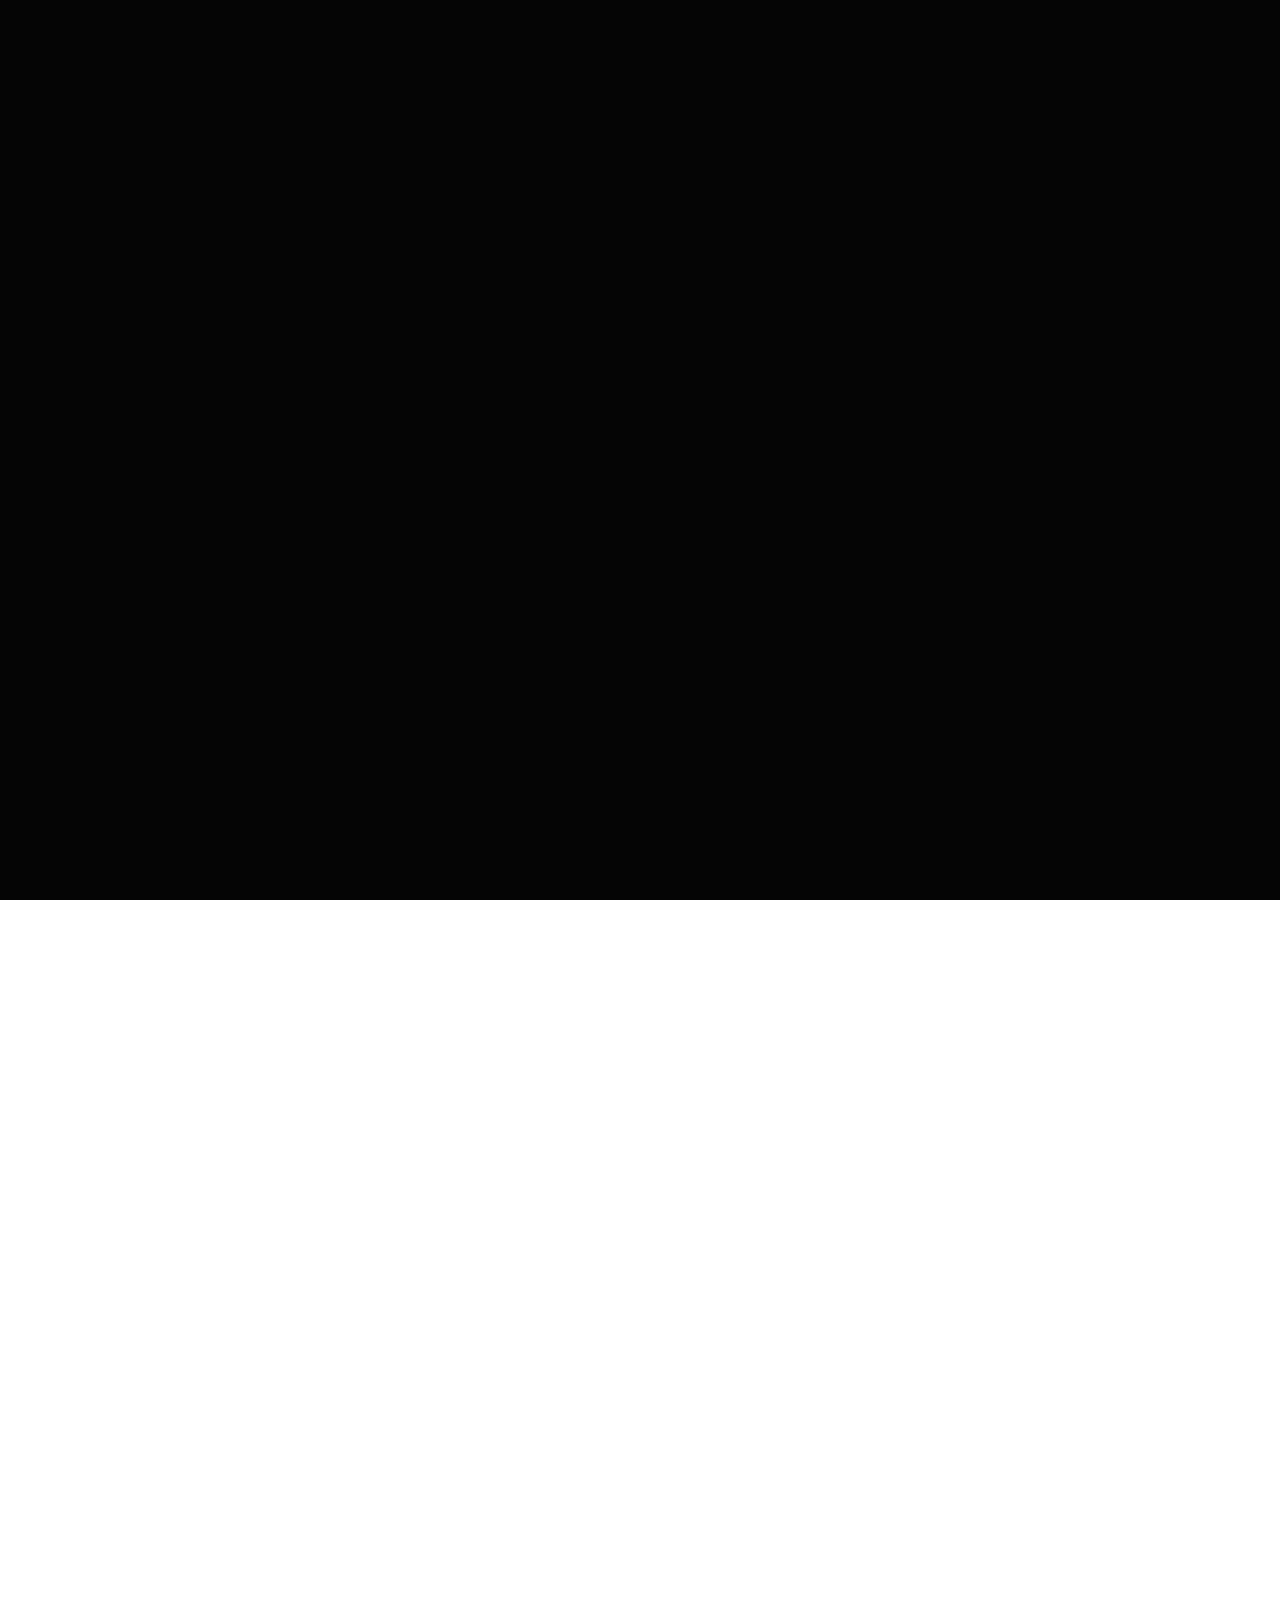
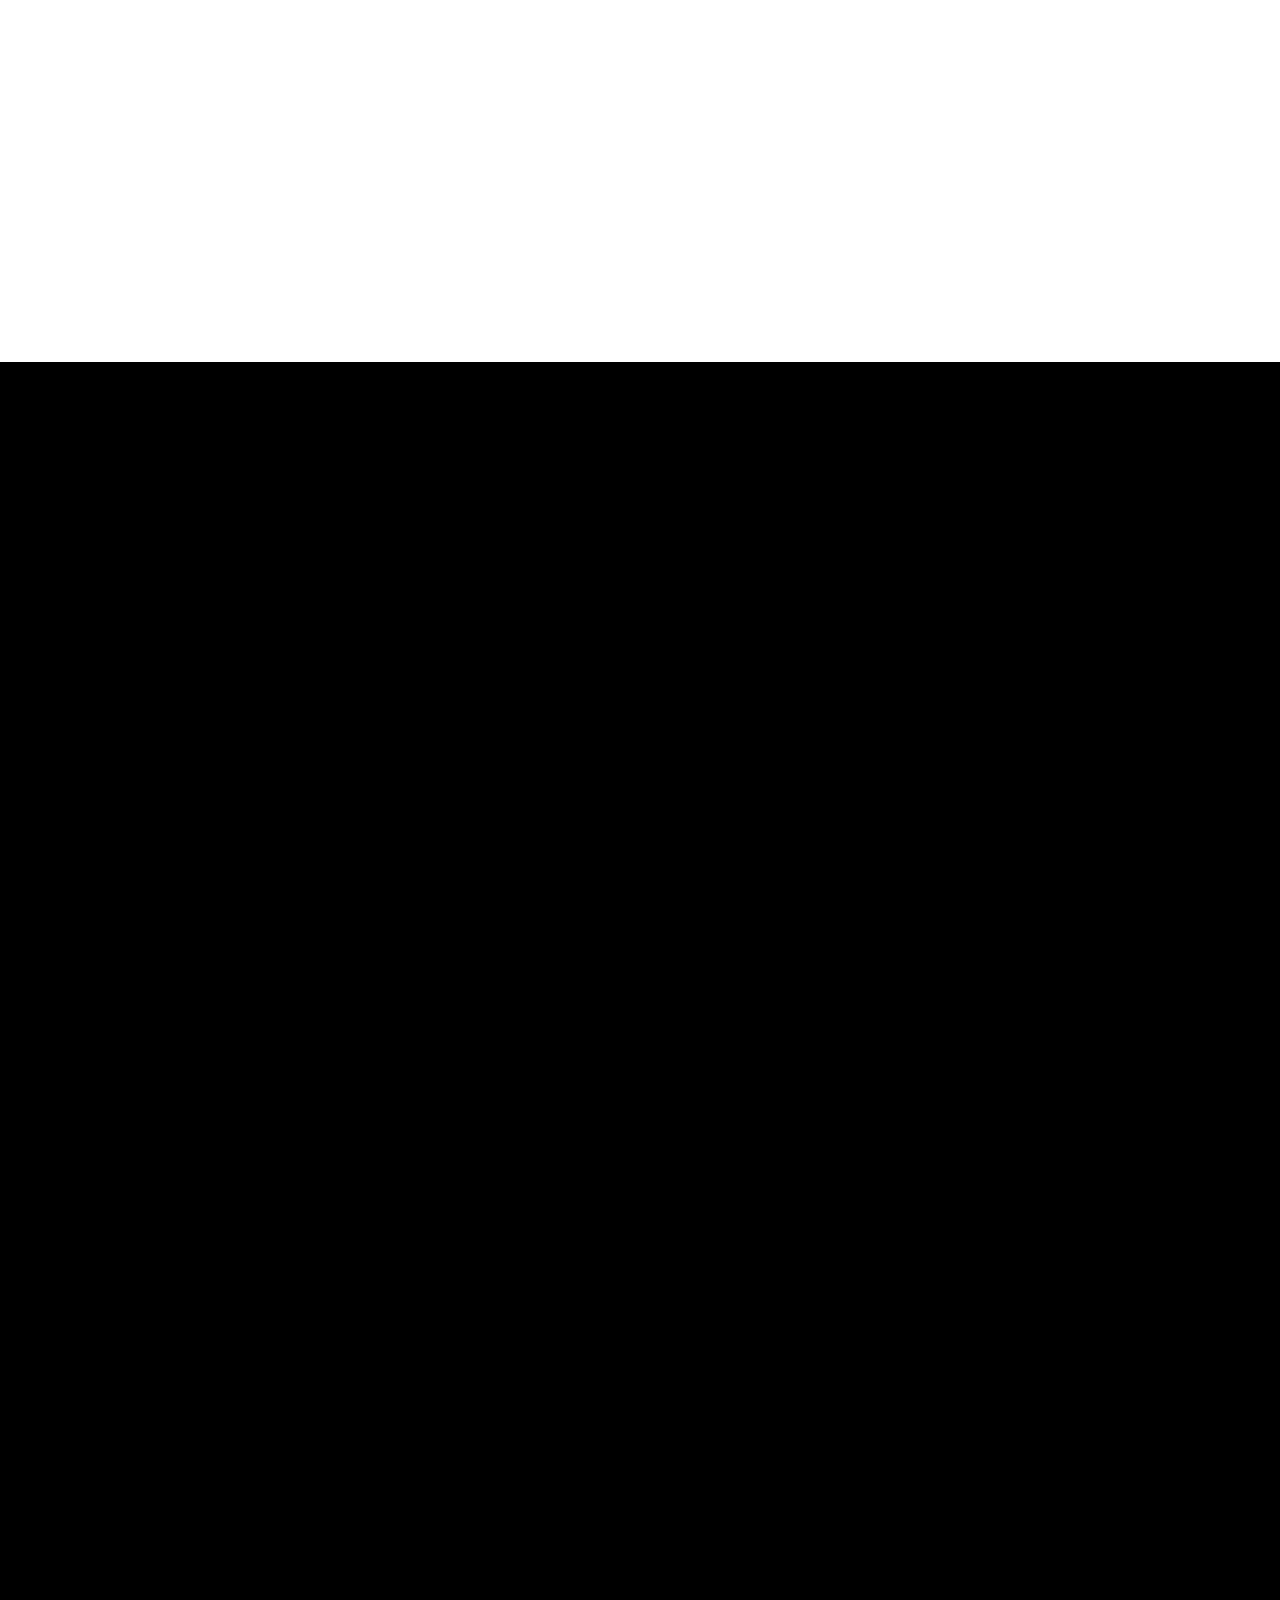
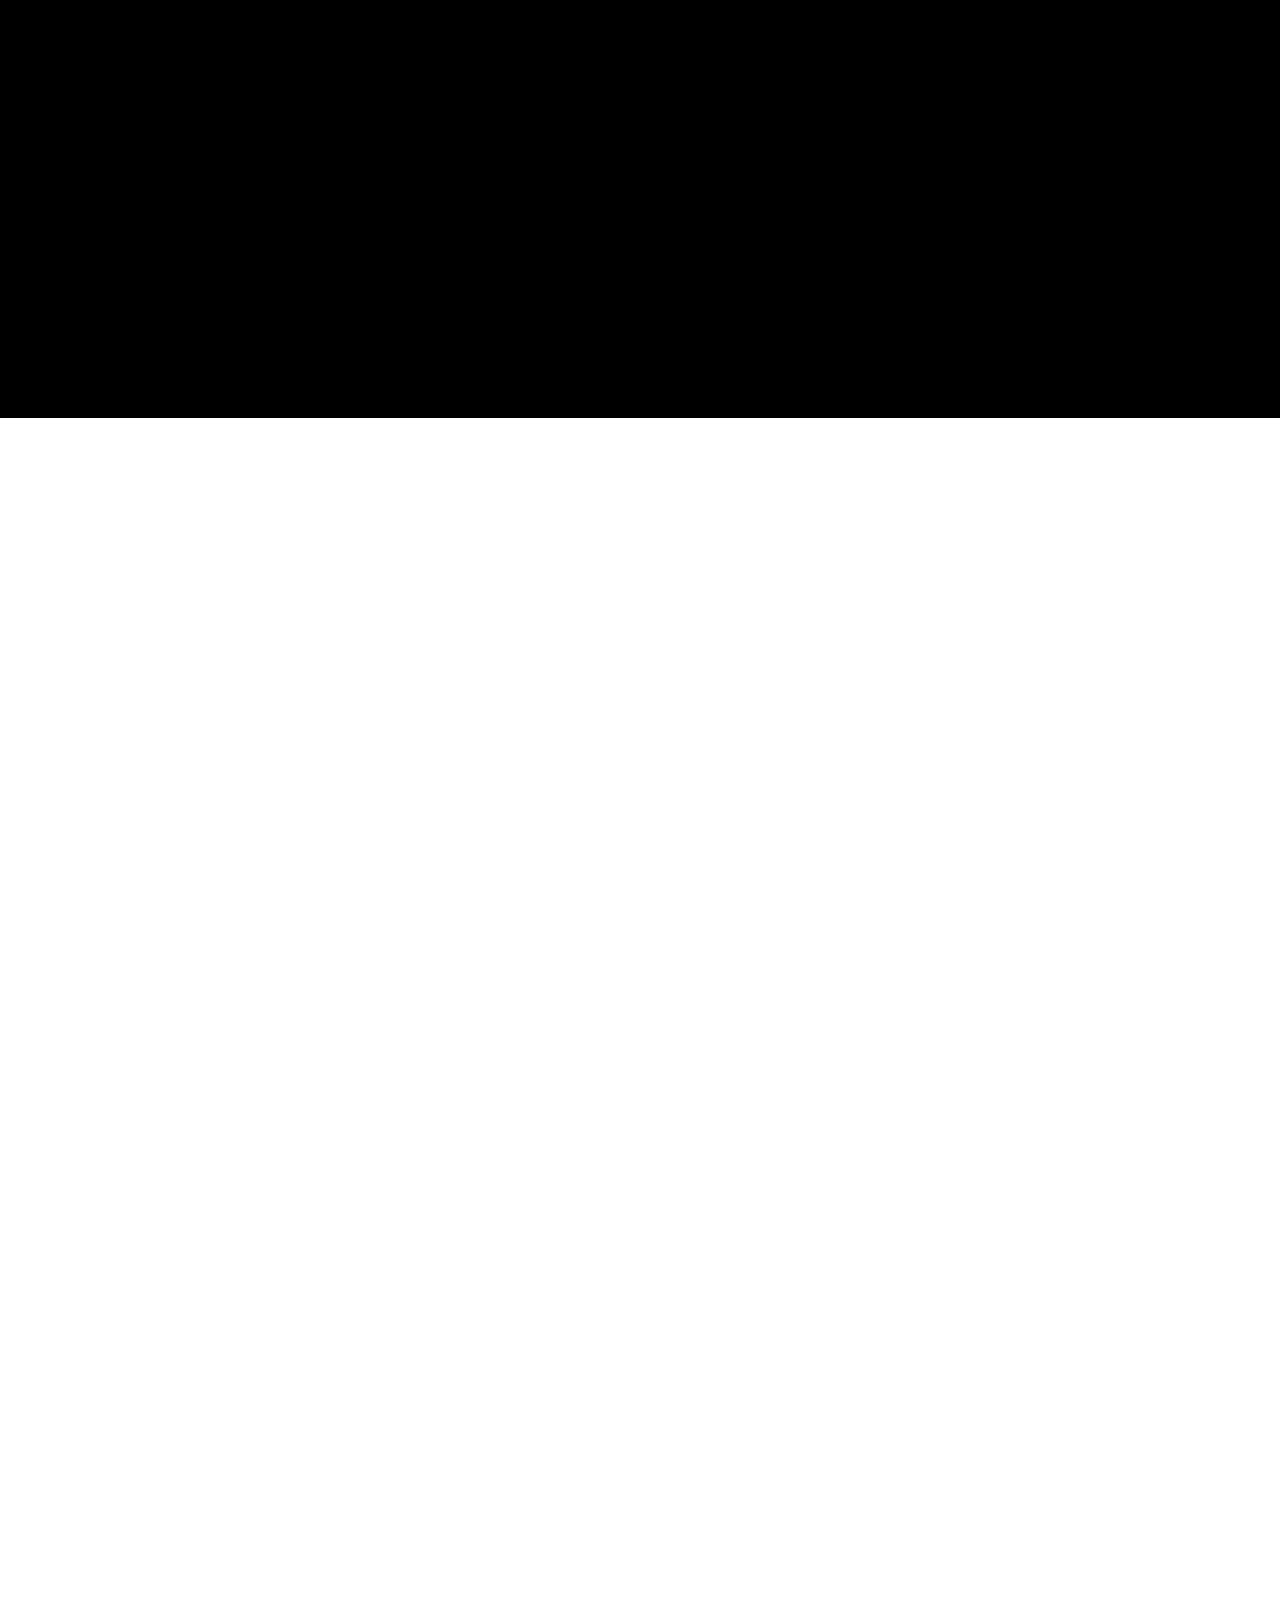
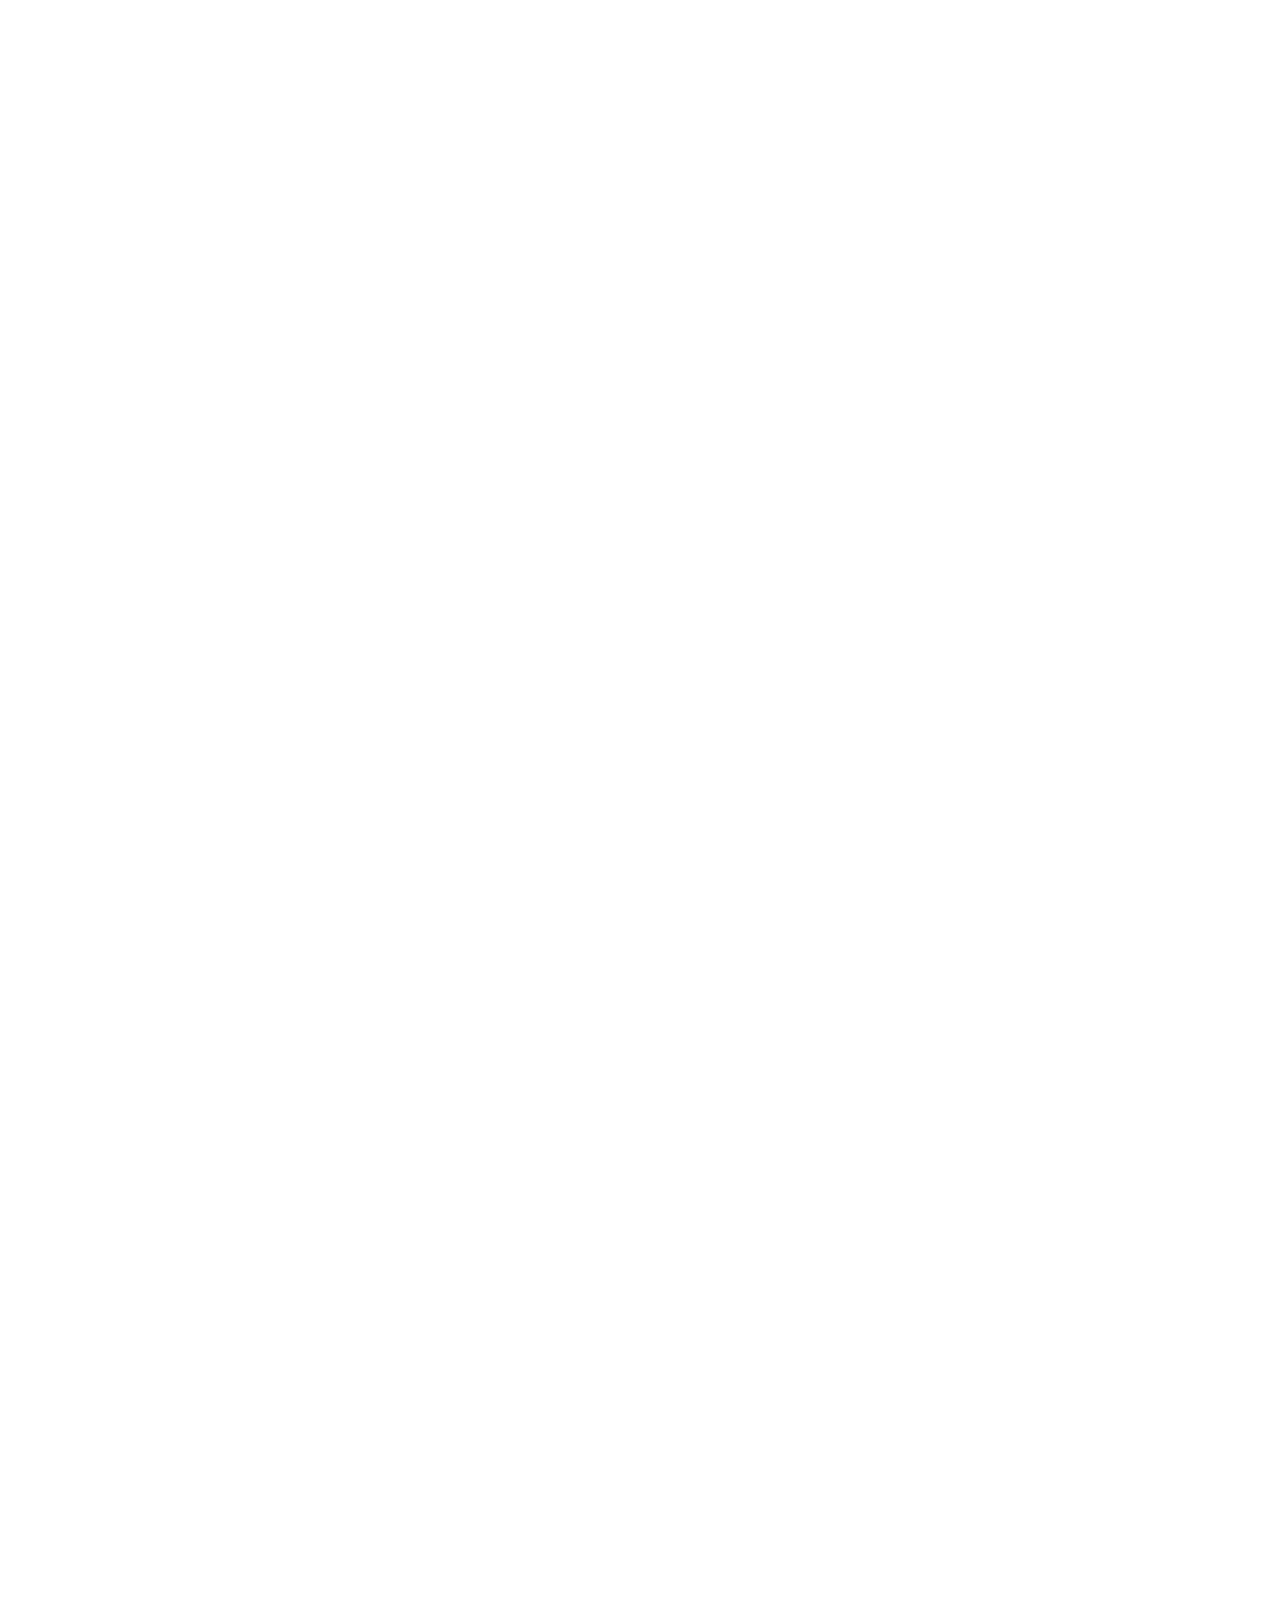
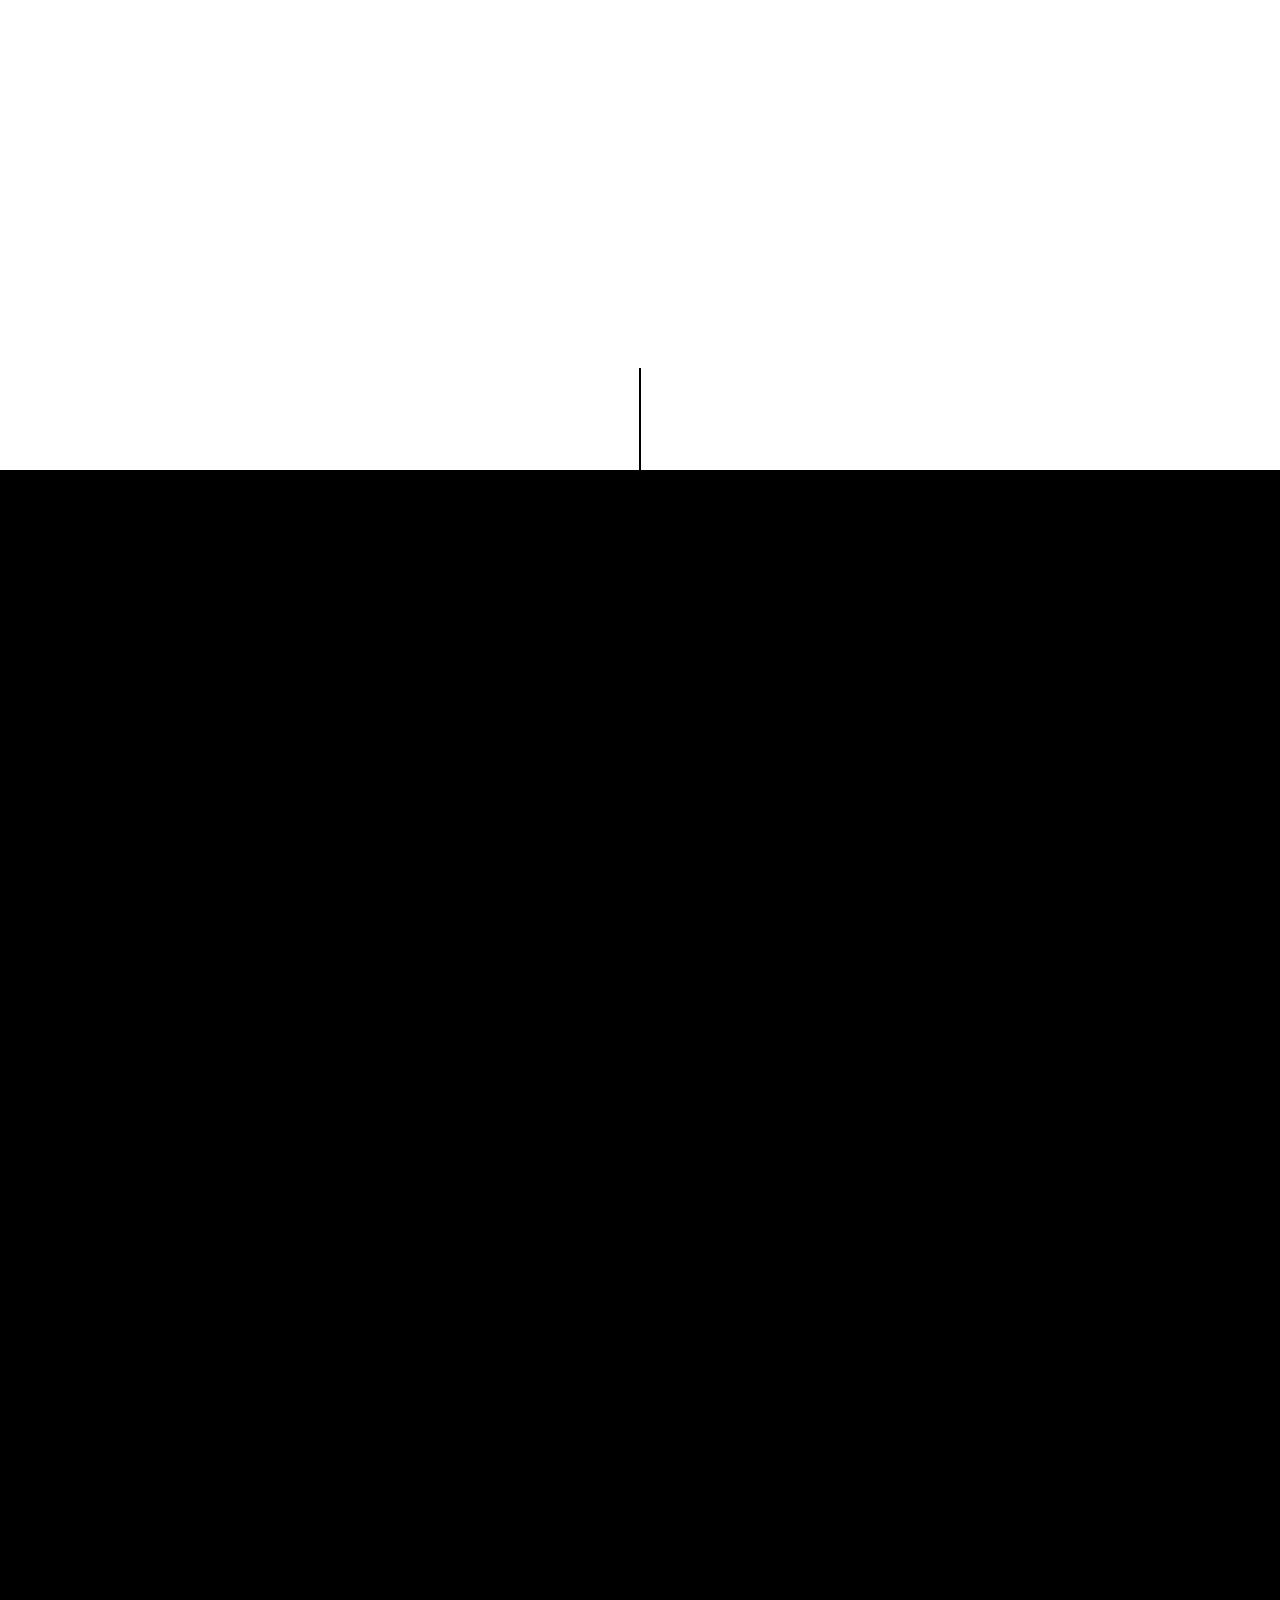
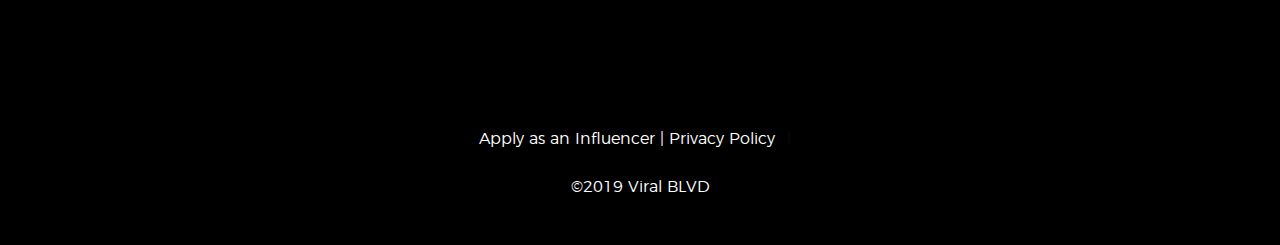
==== commit 5b74c919: "Add jessia" ====
--- a/index.html
+++ b/index.html
@@ -14,6 +14,17 @@
     <meta name="description" content="Official Website of Viral BLVD | Digital Influencer
                                       Talent and Marketing Agency">
     <meta name="author" content="Viral BLVD">
+    <meta property="og:image" content="images/viralblvd.png" />
+    <meta property="og:title" content="Viral BLVD | Digital Influencer Talent & Marketing Agency" />
+    <meta property="og:url" content="https://viralblvd.com/" />
+    <meta property="og:type" content="website" />
+    <meta property="og:description" content="Official Website of Viral BLVD | Digital Influencer
+                                      Talent and Marketing Agency" />
+    
+
+
+    
+
 
     <!-- mobile specific metas
     ================================================== -->
@@ -392,7 +403,7 @@
                         <div class="item-folio">
 
                             <div class="item-folio__thumb">
-                                <a href="images/portfolio/gallery/2.jpg" class="thumb-link" title="Sam Kolder x Suspicious Antwerp" data-size="1080x1250">
+                                <a href="images/portfolio/gallery/2.jpg" class="thumb-link" title="Jessia Islam" data-size="1080x1250">
                                     <img src="images/portfolio/2.jpg"
                                          srcset="images/portfolio/2.jpg 1x, images/portfolio/2.jpg 2x" alt="">
                                 </a>
@@ -400,14 +411,14 @@
 
                             <div class="item-folio__text">
                                 <h3 class="item-folio__title">
-                                    <a class="sample-link" href="https://www.instagram.com/samkolder/" target="_blank">Sam Kolder x Suspicious Antwerp</a>
+                                    <a class="sample-link" href="https://www.instagram.com/jessiaa_islam/" target="_blank">Jessia Islam</a>
                                 </h3>
                                 <p class="item-folio__cat">
-                                    Brand Awareness
+                                    Content Creation
                                 </p>
                             </div>
 
-                            <a href="https://www.instagram.com/samkolder/" target="_blank" class="item-folio__project-link">
+                            <a href="https://www.instagram.com/jessiaa_islam/" target="_blank" class="item-folio__project-link">
                                 <i class="icon-link"></i>
                             </a>
 
@@ -520,14 +531,14 @@
 
                             <div class="item-folio__text">
                                 <h3 class="item-folio__title">
-                                    <a class="sample-link" href="https://www.instagram.com/p/BhmGg5OAbqf/" target="_blank">Jon Olsson x c'est normal</a>
+                                    <a class="sample-link" href="https://www.instagram.com/jonolsson1/" target="_blank">Jon Olsson x c'est normal</a>
                                 </h3>
                                 <p class="item-folio__cat">
                                     Giveaways/Contests
                                 </p>
                             </div>
 
-                            <a href="https://www.instagram.com/p/BhmGg5OAbqf/" target="_blank" class="item-folio__project-link">
+                            <a href="https://www.instagram.com/jonolsson1/" target="_blank" class="item-folio__project-link">
                                 <i class="icon-link"></i>
                             </a>
 
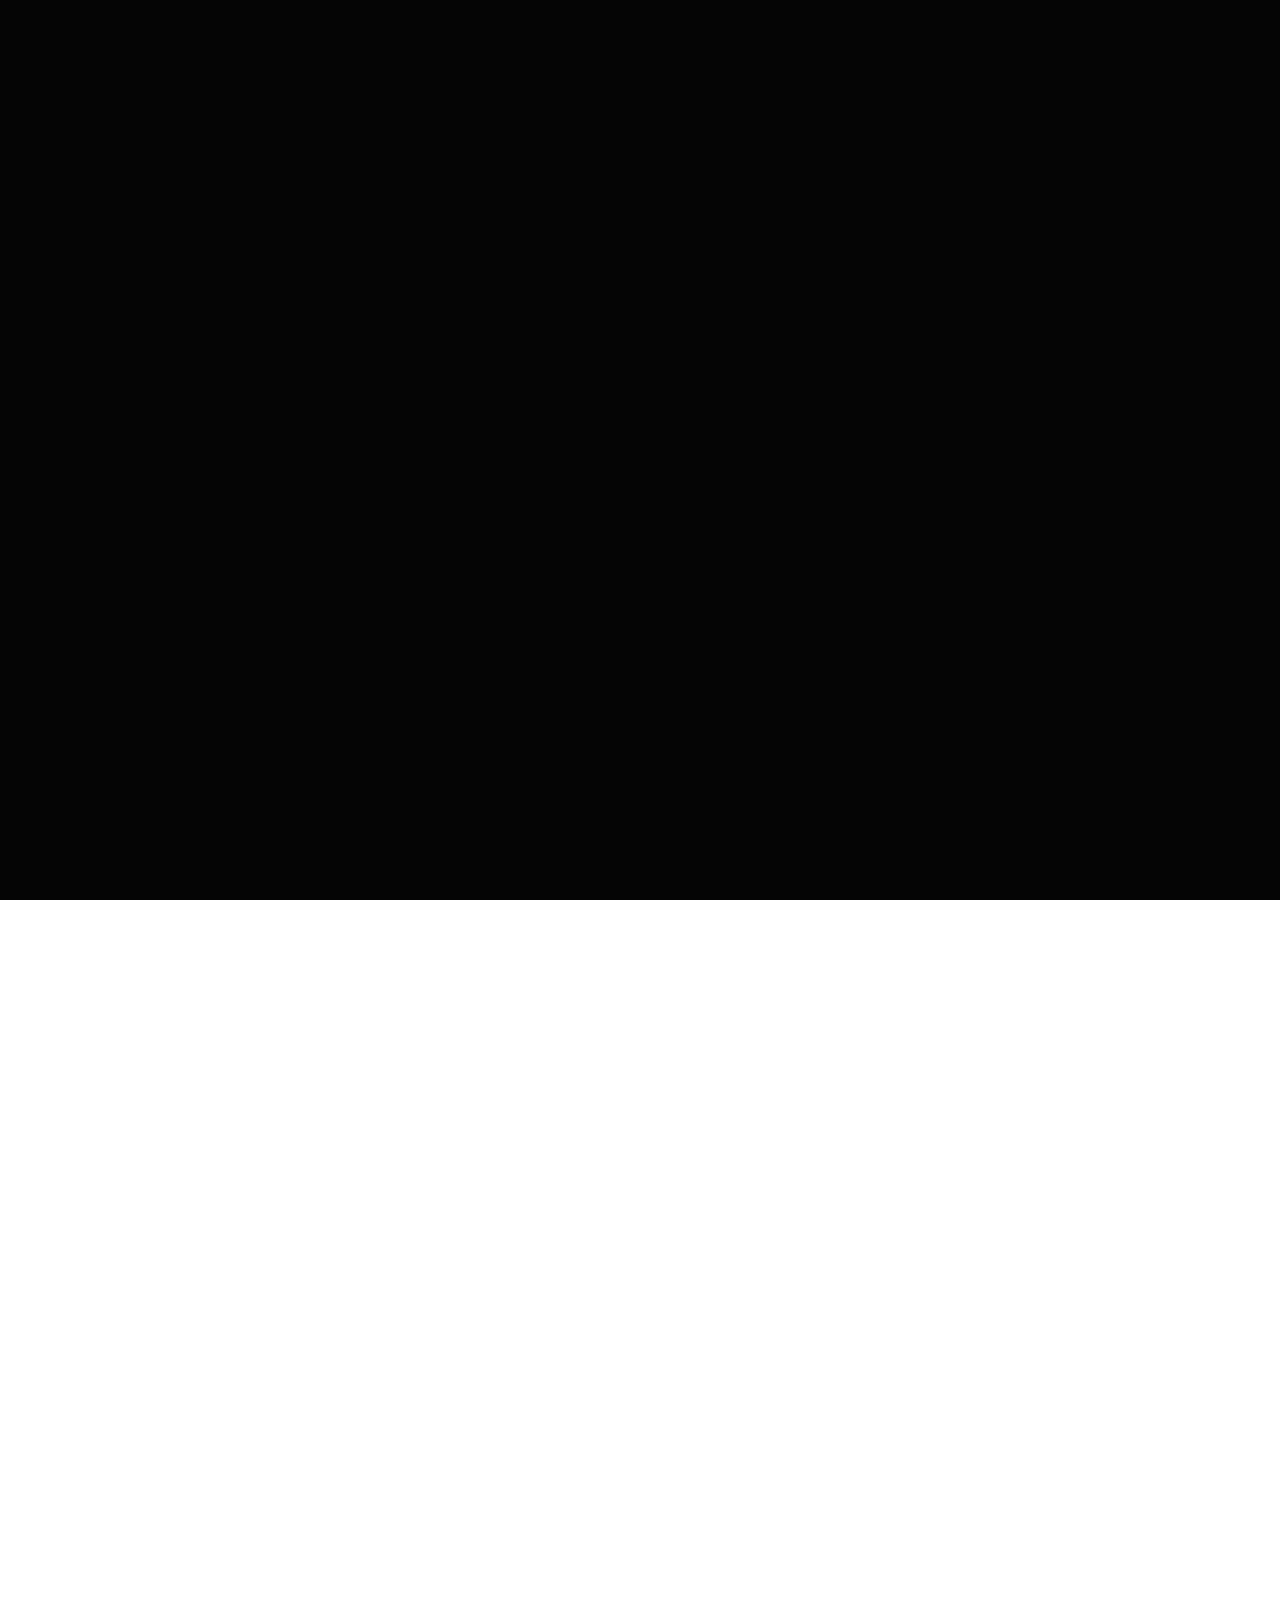
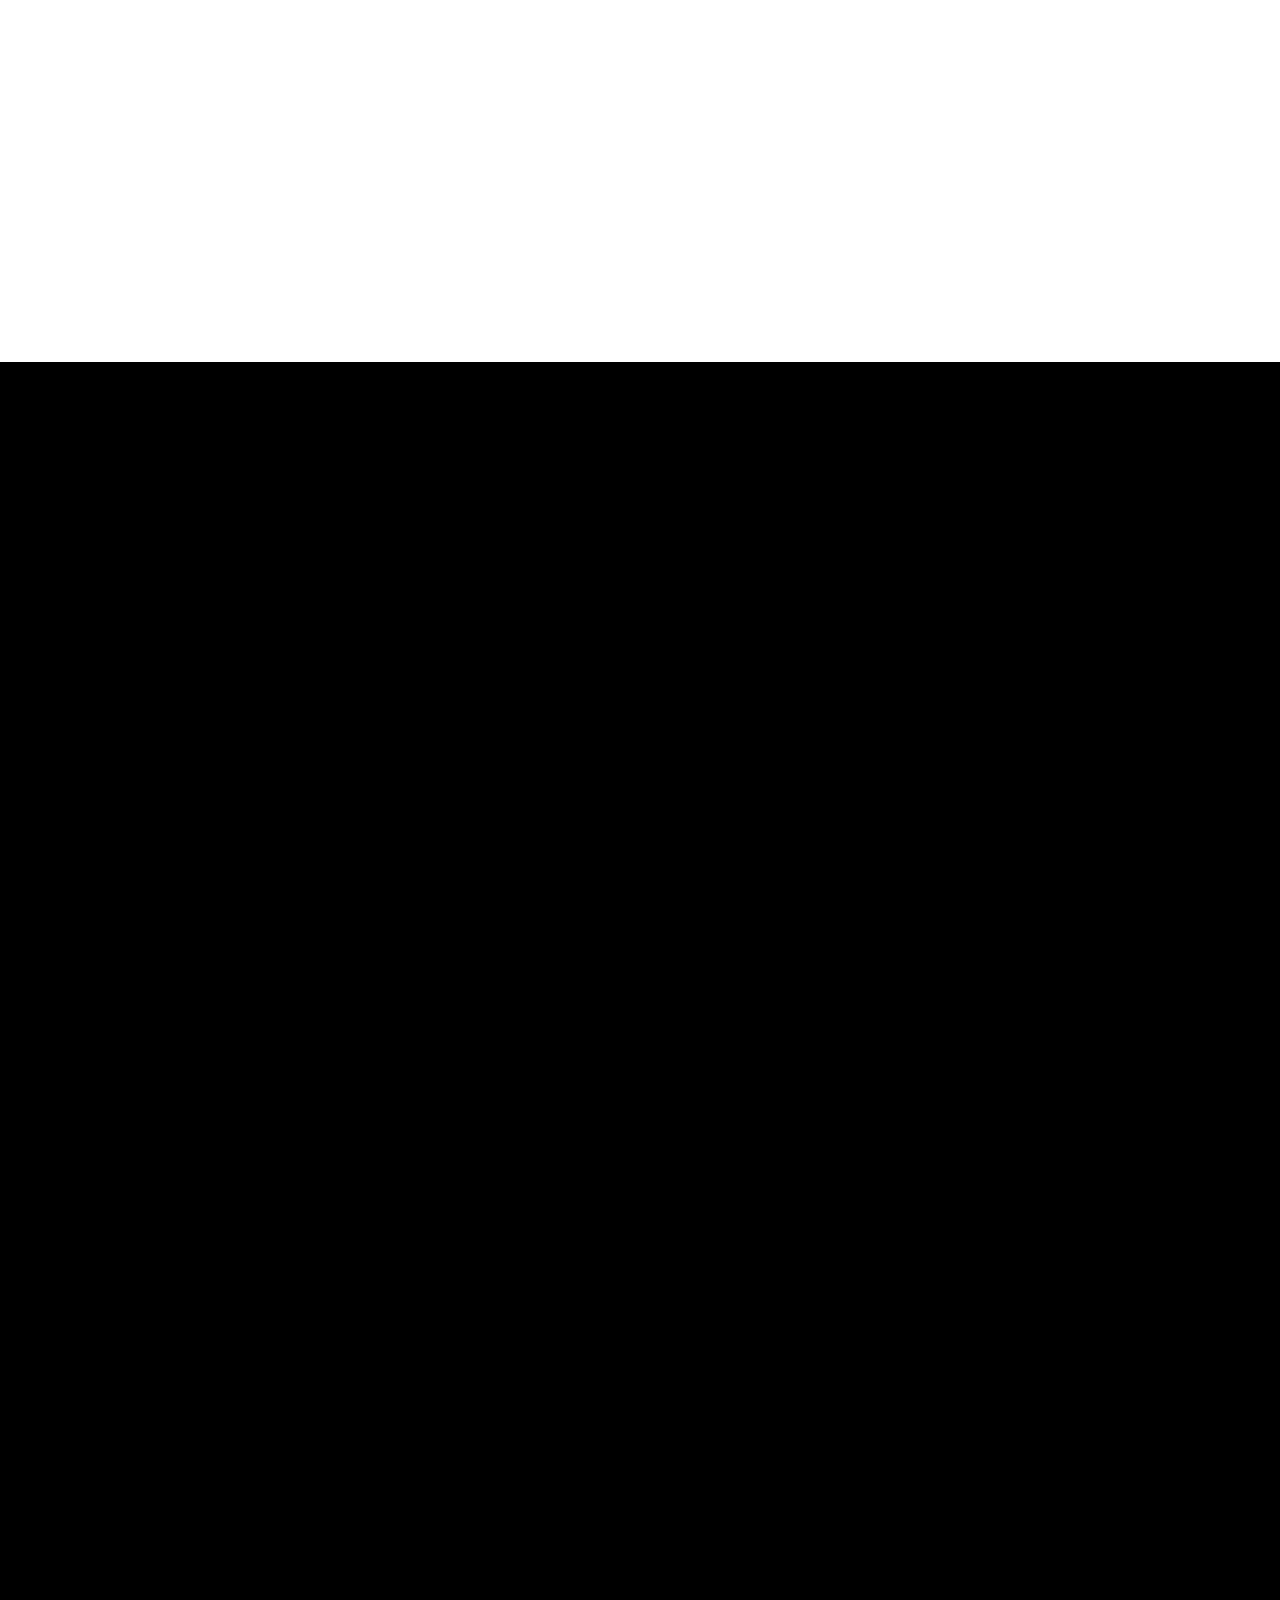
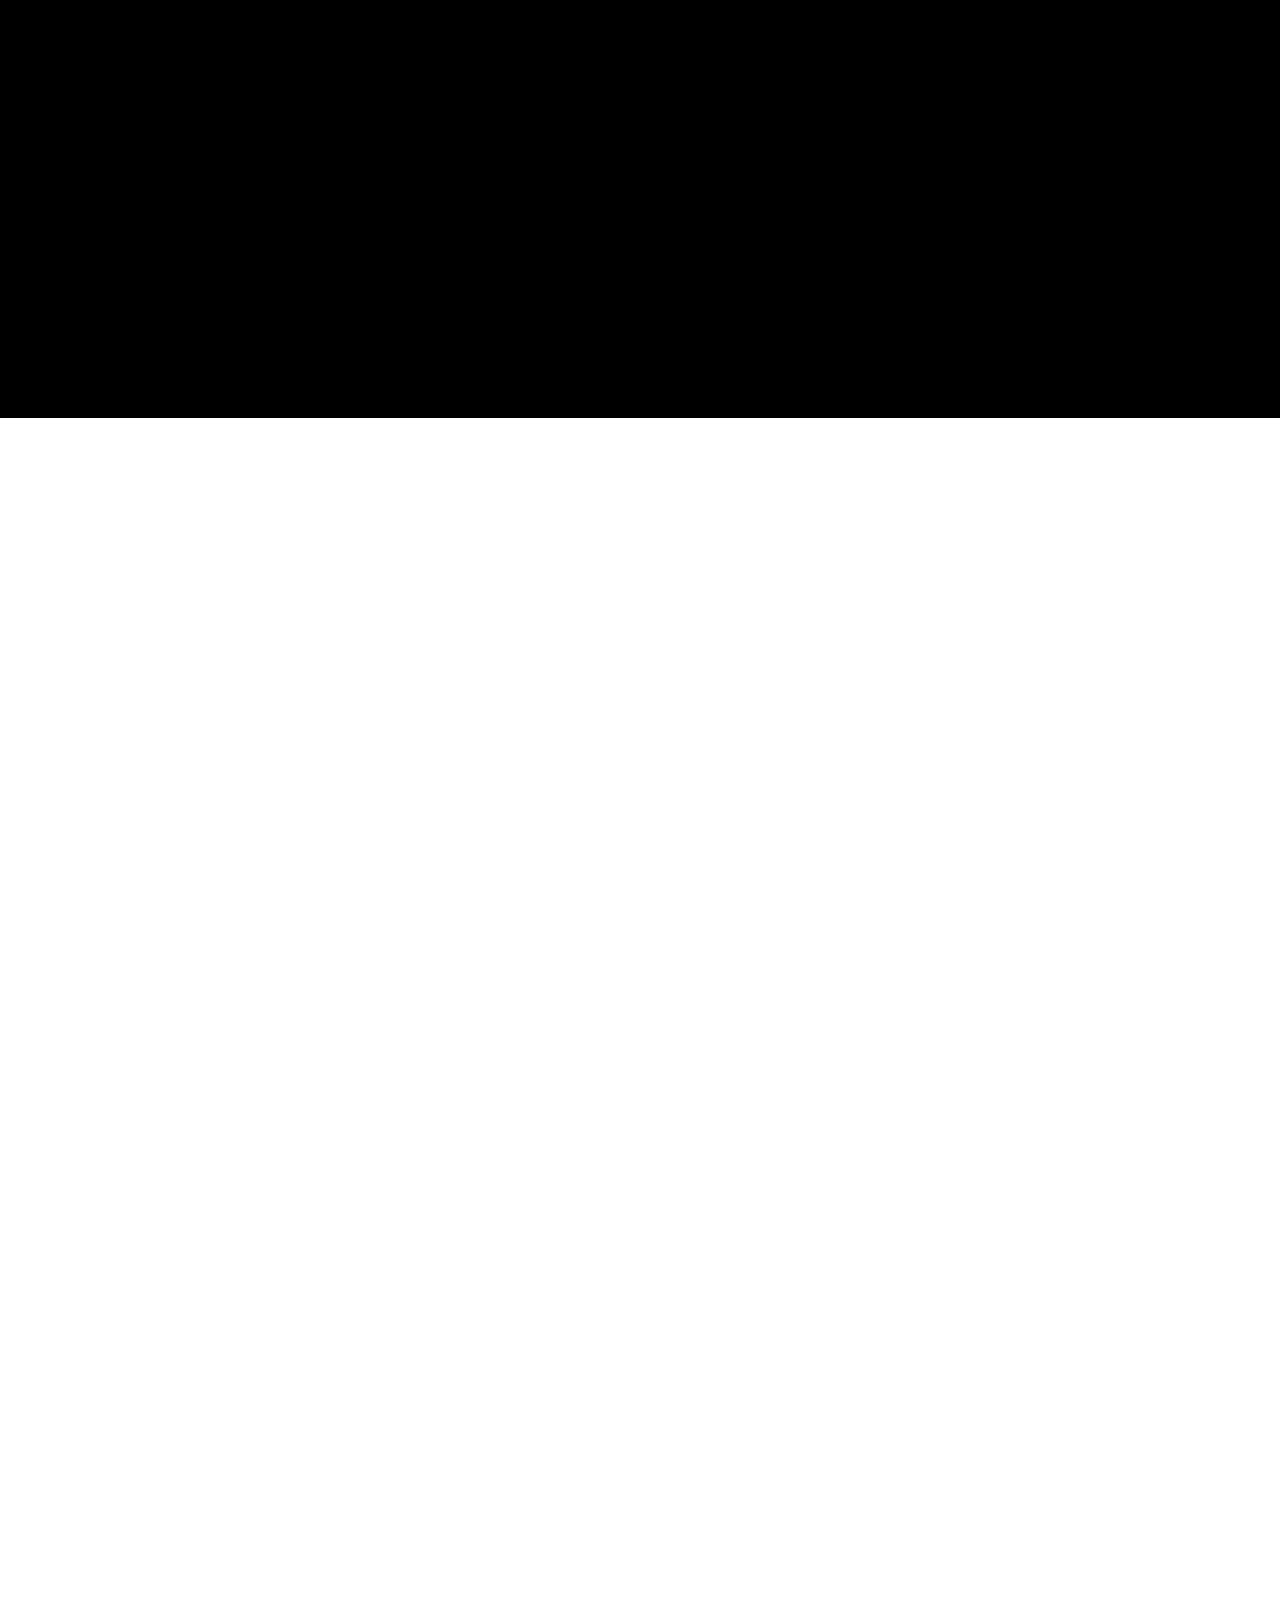
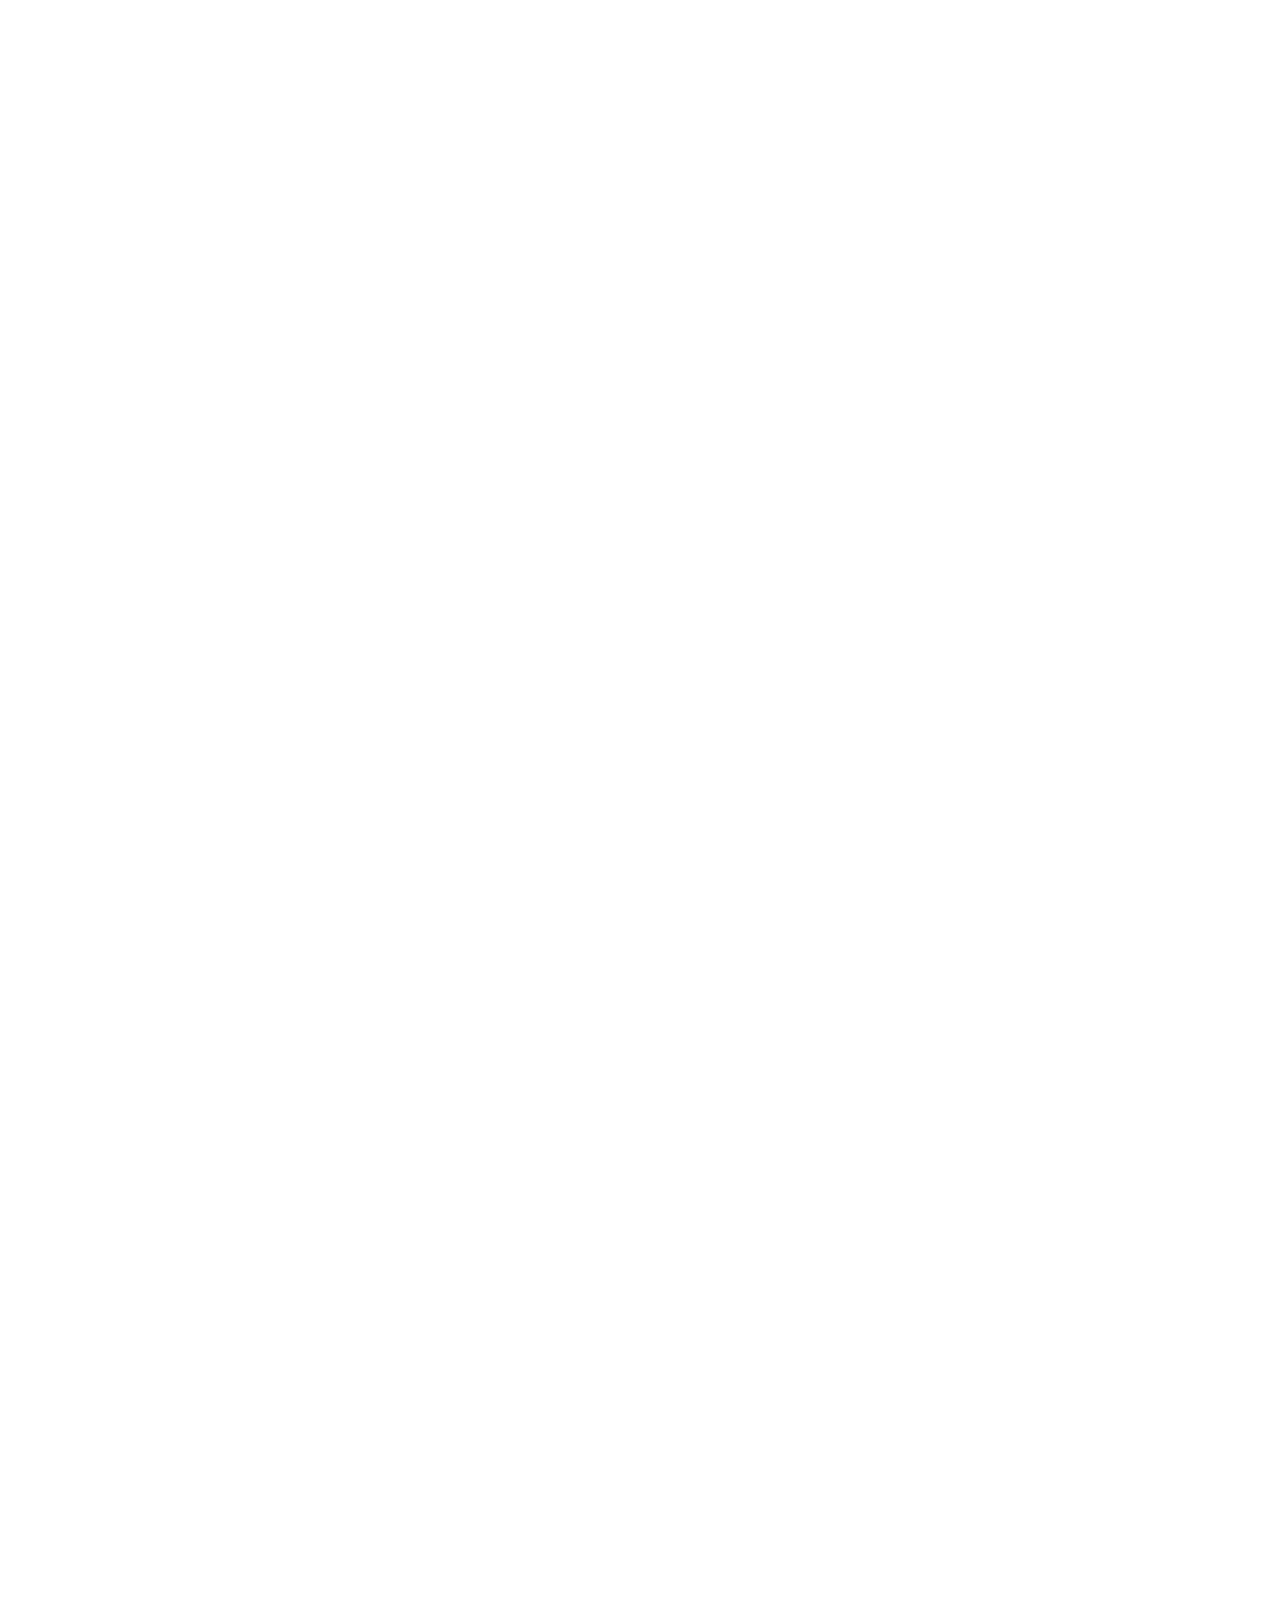
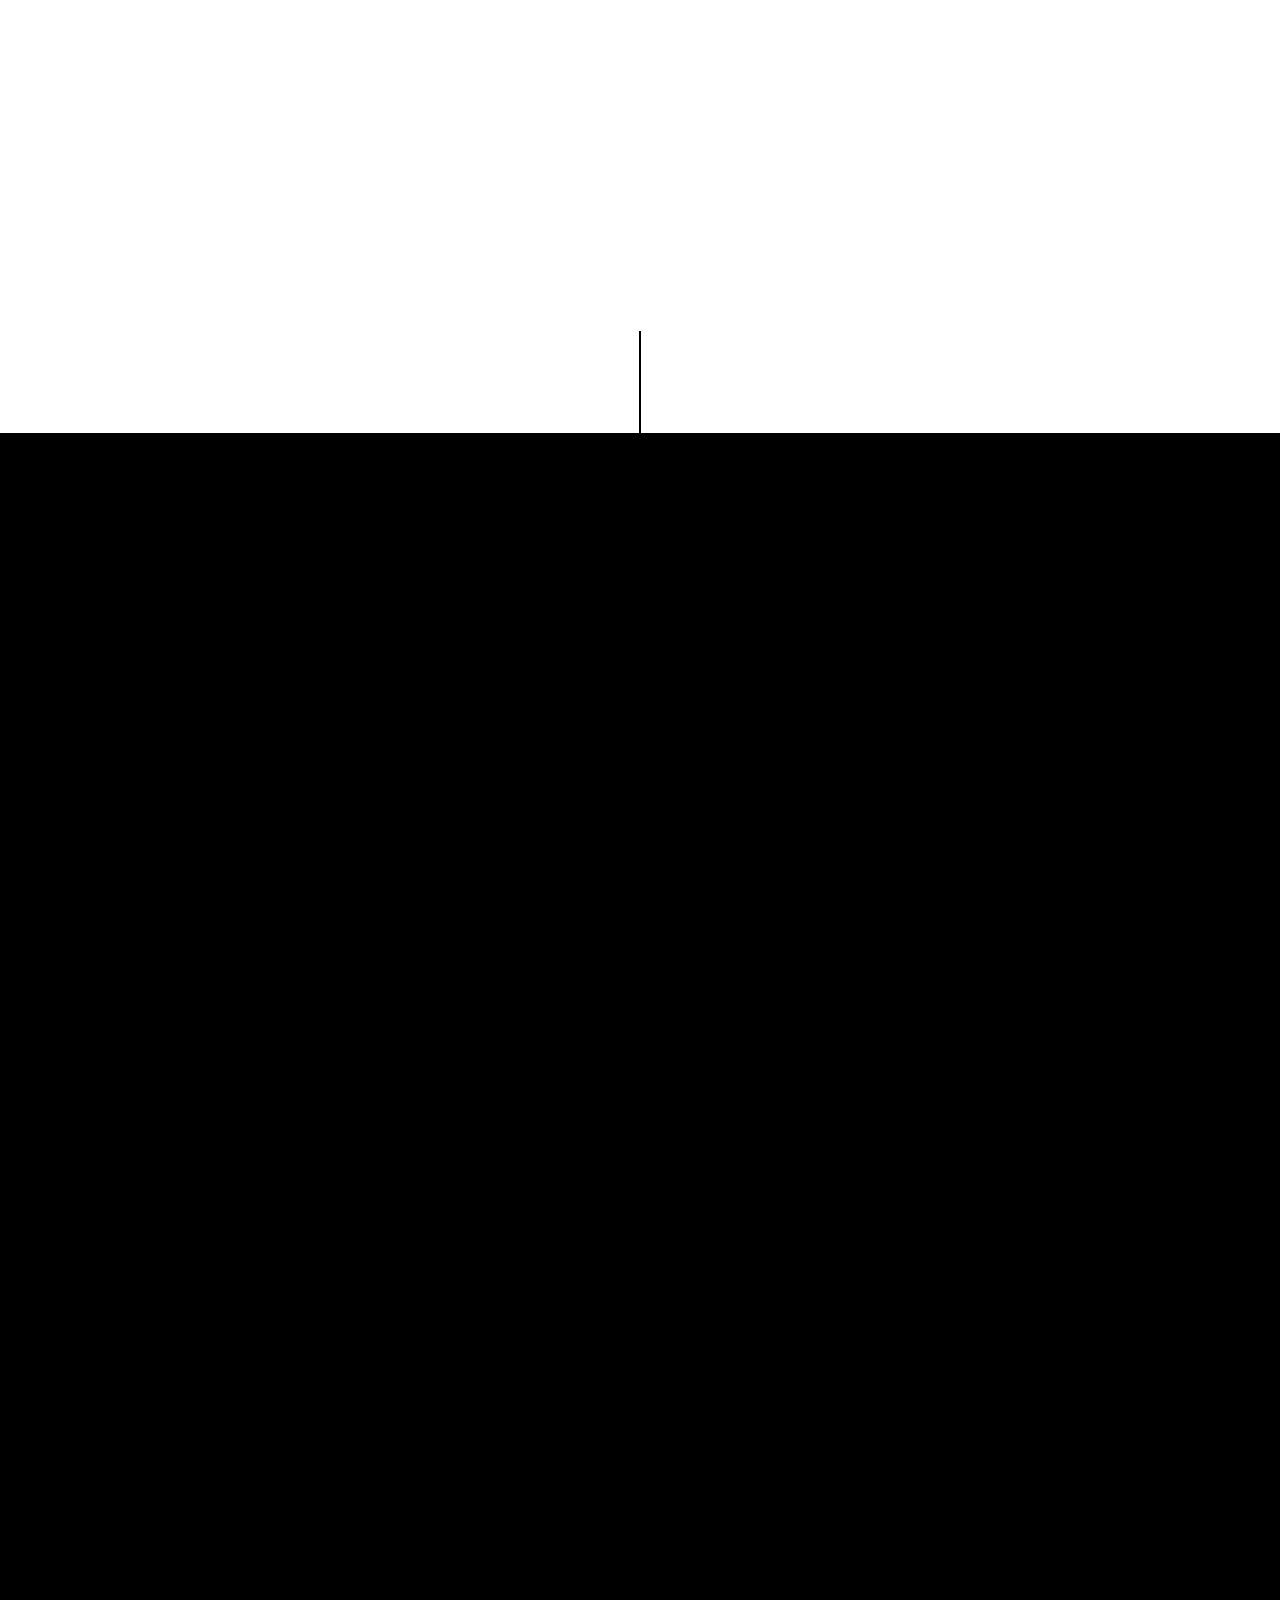
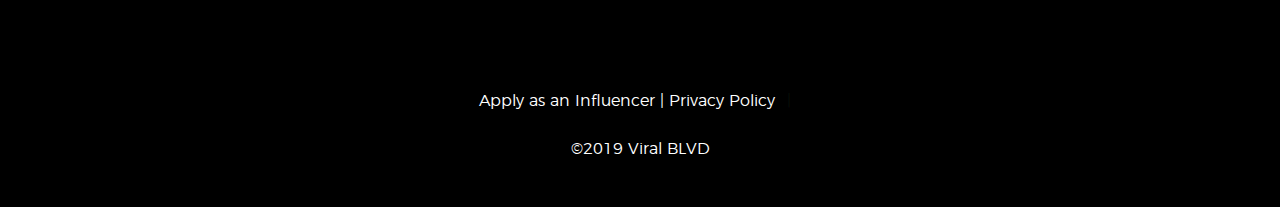
==== commit ebd81cce: "Edits" ====
--- a/index.html
+++ b/index.html
@@ -373,6 +373,66 @@
                         <div class="item-folio">
 
                             <div class="item-folio__thumb">
+                                <a href="images/portfolio/gallery/samkolder.jpg" class="thumb-link" title="Sam Kolder x Suspicious Antwerp" data-size="1080x1250">
+                                    <img src="images/portfolio/samkolder.jpg"
+                                         srcset="images/portfolio/samkolder.jpg 1x, images/portfolio/samkolder.jpg 2x" alt="">
+                                </a>
+                            </div>
+
+                            <div class="item-folio__text">
+                                <h3 class="item-folio__title">
+                                    <a class="sample-link" href="https://www.instagram.com/samkolder" target="_blank">Sam Kolder x Suspicious Antwerp</a>
+                                </h3>
+                                <p class="item-folio__cat">
+                                    Brand Awareness
+                                </p>
+                            </div>
+
+                            <a href="https://www.instagram.com/samkolder" target="_blank" class="item-folio__project-link">
+                                <i class="icon-link"></i>
+                            </a>
+
+                            <div class="item-folio__caption">
+                                <p></p>
+                            </div>
+
+                        </div>
+                    </div> <!-- end masonry__brick -->
+
+                    <div class="masonry__brick" data-aos="fade-up">
+                        <div class="item-folio">
+
+                            <div class="item-folio__thumb">
+                                <a href="images/portfolio/gallery/2.jpg" class="thumb-link" title="Jessia Islam" data-size="1080x1250">
+                                    <img src="images/portfolio/2.jpg"
+                                         srcset="images/portfolio/2.jpg 1x, images/portfolio/2.jpg 2x" alt="">
+                                </a>
+                            </div>
+
+                            <div class="item-folio__text">
+                                <h3 class="item-folio__title">
+                                    <a class="sample-link" href="https://www.instagram.com/jessiaa_islam/" target="_blank">Jessia Islam</a>
+                                </h3>
+                                <p class="item-folio__cat">
+                                    Content Creation
+                                </p>
+                            </div>
+
+                            <a href="https://www.instagram.com/jessiaa_islam/" target="_blank" class="item-folio__project-link">
+                                <i class="icon-link"></i>
+                            </a>
+
+                            <div class="item-folio__caption">
+                                <p></p>
+                            </div>
+
+                        </div>
+                    </div> <!-- end masonry__brick -->
+                    
+                    <div class="masonry__brick" data-aos="fade-up">
+                        <div class="item-folio">
+
+                            <div class="item-folio__thumb">
                                 <a href="images/portfolio/gallery/1.jpg" class="thumb-link" title="Tisha Nowreen" data-size="1080x1250">
                                     <img src="images/portfolio/1.jpg"
                                          srcset="images/portfolio/1.jpg 1x, images/portfolio/1.jpg 2x" alt="">
@@ -388,37 +448,7 @@
                                 </p>
                             </div>
 
-                            <a href="https://www.instagram.com/p/BhmGg5OAbqf/" target="_blank" class="item-folio__project-link">
-                                <i class="icon-link"></i>
-                            </a>
-
-                            <div class="item-folio__caption">
-                                <p></p>
-                            </div>
-
-                        </div>
-                    </div> <!-- end masonry__brick -->
-
-                    <div class="masonry__brick" data-aos="fade-up">
-                        <div class="item-folio">
-
-                            <div class="item-folio__thumb">
-                                <a href="images/portfolio/gallery/2.jpg" class="thumb-link" title="Jessia Islam" data-size="1080x1250">
-                                    <img src="images/portfolio/2.jpg"
-                                         srcset="images/portfolio/2.jpg 1x, images/portfolio/2.jpg 2x" alt="">
-                                </a>
-                            </div>
-
-                            <div class="item-folio__text">
-                                <h3 class="item-folio__title">
-                                    <a class="sample-link" href="https://www.instagram.com/jessiaa_islam/" target="_blank">Jessia Islam</a>
-                                </h3>
-                                <p class="item-folio__cat">
-                                    Content Creation
-                                </p>
-                            </div>
-
-                            <a href="https://www.instagram.com/jessiaa_islam/" target="_blank" class="item-folio__project-link">
+                            <a href="https://www.instagram.com/tishanowreen/" target="_blank" class="item-folio__project-link">
                                 <i class="icon-link"></i>
                             </a>
 
@@ -433,22 +463,82 @@
                         <div class="item-folio">
 
                             <div class="item-folio__thumb">
-                                <a href="images/portfolio/gallery/3.jpg" class="thumb-link" title="Amanda Trivizas x Ignite" data-size="1080x1250">
-                                    <img src="images/portfolio/3.jpg"
-                                         srcset="images/portfolio/3.jpg 1x, images/portfolio/3.jpg 2x" alt="">
+                                <a href="images/portfolio/gallery/6.jpg" class="thumb-link" title="Jon Olsson x c'est normal" data-size="1080x1250">
+                                    <img src="images/portfolio/6.jpg"
+                                         srcset="images/portfolio/6.jpg 1x, images/portfolio/6.jpg 2x" alt="">
                                 </a>
                             </div>
 
                             <div class="item-folio__text">
                                 <h3 class="item-folio__title">
-                                    <a class="sample-link" href="https://www.instagram.com/p/BoyVdiplRWq/" target="_blank">Amanda Trivizas x Ignite</a>
+                                    <a class="sample-link" href="https://www.instagram.com/jonolsson1/" target="_blank">Jon Olsson x c'est normal</a>
+                                </h3>
+                                <p class="item-folio__cat">
+                                    Giveaways/Contests
+                                </p>
+                            </div>
+
+                            <a href="https://www.instagram.com/jonolsson1/" target="_blank" class="item-folio__project-link">
+                                <i class="icon-link"></i>
+                            </a>
+
+                            <div class="item-folio__caption">
+                                <p></p>
+                            </div>
+
+                        </div>
+                    </div> <!-- end masonry__brick -->
+                    
+                    <div class="masonry__brick" data-aos="fade-up">
+                        <div class="item-folio">
+
+                            <div class="item-folio__thumb">
+                                <a href="images/portfolio/gallery/cestnormal.jpg" class="thumb-link" title="C'est Normal x OnePiece" data-size="1080x1250">
+                                    <img src="images/portfolio/cestnormal.jpg"
+                                         srcset="images/portfolio/cestnormal.jpg 1x, images/portfolio/cestnormal.jpg 2x" alt="">
+                                </a>
+                            </div>
+
+                            <div class="item-folio__text">
+                                <h3 class="item-folio__title">
+                                    <a class="sample-link" href="https://www.instagram.com/cestnormal/" target="_blank">C'est Normal x OnePiece</a>
+                                </h3>
+                                <p class="item-folio__cat">
+                                    Brand Awareness
+                                </p>
+                            </div>
+
+                            <a href="https://www.instagram.com/cestnormal/" target="_blank" class="item-folio__project-link">
+                                <i class="icon-link"></i>
+                            </a>
+
+                            <div class="item-folio__caption">
+                                <p></p>
+                            </div>
+
+                        </div>
+                    </div> <!-- end masonry__brick -->
+                    
+                    <div class="masonry__brick" data-aos="fade-up">
+                        <div class="item-folio">
+
+                            <div class="item-folio__thumb">
+                                <a href="images/portfolio/gallery/n.jpg" class="thumb-link" title="Nazmee Jannat x Art Pixels" data-size="1080x1250">
+                                    <img src="images/portfolio/n.jpg"
+                                         srcset="images/portfolio/n.jpg 1x, images/portfolio/n.jpg 2x" alt="">
+                                </a>
+                            </div>
+
+                            <div class="item-folio__text">
+                                <h3 class="item-folio__title">
+                                    <a class="sample-link" href="https://www.instagram.com/nazmee_jannat/" target="_blank">Nazmee Jannat x Art Pixels</a>
                                 </h3>
                                 <p class="item-folio__cat">
                                     Content Creation
                                 </p>
                             </div>
 
-                            <a href="https://www.instagram.com/p/BoyVdiplRWq/" target="_blank" class="item-folio__project-link">
+                            <a href="https://www.instagram.com/nazmee_jannat/" target="_blank" class="item-folio__project-link">
                                 <i class="icon-link"></i>
                             </a>
 
@@ -479,96 +569,6 @@
                             </div>
 
                             <a href="https://www.instagram.com/jonolsson1/" target="_blank" class="item-folio__project-link">
-                                <i class="icon-link"></i>
-                            </a>
-
-                            <div class="item-folio__caption">
-                                <p></p>
-                            </div>
-
-                        </div>
-                    </div> <!-- end masonry__brick -->
-                    
-                    <div class="masonry__brick" data-aos="fade-up">
-                        <div class="item-folio">
-
-                            <div class="item-folio__thumb">
-                                <a href="images/portfolio/gallery/5.jpg" class="thumb-link" title="Nicole Fonseca x Suspicious Antwerp" data-size="1080x1250">
-                                    <img src="images/portfolio/5.jpg"
-                                         srcset="images/portfolio/5.jpg 1x, images/portfolio/5.jpg 2x" alt="">
-                                </a>
-                            </div>
-
-                            <div class="item-folio__text">
-                                <h3 class="item-folio__title">
-                                    <a class="sample-link" href="https://www.instagram.com/nicolefonseca/" target="_blank">Nicole Fonseca x Suspicious Antwerp</a>
-                                </h3>
-                                <p class="item-folio__cat">
-                                    Content Creation
-                                </p>
-                            </div>
-
-                            <a href="https://www.instagram.com/nicolefonseca/" target="_blank" class="item-folio__project-link">
-                                <i class="icon-link"></i>
-                            </a>
-
-                            <div class="item-folio__caption">
-                                <p></p>
-                            </div>
-
-                        </div>
-                    </div> <!-- end masonry__brick -->
-                    
-                    <div class="masonry__brick" data-aos="fade-up">
-                        <div class="item-folio">
-
-                            <div class="item-folio__thumb">
-                                <a href="images/portfolio/gallery/6.jpg" class="thumb-link" title="c'est normal x Jon Olsson" data-size="1080x1250">
-                                    <img src="images/portfolio/6.jpg"
-                                         srcset="images/portfolio/6.jpg 1x, images/portfolio/6.jpg 2x" alt="">
-                                </a>
-                            </div>
-
-                            <div class="item-folio__text">
-                                <h3 class="item-folio__title">
-                                    <a class="sample-link" href="https://www.instagram.com/jonolsson1/" target="_blank">Jon Olsson x c'est normal</a>
-                                </h3>
-                                <p class="item-folio__cat">
-                                    Giveaways/Contests
-                                </p>
-                            </div>
-
-                            <a href="https://www.instagram.com/jonolsson1/" target="_blank" class="item-folio__project-link">
-                                <i class="icon-link"></i>
-                            </a>
-
-                            <div class="item-folio__caption">
-                                <p></p>
-                            </div>
-
-                        </div>
-                    </div> <!-- end masonry__brick -->
-                    
-                    <div class="masonry__brick" data-aos="fade-up">
-                        <div class="item-folio">
-
-                            <div class="item-folio__thumb">
-                                <a href="images/portfolio/gallery/7.jpg" class="thumb-link" title="Nicole Fonseca x Suspicious Antwerp" data-size="1080x1250">
-                                    <img src="images/portfolio/7.jpg"
-                                         srcset="images/portfolio/7.jpg 1x, images/portfolio/7.jpg 2x" alt="">
-                                </a>
-                            </div>
-
-                            <div class="item-folio__text">
-                                <h3 class="item-folio__title">
-                                    <a class="sample-link" href="https://www.instagram.com/p/Bv9V6-Ejsik/" target="_blank">Katie Bell x Ignite</a>
-                                </h3>
-                                <p class="item-folio__cat">
-                                    Product Launch
-                                </p>
-                            </div>
-
-                            <a href="https://www.instagram.com/p/Bv9V6-Ejsik/" target="_blank" class="item-folio__project-link">
                                 <i class="icon-link"></i>
                             </a>
 
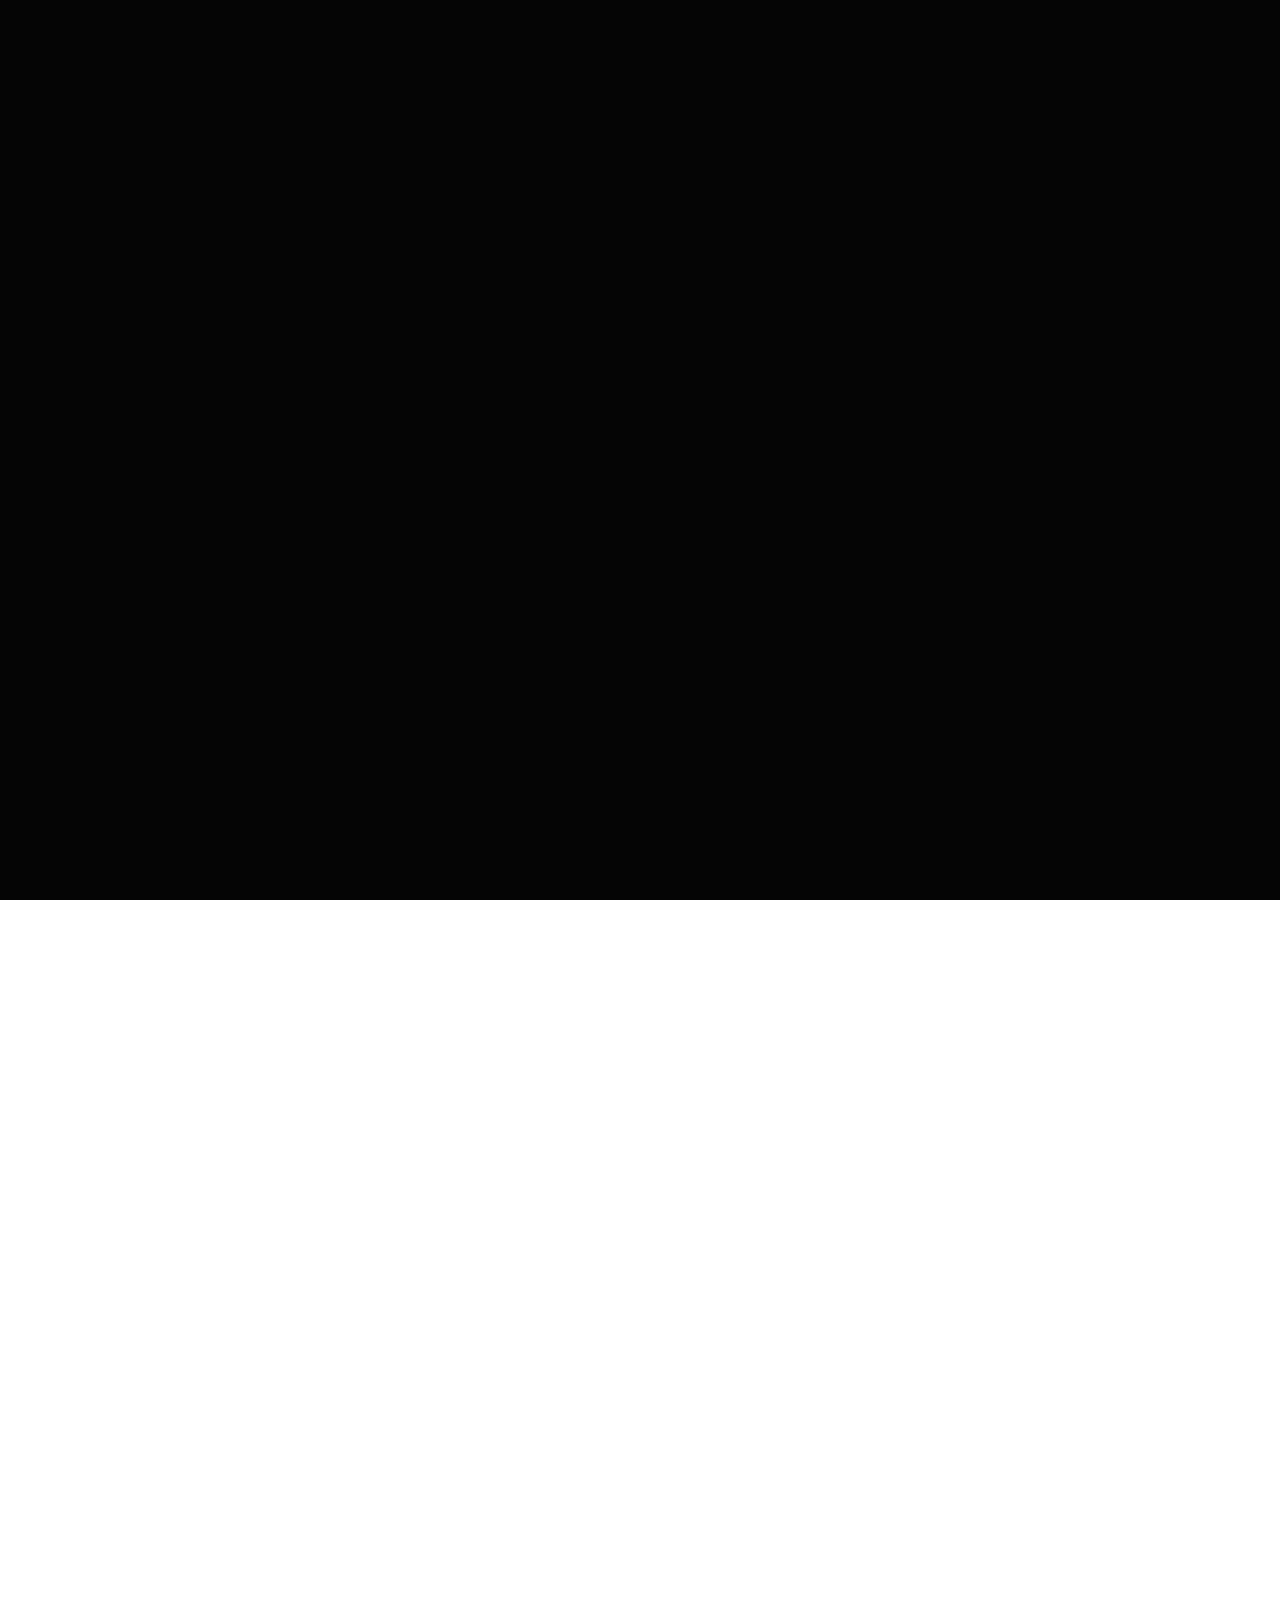
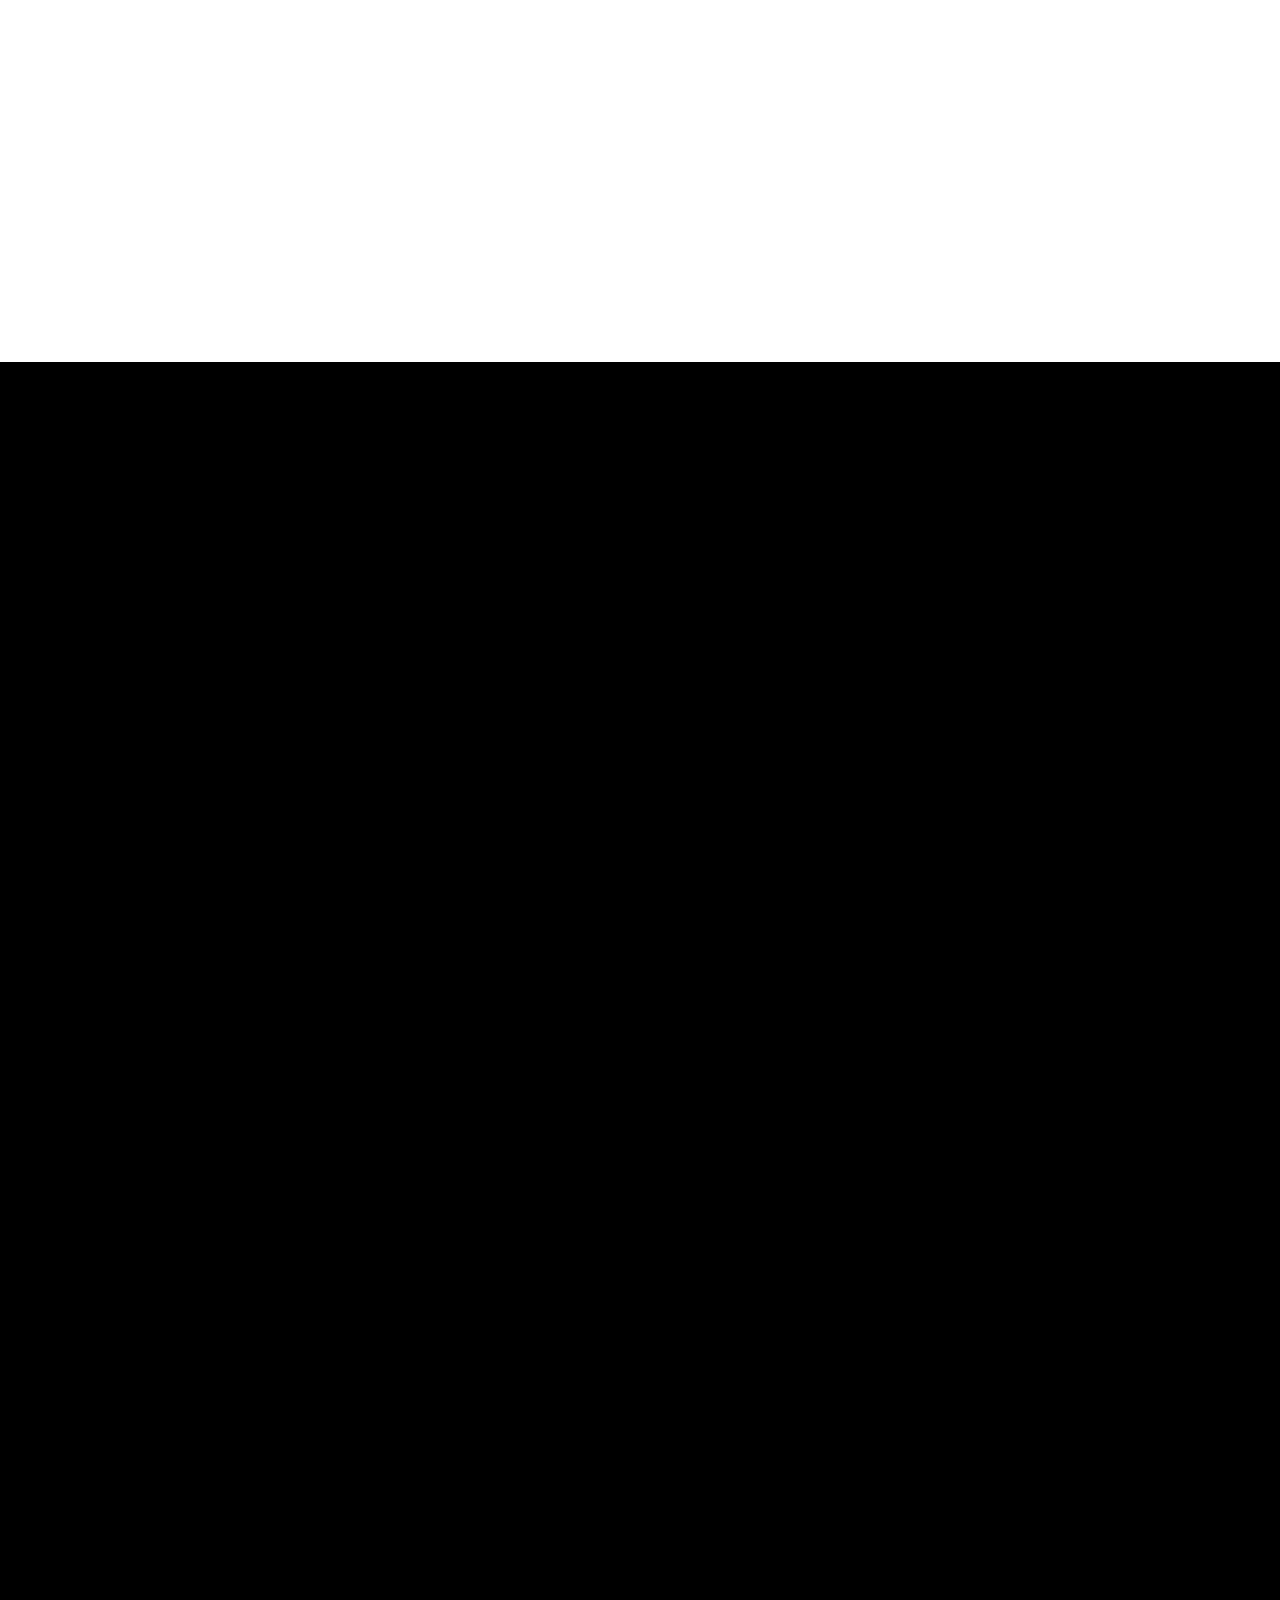
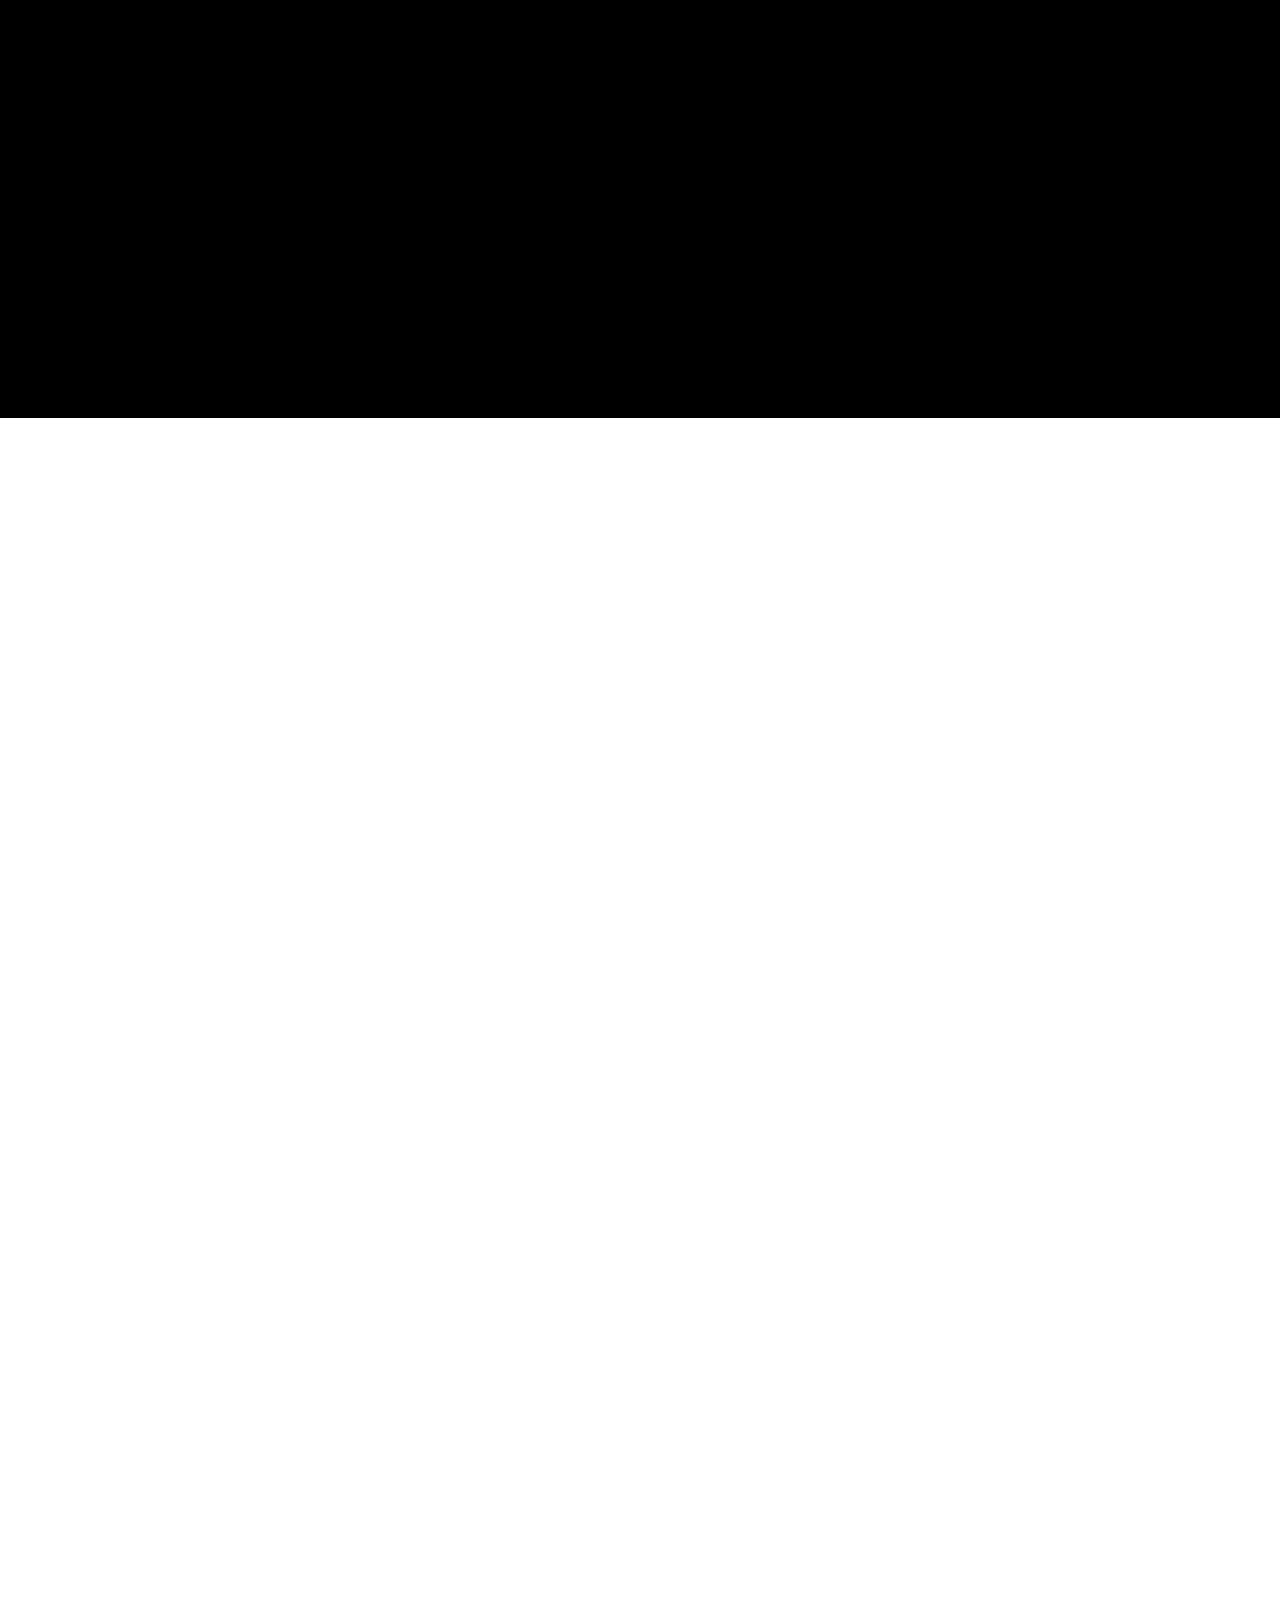
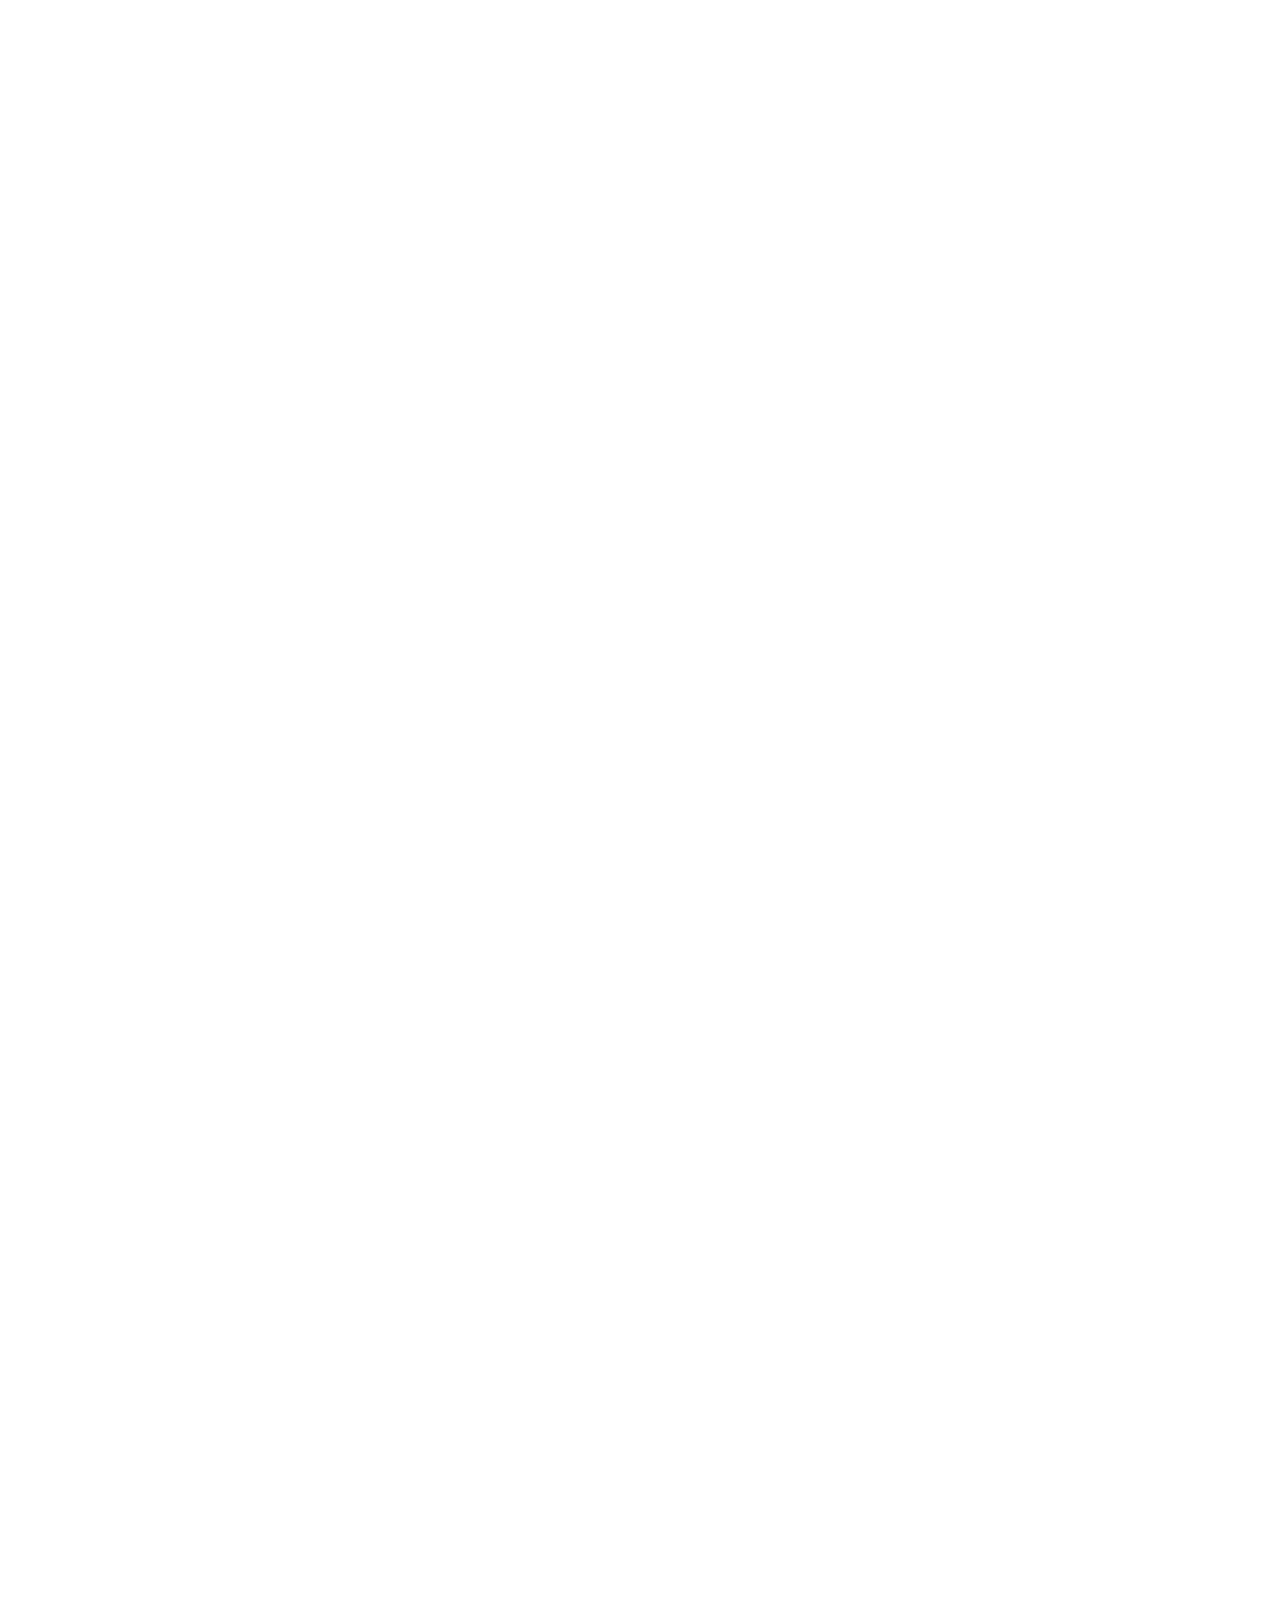
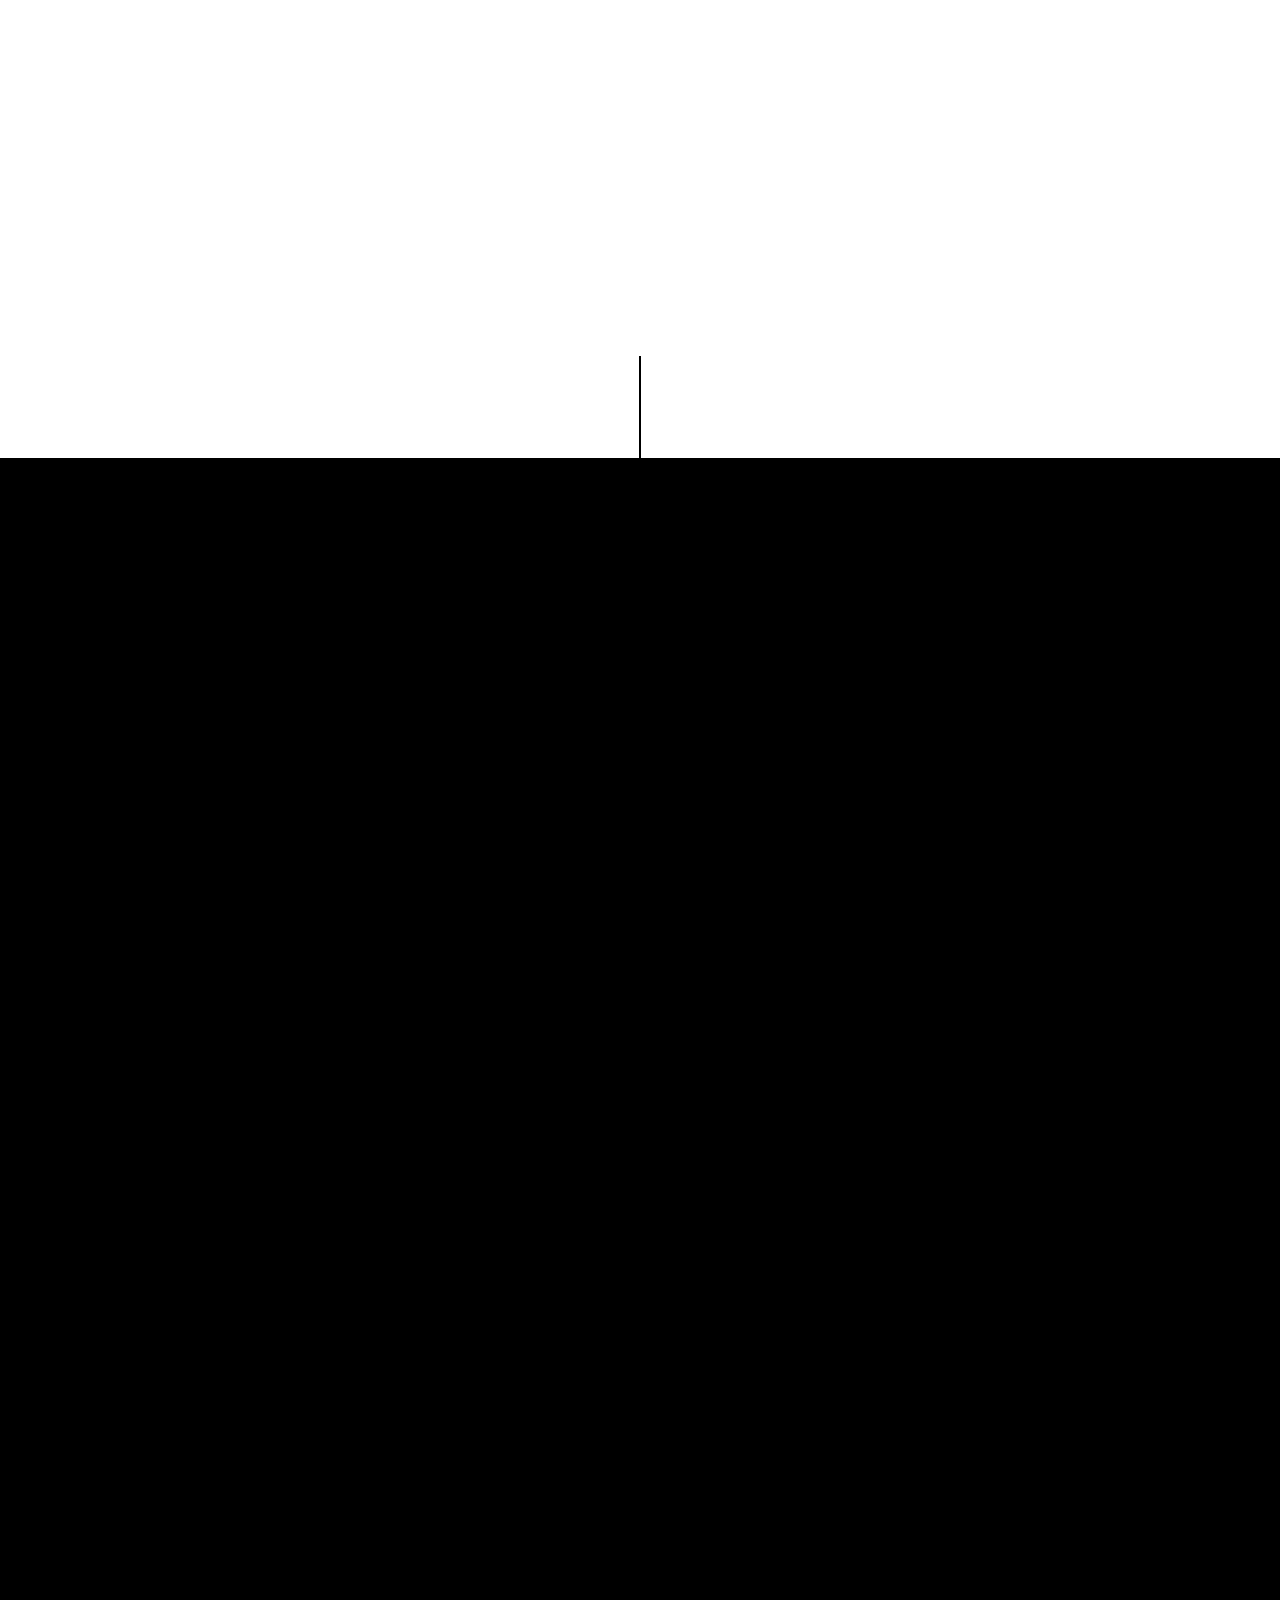
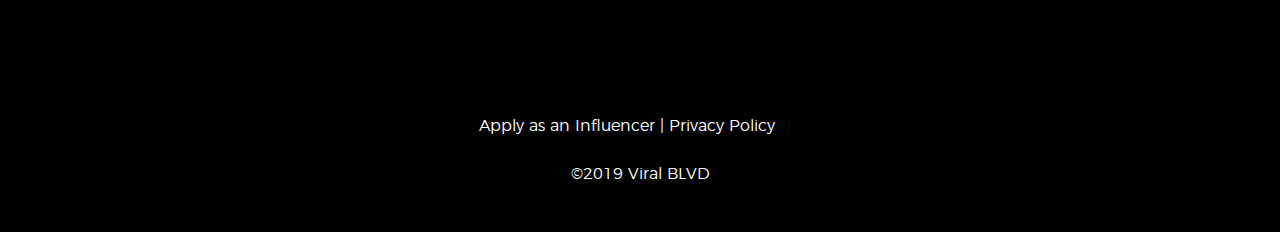
==== commit d9e9be79: "Hide address" ====
--- a/index.html
+++ b/index.html
@@ -688,13 +688,21 @@
                     <div class="cinfo">
                         <h5>Where to Find Us</h5>
                         <p>
-                            1) Suite 8A, B-57, Main Road,<br>
-                            South Banasree, Khilgaon<br>
+                            1) Address goes here<br>
+                            Address goes here<br>
                             Dhaka-1219, Bangladesh<br>
-                            2) Parc View Arlington,<br>
-                            815 18th St South,<br>
-                            Arlington, VA-22204, USA
+                            2) Address goes here<br>
+                            Address goes here<br>
+                            Arlington, VA-22202, USA
                         </p>
+                        <!--<!–– <p>-->
+                        <!--    1) Suite 8A, B-57, Main Road,<br>-->
+                        <!--    South Banasree, Khilgaon<br>-->
+                        <!--    Dhaka-1219, Bangladesh<br>-->
+                        <!--    2) Parc View Arlington,<br>-->
+                        <!--    815 18th St South,<br>-->
+                        <!--    Arlington, VA-22204, USA-->
+                        <!--</p> -->
                     </div>
 
                     <div class="cinfo">
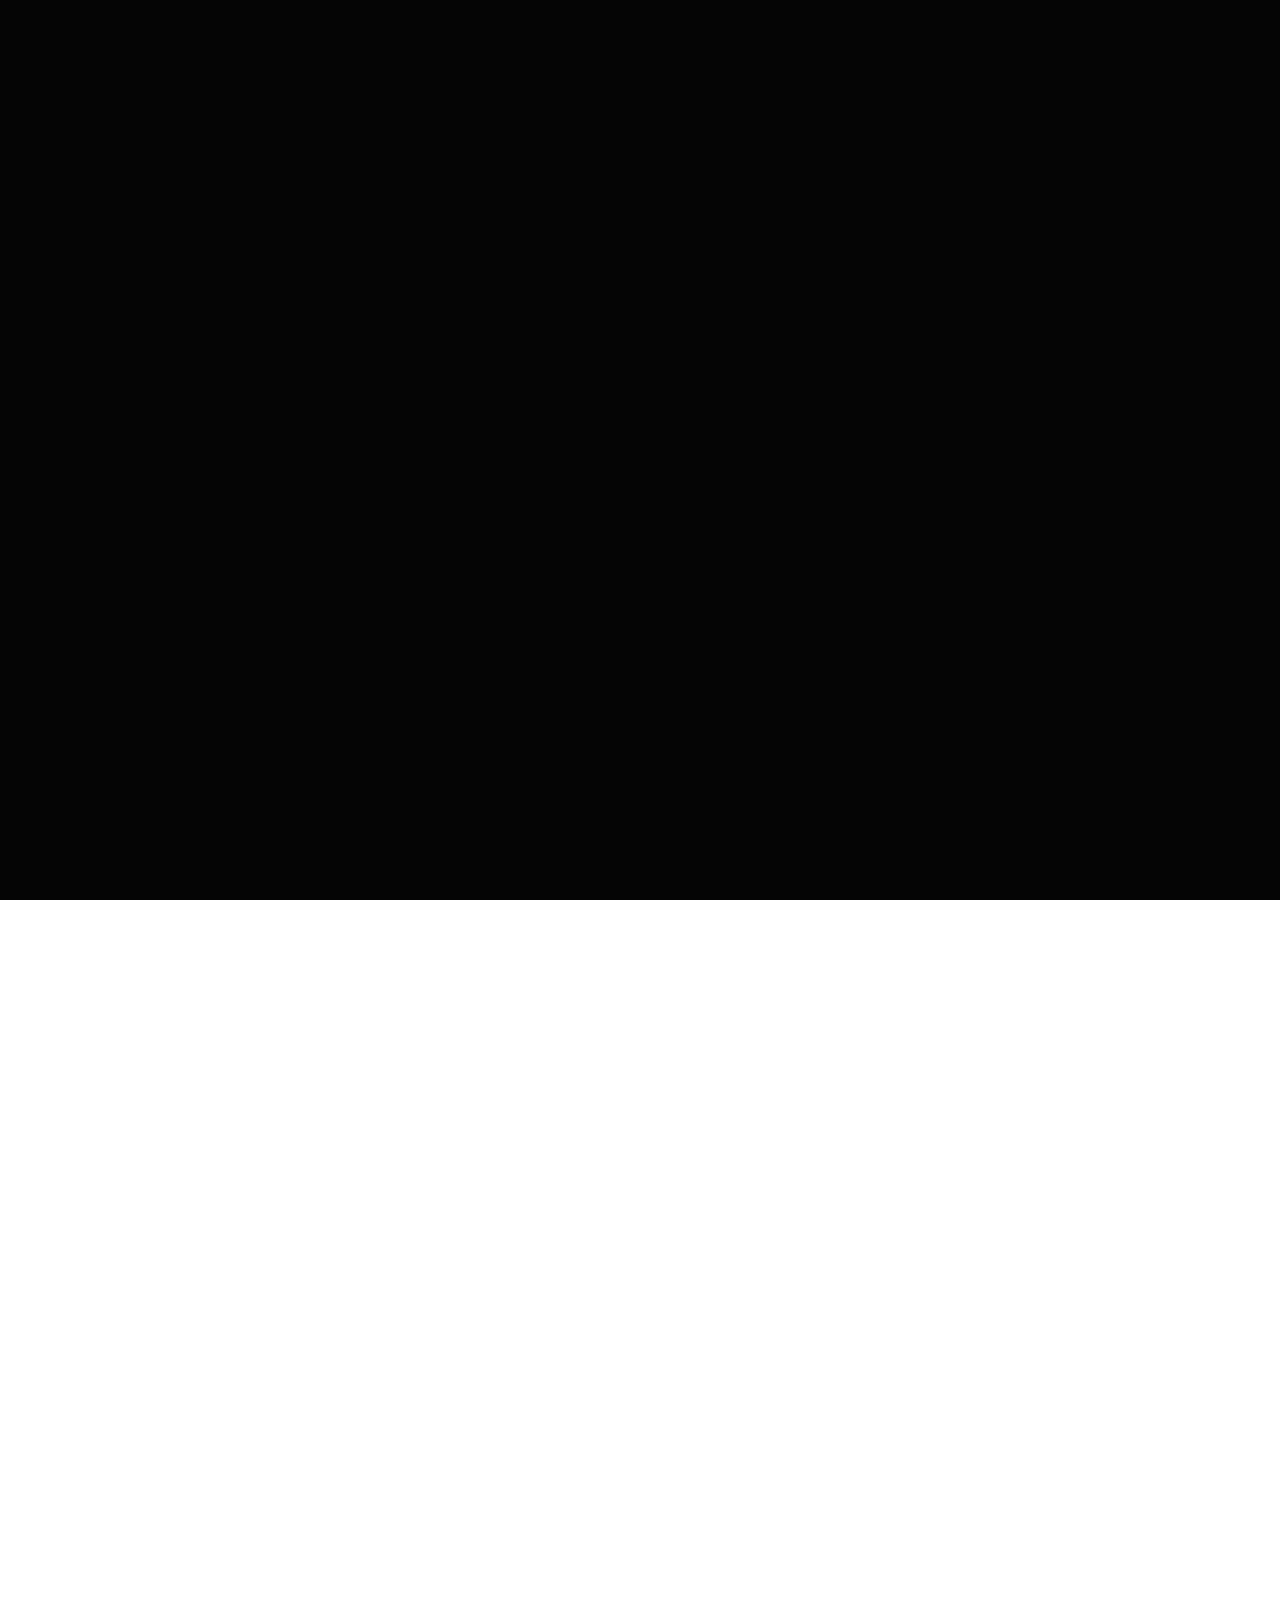
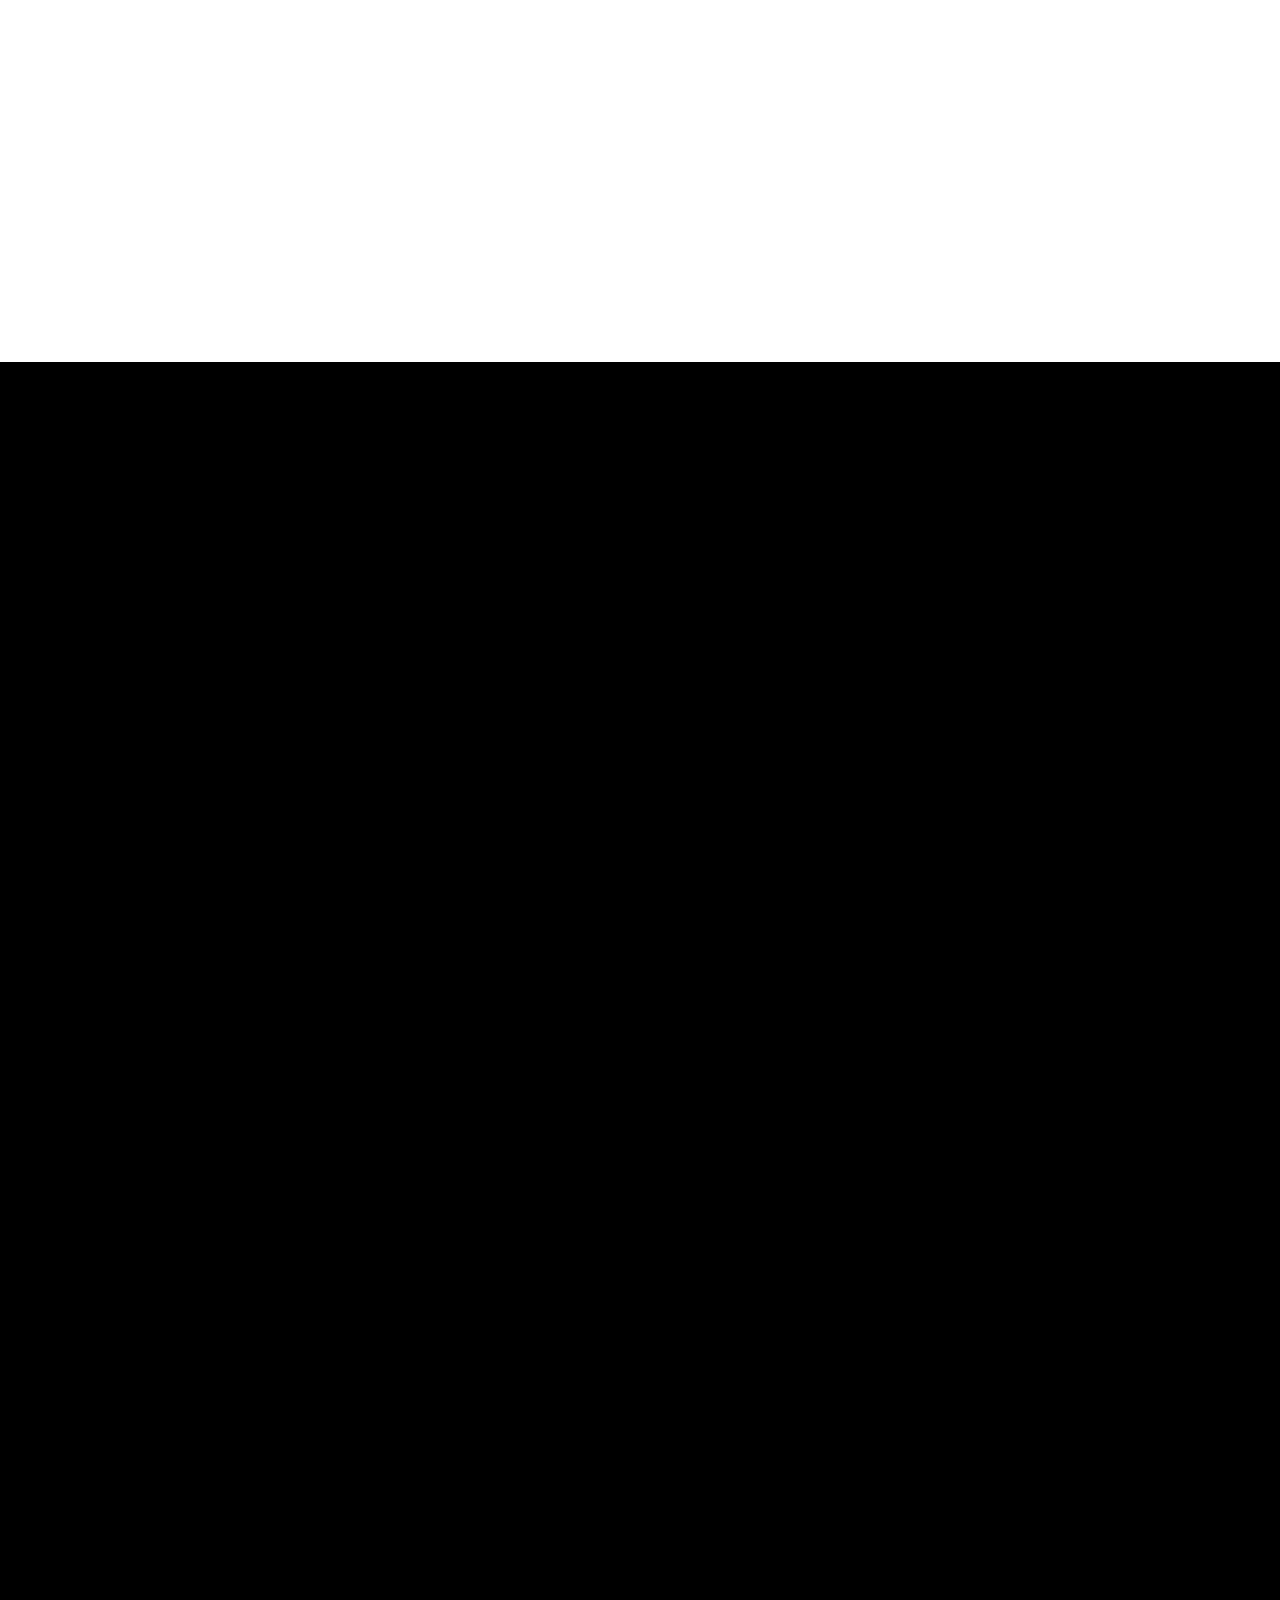
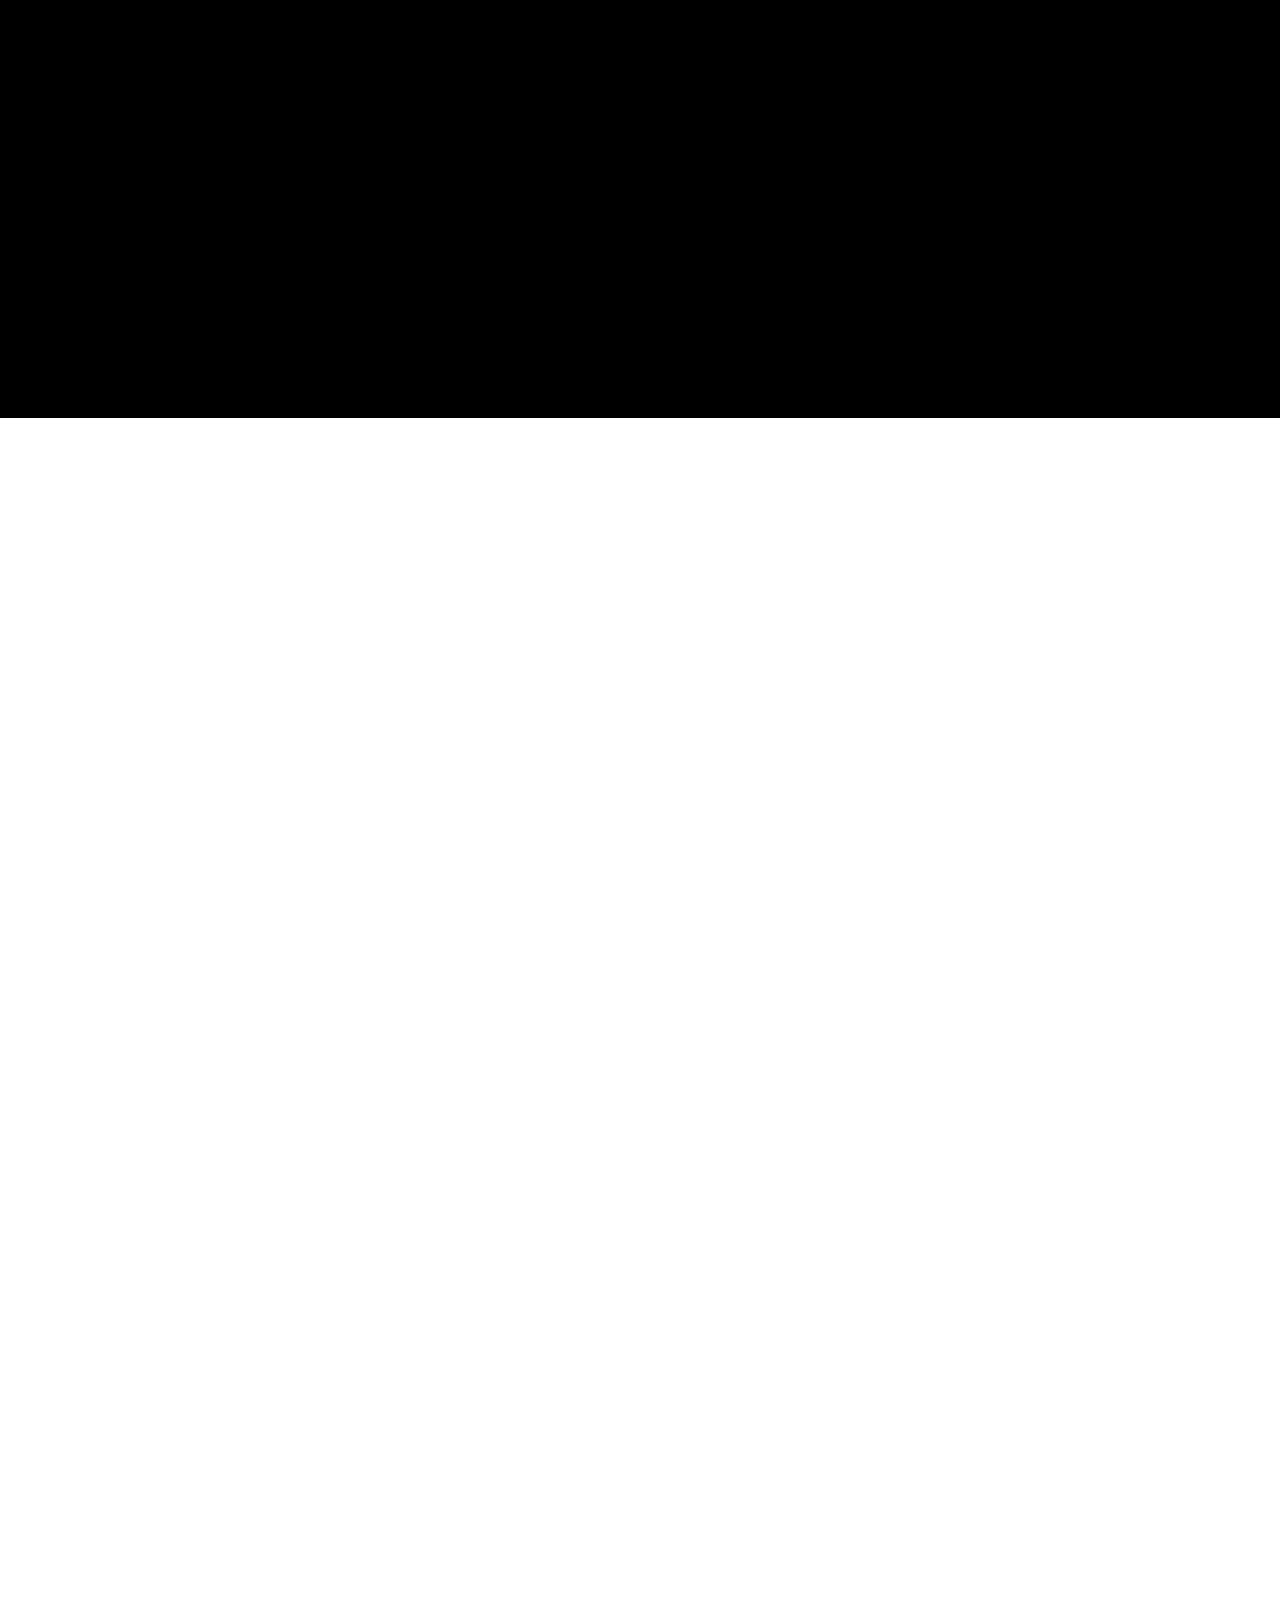
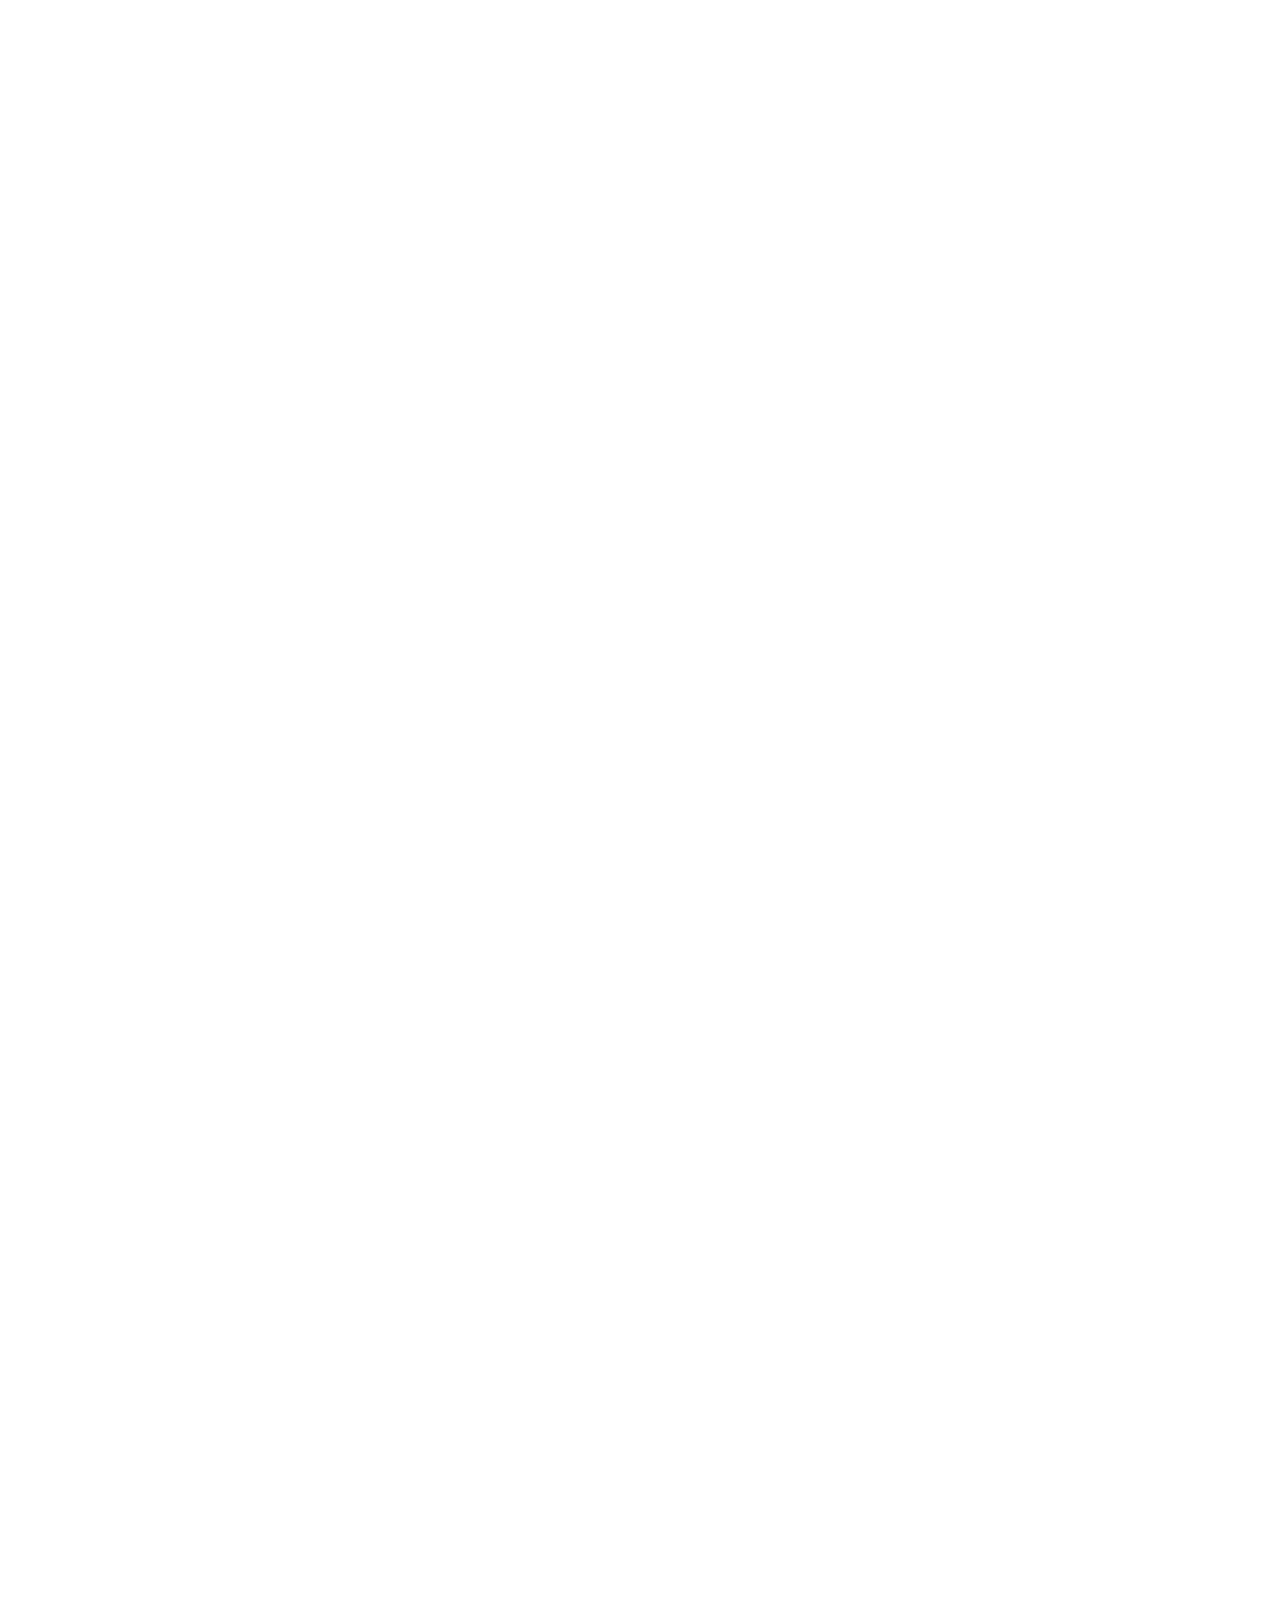
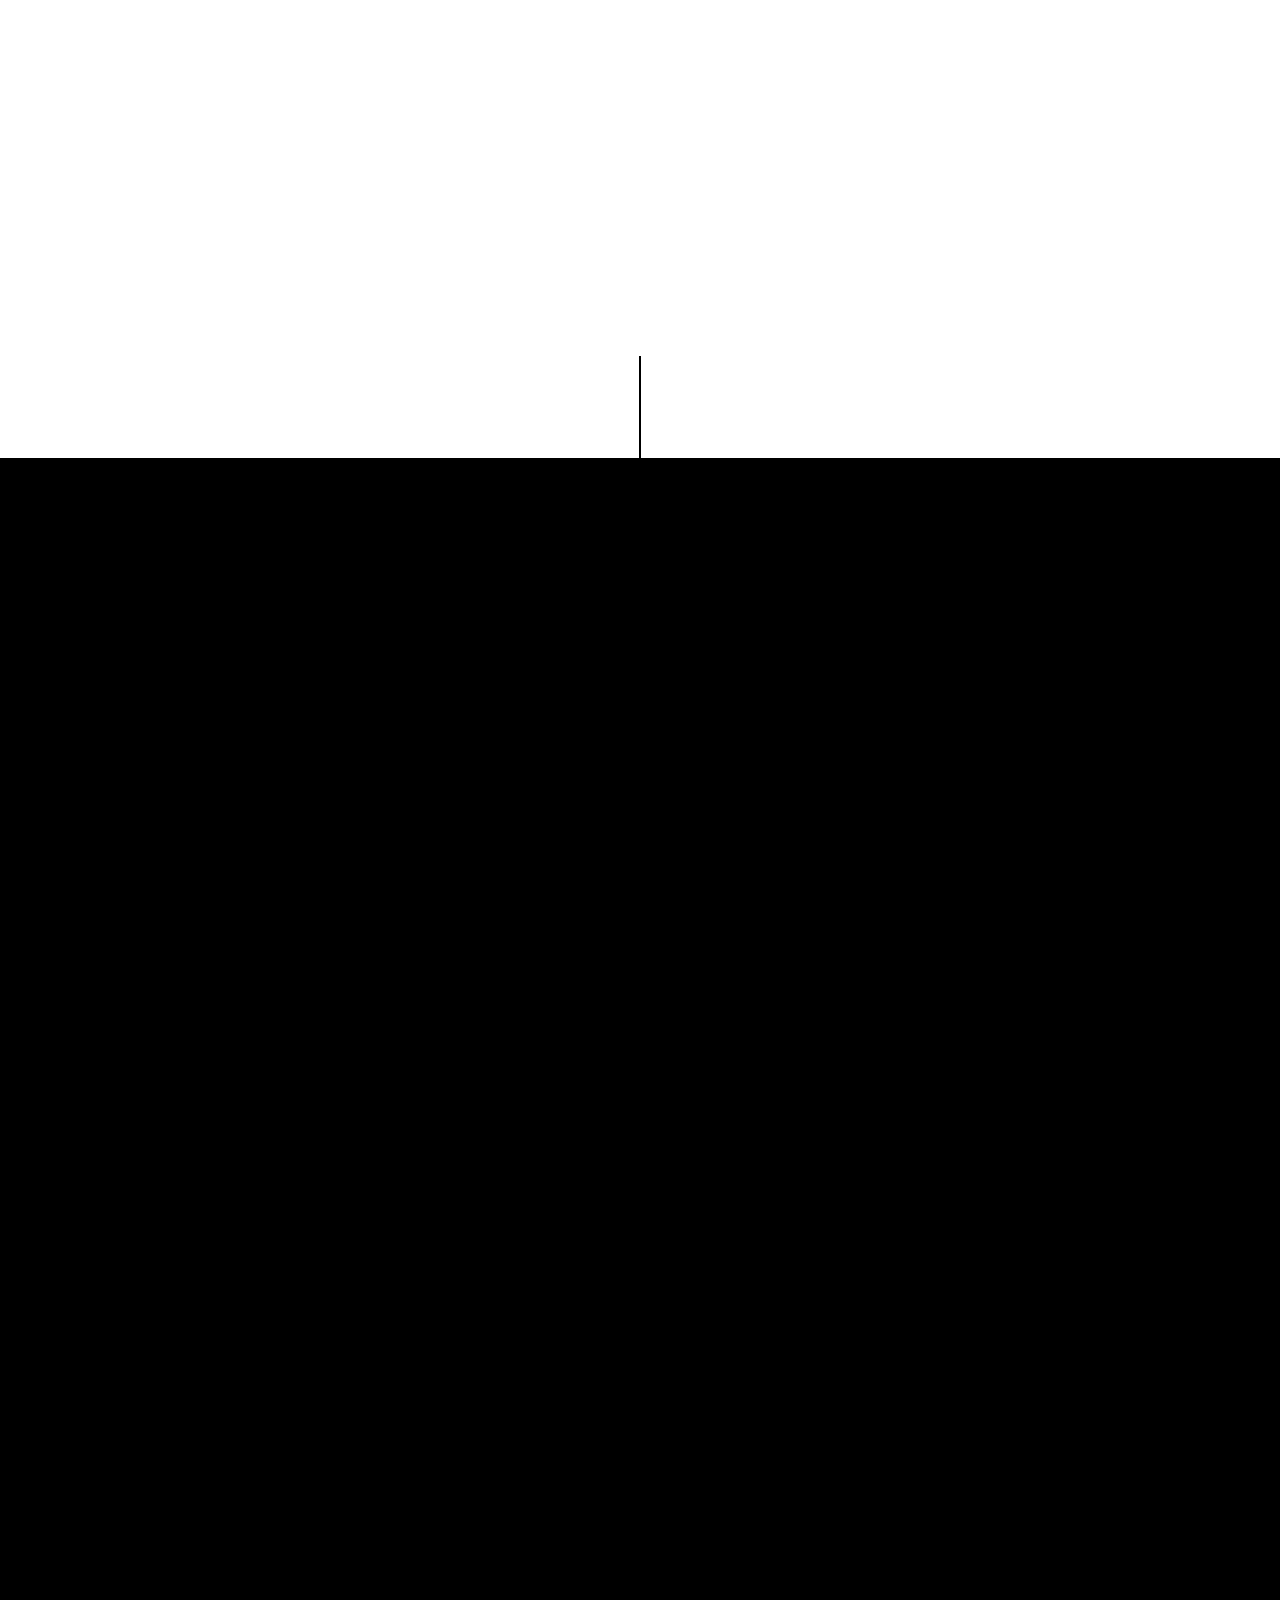
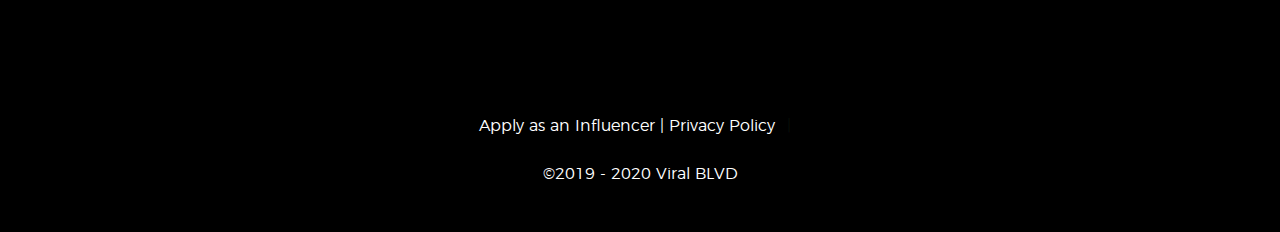
==== commit d727658b: "Change footer" ====
--- a/index.html
+++ b/index.html
@@ -688,21 +688,14 @@
                     <div class="cinfo">
                         <h5>Where to Find Us</h5>
                         <p>
-                            1) Address goes here<br>
-                            Address goes here<br>
-                            Dhaka-1219, Bangladesh<br>
-                            2) Address goes here<br>
-                            Address goes here<br>
-                            Arlington, VA-22202, USA
+                            1) Parc View Arlington,<br>
+                            Suite #112<br>
+                            Arlington, VA-22202, USA<br>
+                            2) Suite 8A, B-57, Main Road,<br>
+                            South Banasree, Khilgaon, <br>
+                            Dhaka-1219, Bangladesheh
                         </p>
-                        <!--<!–– <p>-->
-                        <!--    1) Suite 8A, B-57, Main Road,<br>-->
-                        <!--    South Banasree, Khilgaon<br>-->
-                        <!--    Dhaka-1219, Bangladesh<br>-->
-                        <!--    2) Parc View Arlington,<br>-->
-                        <!--    815 18th St South,<br>-->
-                        <!--    Arlington, VA-22204, USA-->
-                        <!--</p> -->
+                        
                     </div>
 
                     <div class="cinfo">
@@ -779,7 +772,7 @@
             <div class="col-twelve">
                 <div class="copyright">
                     <span><a id="privacy-policy" href="https://viralblvd.typeform.com/to/AZyfug" target="_blank">Apply as an Influencer</a> | <a id="privacy-policy" href="privacy-policy.html" target="_blank">Privacy Policy</a></span><br><br><br>
-                    <span> &copy;2019 Viral BLVD </span>
+                    <span> &copy;2019 - 2020 Viral BLVD </span>
                 </div>
 
                 <div class="go-top">
